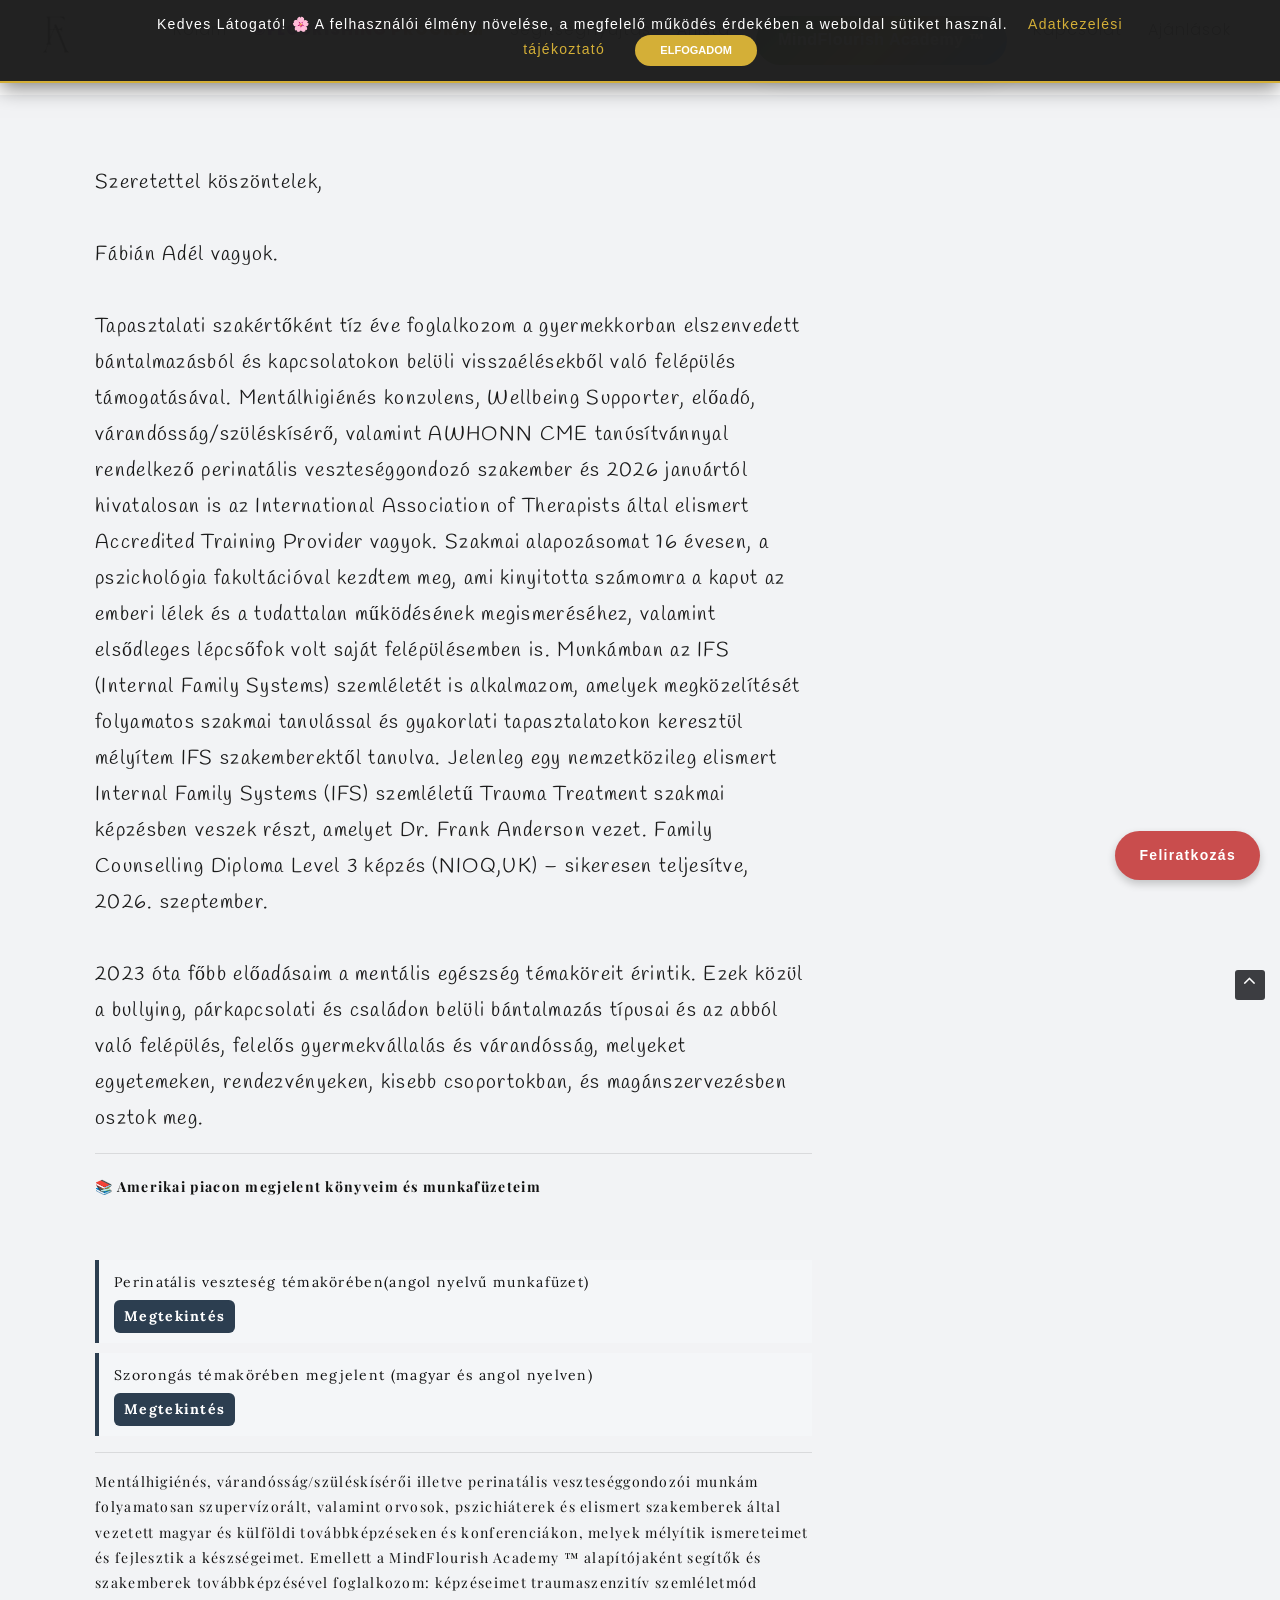
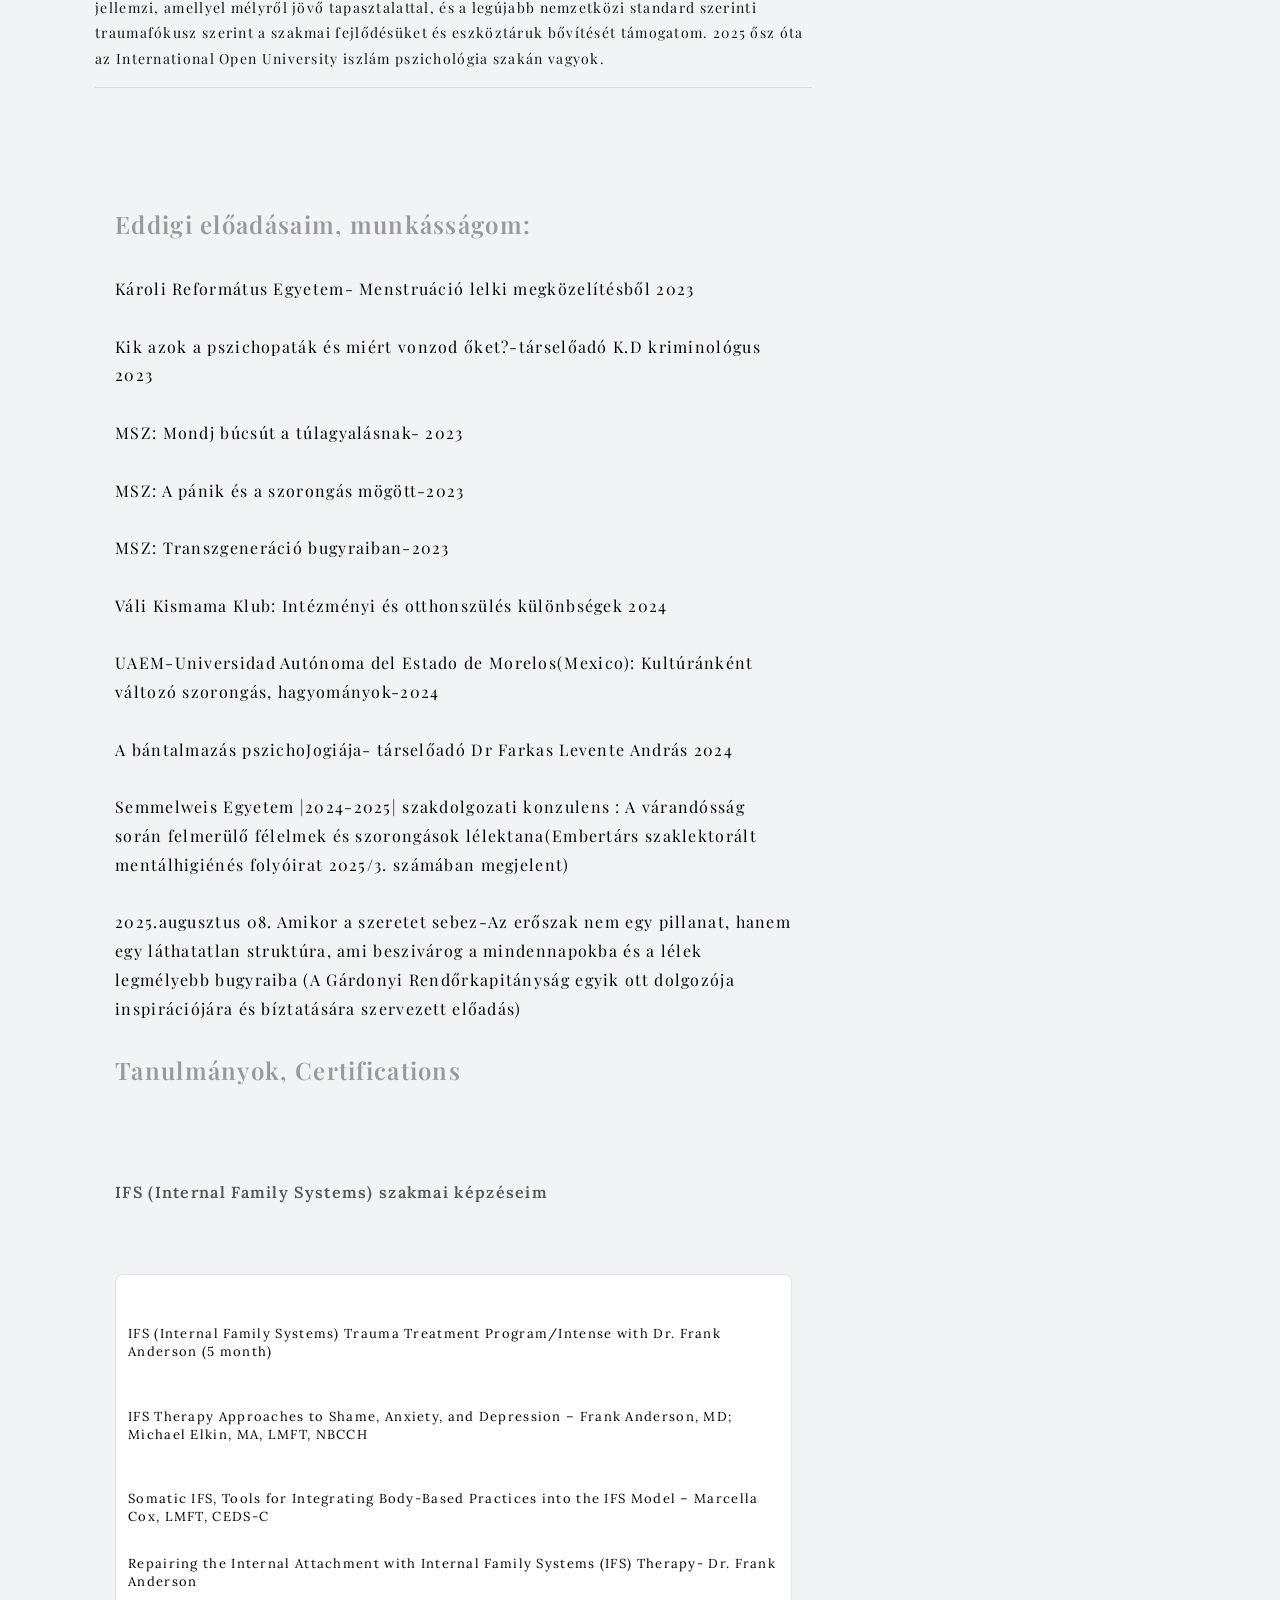
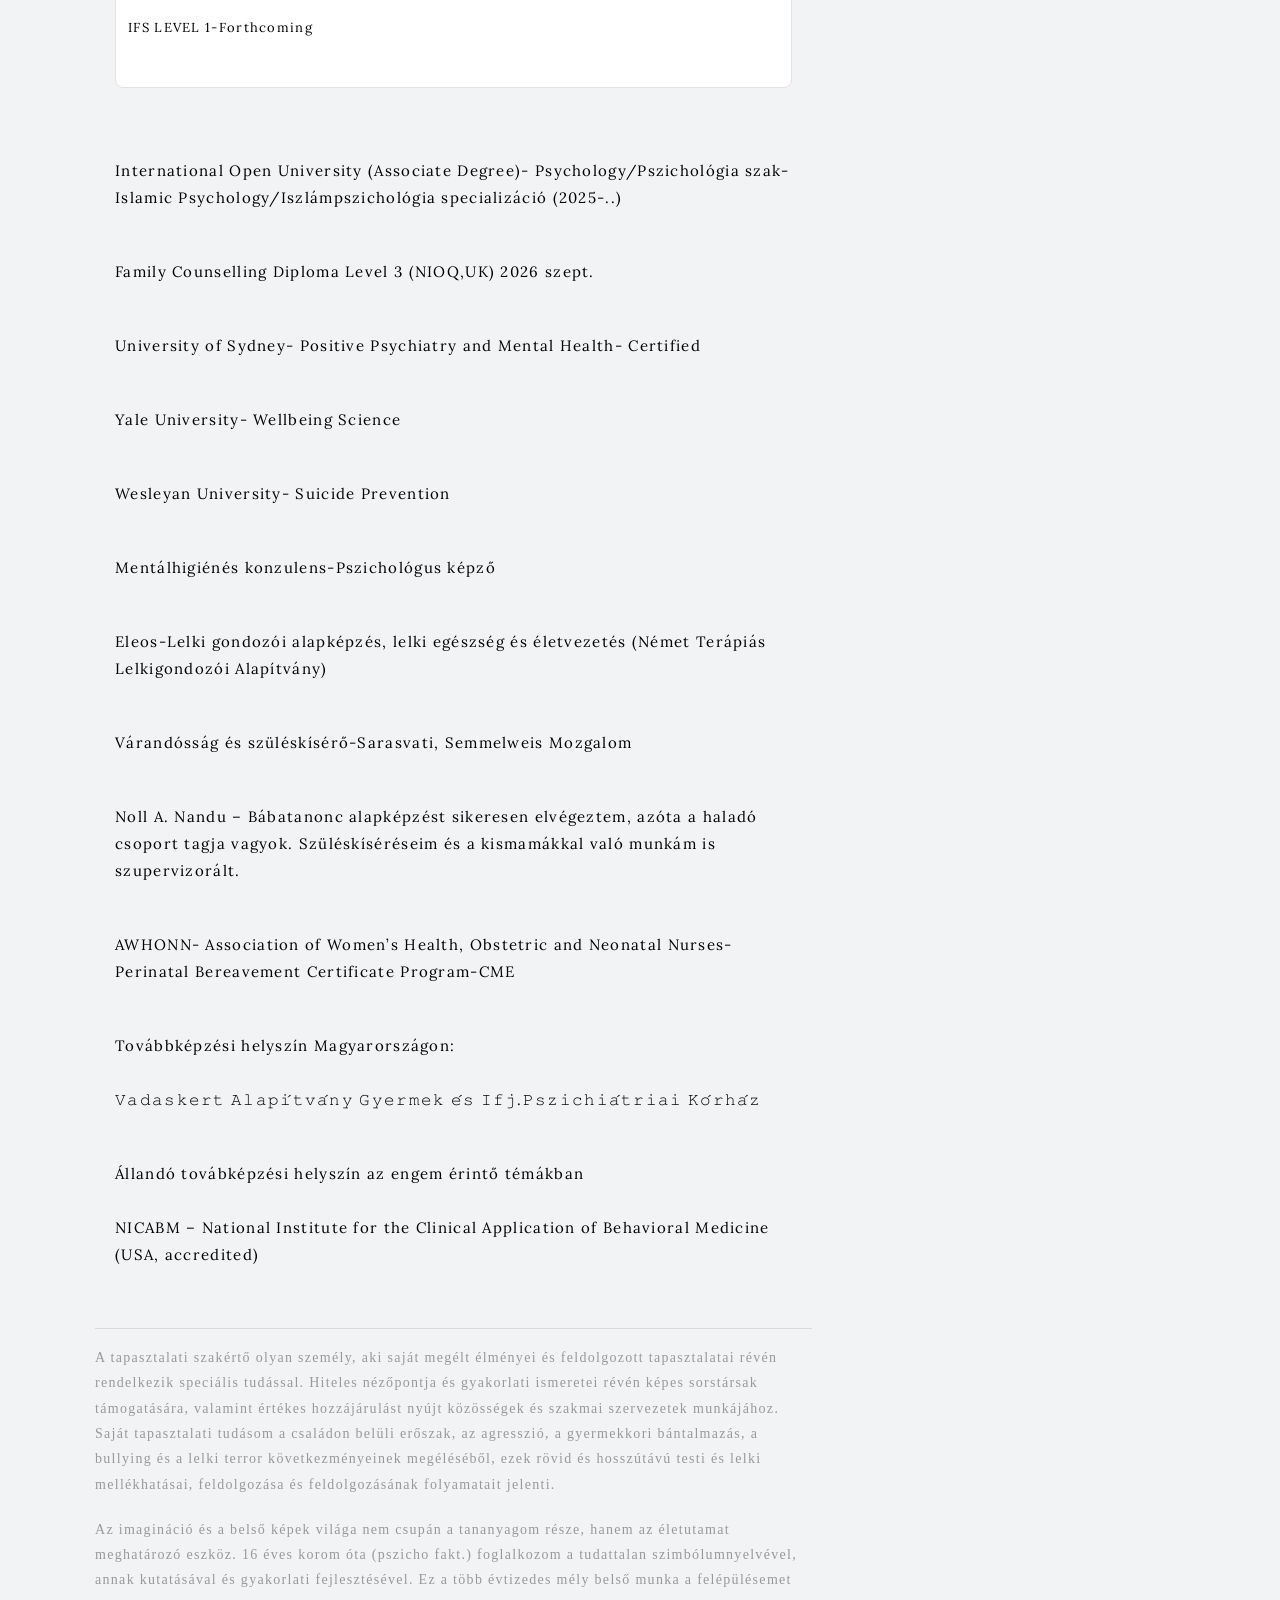
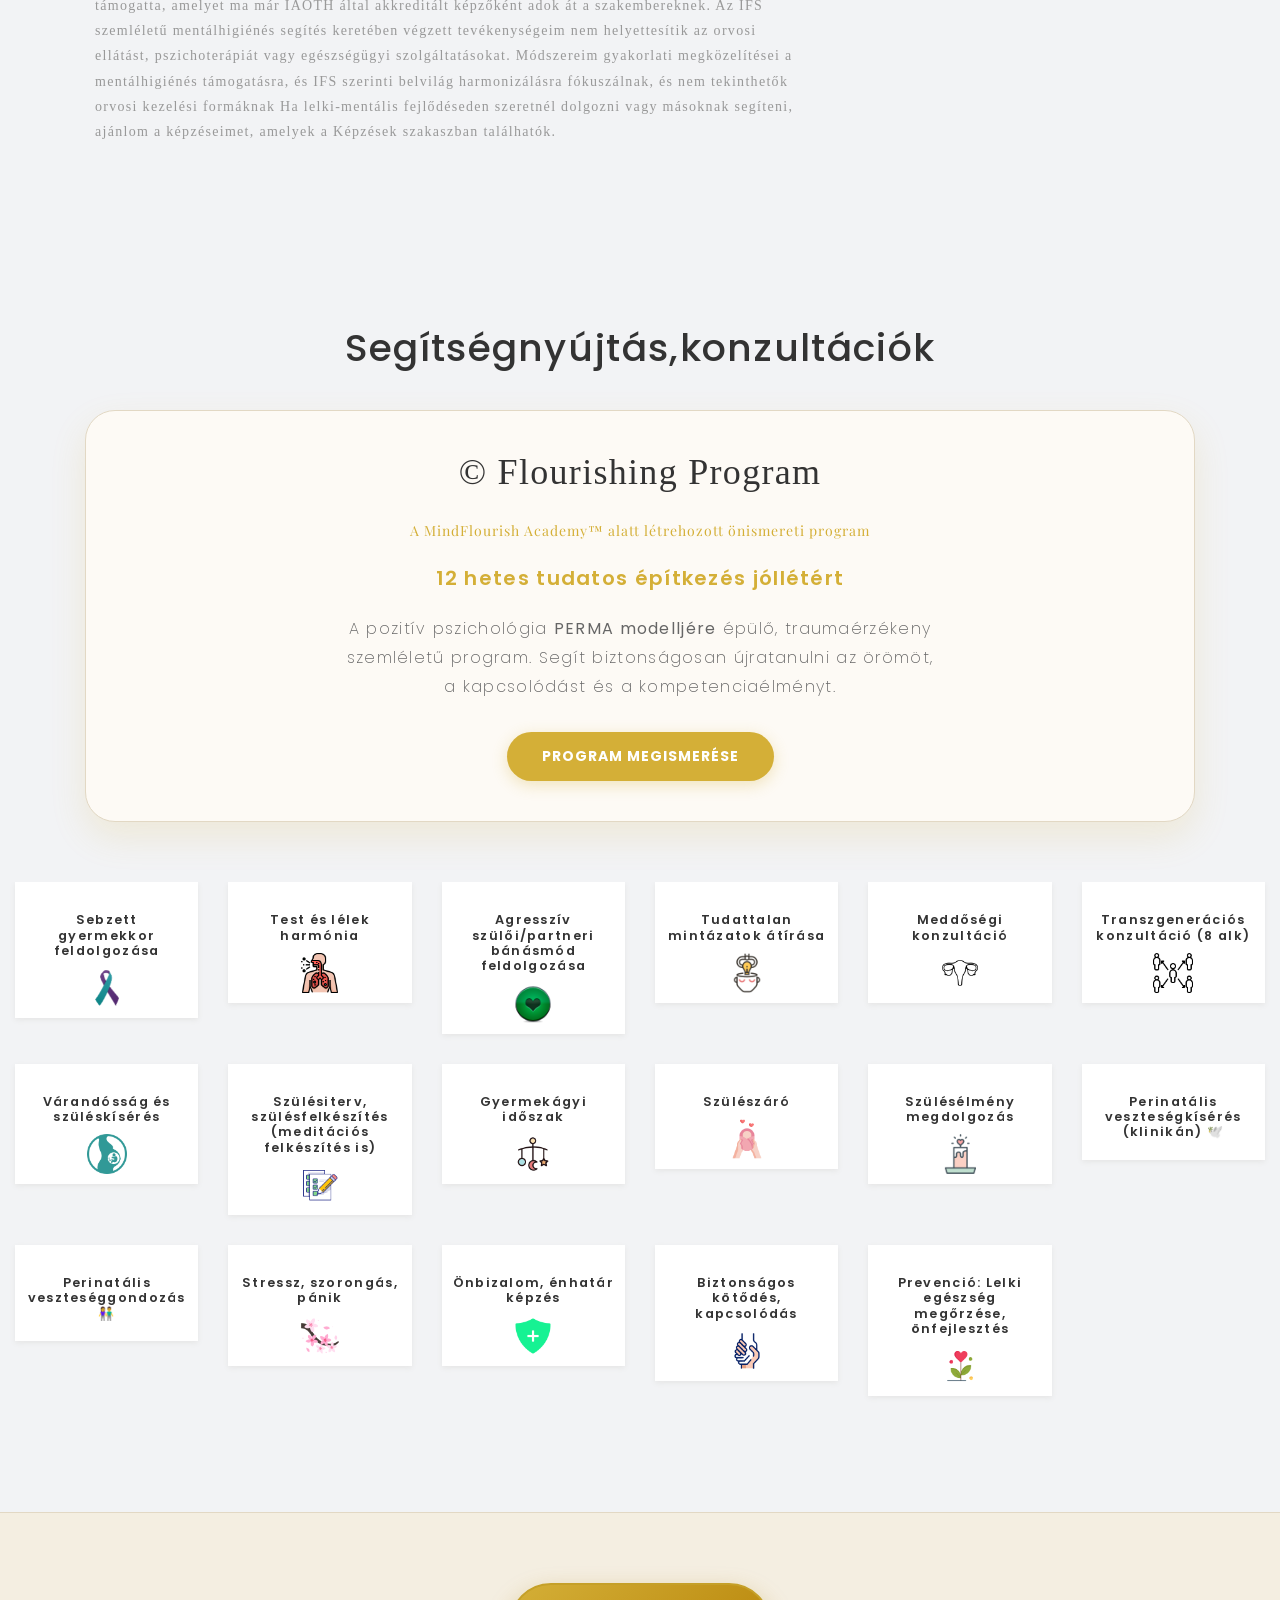
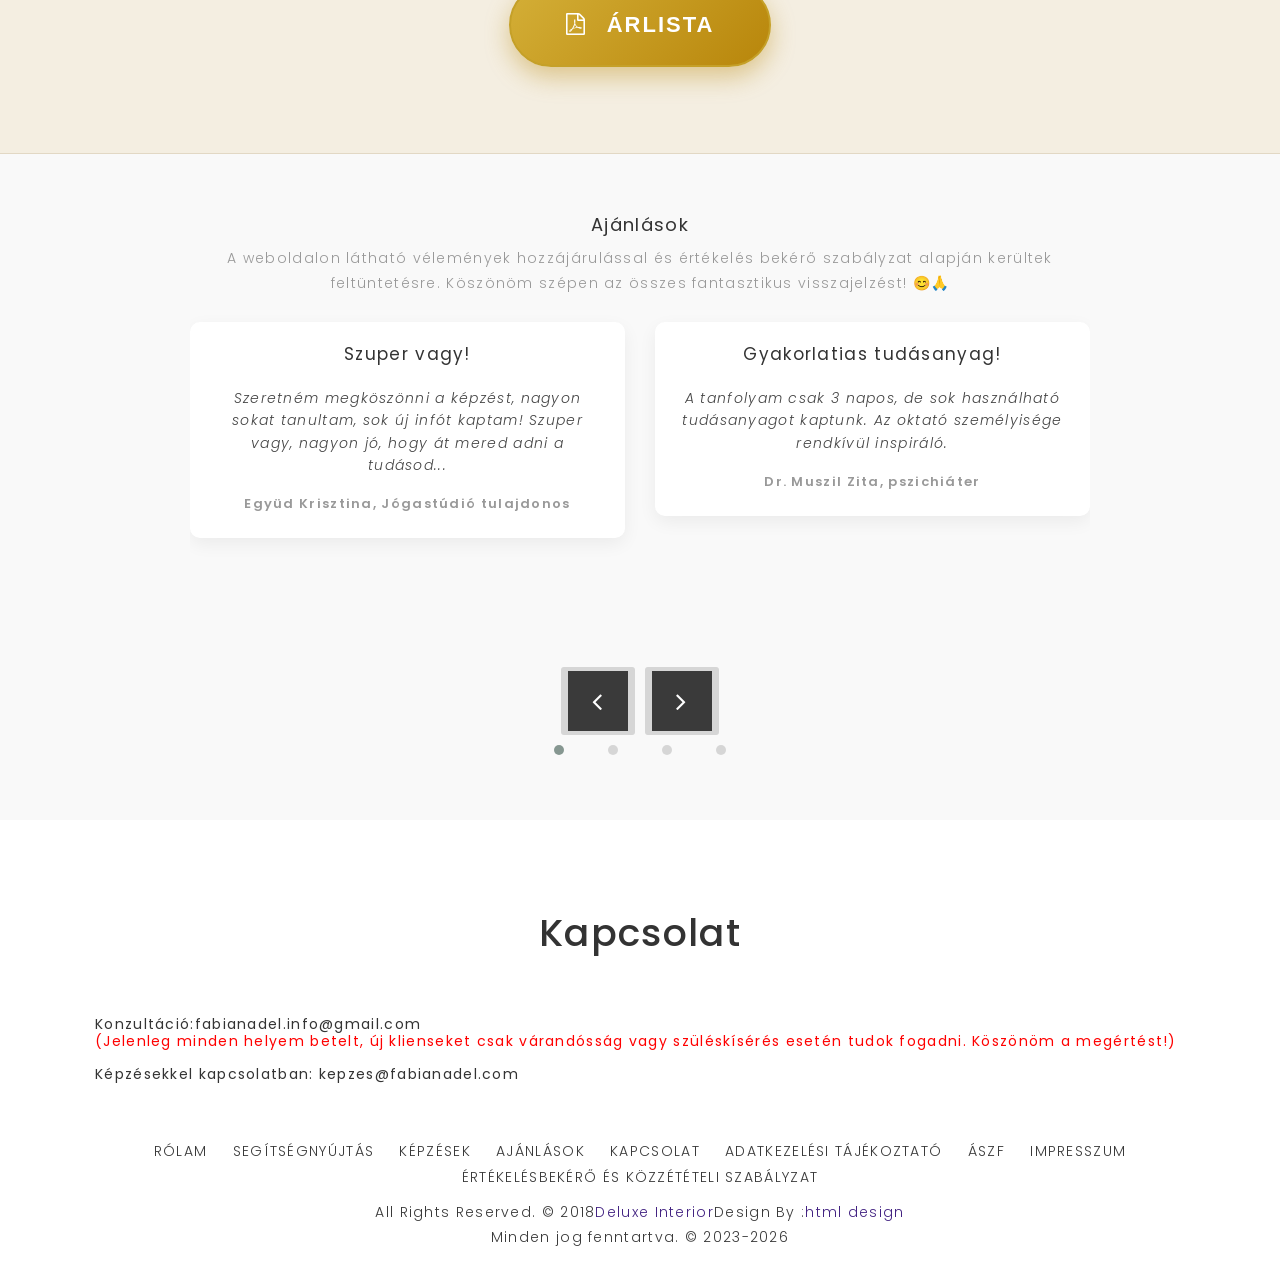
==== index.html @ ce4c2d55 "Update index.html" ====
ban lsesz már ugye. 
banleszmárugye.

ted <!DOCTYPE html>
<html lang="en">

<!-- Basic -->
<meta charset="utf-8">
<meta http-equiv="X-UA-Compatible" content="IE=edge">

<!-- Mobile Metas -->
<meta name="viewport" content="width=device-width, initial-scale=1.0">

<!-- Site Metas -->
<title>Wellbeing Support,Educations - Fábián Adél</title>
<meta name="description" content="IAOTH akkreditált képzések, Imaginatív Személyiségfejlesztő Mentor, Női meditáció vezető alapképzés Anya-Baba Kapcsolódási Facilitátor képzések Perinatális és rendszerszintű gyászkísérés, idegrendszer szabályozás online.">
<meta name="keywords" content="Imaginatív Személyiségfejlesztő Mentor, felnőttképzés, Női meditáció vezető képzés, Anya-Baba Kapcsolódási Facilitátor, Fábián Adél képzések, IAOTH akkreditált képzés, imagináció, imaginatív képzés dúla a szülőszobán, idegrendszer szabályozás, tanfolyam, bejelentett képzés, tanúsítvány, perinatális gyászkísérés">
<meta name="author" content="Fábián Adél">
<meta property="og:image" content="https://iili.io/dE21a3l.jpg" />
    <meta name="author" content="Fábián Adél">
<meta property="og:image" content="https://iili.io/dE21a3l.jpg" />

<script type="application/ld+json">
{
  "@context": "https://schema.org",
  "@graph": [
    {
      "@type": "Course",
      "name": "Imaginatív személyiségfejlesztő mentor",
      "description": "IAOTH akkreditált felnőttképzés.",
      "provider": {
        "@type": "Person",
        "name": "Fábián Adél",
        "url": "https://fabianadel.com/#ImaginativPackageCard"
      }
    },
    {
      "@type": "Course",
      "name": "Meditációs alapok, idegrendszer szabályozás és Wellbeing",
      "provider": {
        "@type": "Person",
        "name": "Fábián Adél",
   "url": "https://fabianadel.com/#bevezetesPackageCard"
      }
    },
    {
      "@type": "Course",
      "name": "Női meditáció vezető alap-haladó-professional szint",
      "provider": {
        "@type": "Person",
        "name": "Fábián Adél",
     "url": "https://fabianadel.com/#basicPackageCard"
      }
    },
    {
      "@type": "Course",
      "name": "Anya-Baba Kapcsolódási Facilitátor",
      "provider": {
        "@type": "Person",
        "name": "Fábián Adél",
   "url": "https://fabianadel.com/#babyMomSyncPackageCard"
      }
    },
    {
      "@type": "Course",
      "name": "Dúla a szülőszobán-Kórházi kommunikáció",
      "provider": {
        "@type": "Person",
        "name": "Fábián Adél",
   "url": "https://fabianadel.com/#babyMomSyncPackageCard"
      }
    },
    {
      "@type": "Course",
      "name": "Perinatális- és rendszerszintű gyászkísérés",
      "provider": {
        "@type": "Person",
        "name": "Fábián Adél",
    "url": "https://fabianadel.com/#PerinatalisPackageCard"
      }
    }
  ]
}
</script>
    

<!-- Site Icons -->
<link rel="shortcut icon" href="gliphs/2974382_blossom_decoration_flower_garden_plant_icon.png" type="image/x-icon"/>
<link rel="apple-touch-icon" href="gliphs/2974382_blossom_decoration_flower_garden_plant_icon.png">

<!-- Bootstrap CSS -->
<link rel="stylesheet" href="css/bootstrap.min.css">
<!-- Site CSS -->
<link rel="stylesheet" href="style.css">
<!-- Responsive CSS -->
<link rel="stylesheet" href="css/responsive.css">
<!-- Custom CSS -->
<link rel="stylesheet" href="css/custom.css">
<script src="js/modernizr.js"></script> <!-- Modernizr -->

<!--[if lt IE 9]>
<script src="https://oss.maxcdn.com/libs/html5shiv/3.7.0/html5shiv.js"></script>
<script src="https://oss.maxcdn.com/libs/respond.js/1.4.2/respond.min.js"></script>
<![endif]-->
</head>
   <div id="adel-cookie-box" style="display: none; position: fixed; top: 0; left: 0; width: 100%; background: rgba(30, 30, 30, 0.98); color: white; padding: 15px; z-index: 10000000; font-family: sans-serif; box-shadow: 0 5px 20px rgba(0,0,0,0.5); border-bottom: 2px solid #d4af37; text-align: center;">
    <div style="max-width: 1000px; margin: 0 auto; line-height: 1.4; font-size: 14px;">
        <strong>Kedves Látogató!</strong> 🌸 A felhasználói élmény növelése, a megfelelő működés érdekében a weboldal sütiket használ.
        <a href="https://fabianadel.com/pdf/Fabian%20Adel_Adatkezelesi_tajekoztato.pdf" target="_blank" style="color: #d4af37; text-decoration: underline; margin: 0 15px;">Adatkezelési tájékoztató</a>
        <button onclick="saveAdelCookie()" style="background: #d4af37; color: white; border: none; padding: 8px 25px; border-radius: 50px; cursor: pointer; font-weight: bold; text-transform: uppercase; font-size: 11px; margin-left: 10px;">Elfogadom</button>
    </div>
</div>

<script>
    function saveAdelCookie() {
        localStorage.setItem("adel_cookies_final_ok", "true");
        document.getElementById("adel-cookie-box").style.display = "none";
    }

    window.addEventListener('load', function() {
        if (localStorage.getItem("adel_cookies_final_ok") !== "true") {
            document.getElementById("adel-cookie-box").style.display = "block";
        }
    });
</script>

<body>
<script>
<style>

<!-- MailerLite Universal -->
<script>
(function(w,d,e,u,f,l,n){
    w[f]=w[f]||function(){(w[f].q=w[f].q||[]).push(arguments);};
    l=d.createElement(e); l.async=1; l.src=u;
    n=d.getElementsByTagName(e)[0]; n.parentNode.insertBefore(l,n);
})(window,document,'script','https://assets.mailerlite.com/js/universal.js','ml');
ml('account', '2094197');
</script>
<!-- End MailerLite Universal -->

<!-- Buborék gomb -->
<div id="subscribe-bubble">Feliratkozás</div>

<!-- Rejtett űrlap -->
<div id="subscribe-form-container" style="display:none;">
  <div class="ml-embedded" data-form="PVTDFE"></div>
</div>

<style>
/* Buborék stílus */
#subscribe-bubble {
    position: fixed;
    bottom: 20px;
    right: 20px;
    background-color: #c94d4d;
    color: white;
    padding: 12px 24px;
    border-radius: 50px;
    font-weight: bold;
    font-family: 'Open Sans', sans-serif;
    cursor: pointer;
    box-shadow: 0 4px 8px rgba(0,0,0,0.2);
    z-index: 9999;
    transition: background-color 0.3s, transform 0.2s;
}

#subscribe-bubble:hover {
    background-color: #333333;
    transform: scale(1.05);
}

/* Űrlap megjelenítés buborékra kattintva */
#subscribe-form-container {
    position: fixed;
    bottom: 70px; /* buborék felett */
    right: 20px;
    width: 350px;
    max-width: 90%;
    background-color: #f0e1e1;
    padding: 15px;
    border-radius: 8px;
    box-shadow: 0 4px 12px rgba(0,0,0,0.3);
    z-index: 9999;
}

/* Mobil optimalizálás */
@media (max-width: 480px) {
    #subscribe-form-container {
        width: 90%;
        right: 5%;
        bottom: 70px;
    }
}
</style>

<script>
// Buborék kattintás: űrlap toggle
document.getElementById('subscribe-bubble').addEventListener('click', function() {
    const form = document.getElementById('subscribe-form-container');
    if (form.style.display === 'none') {
        form.style.display = 'block';
    } else {
        form.style.display = 'none';
    }
});
</script>


  </div>
</div>

<style>
#pp-overlay-4821 {
  position: fixed;
  top: 0;
  left: 0;
  width: 100%;
  height: 100%;
  background: rgba(0,0,0,0.4);
  display: flex;
  align-items: center;
  justify-content: center;
  z-index: 999999;
}

#pp-box-4821 {
  width: 90%;
  max-width: 420px;
  background: white;
  border-radius: 16px;
  padding: 25px;
  font-family: Arial, sans-serif;
  text-align: center;
  position: relative;
  box-shadow: 0 15px 40px rgba(0,0,0,0.25);
}

#pp-close-4821 {
  position: absolute;
  top: 10px;
  right: 15px;
  cursor: pointer;
  font-size: 20px;
  font-weight: bold;
}

.pp-title {
  font-size: 13px;
  color: #888;
  margin-bottom: 5px;
}

.pp-small {
  font-size: 14px;
}

.pp-buttons {
  margin-top: 20px;
  display: flex;
  gap: 10px;
  justify-content: center;
}

.pp-buttons a {
  padding: 10px 15px;
  background: #e7a9a9;
  color: white;
  text-decoration: none;
  border-radius: 8px;
  font-size: 14px;
}

.pp-buttons a.secondary {
  background: #f2f2f2;
  color: #333;
}
</style>

<script>
document.getElementById("pp-close-4821").onclick = function() {
  document.getElementById("pp-overlay-4821").style.display = "none";
};
</script>

</div>

<script>
(function () {
  const popup = document.getElementById("bookPopup");

  if (!localStorage.getItem("bookPopupShown")) {
    setTimeout(() => {
      popup.style.display = "flex";
    }, 1500);

    localStorage.setItem("bookPopupShown", "yes");
  }

  window.closePopup = function () {
    popup.style.display = "none";
  }
})();
</script>
<!-- BOOK POPUP END -->


    <!-- LOADER -->
    <div id="preloader">
        <div id="main-ld">
            <div id="loader"></div>
        </div>
    </div><!-- end loader -->
    <!-- END LOADER -->

    <!-- Navigation -->
    <nav class="navbar navbar-expand-lg navbar-dark fixed-top" id="mainNav">
        <div class="container-fluid">
            <a class="navbar-brand js-scroll-trigger" href="#page-top">
                <img class="img-fluid" src="images/logo/logo2.png" alt="" style="max-height: 50px"/>
            </a>
            <button class="navbar-toggler navbar-toggler-right" type="button" data-toggle="collapse"
            data-target="#navbarResponsive" aria-controls="navbarResponsive" aria-expanded="false"
            aria-label="Toggle navigation">
            Menü
            <i class="fa fa-bars"></i>
        </button>
        <div class="collapse navbar-collapse" id="navbarResponsive">
            <ul class="navbar-nav ml-auto">
                <li class="nav-item">
                    <ul class="navbar-nav ml-auto">
            <ul class="navbar-nav ml-auto">
                <li class="nav-item">
                    <a class="nav-link js-scroll-trigger" href="#about">Rólam</a>
                </li>
                
               <li class="nav-item">
    <a class="nav-link js-scroll-trigger" href="#services" style="
        font-weight: 900; 
        display: inline-block;
        background: linear-gradient(135deg, #892cdc 0%, #d4af37 100%);
        -webkit-background-clip: text;
        -webkit-text-fill-color: transparent;
        background-clip: text;
        text-fill-color: transparent;
        font-size: 1.1em;
        letter-spacing: 1px;
    ">
        ©FLOURISHING PROGRAM
    </a>
</li>

                <li class="nav-item">
                    <a class="nav-link js-scroll-trigger" href="#services">Segítségnyújtás</a>
</li>
</li>
  <li class="nav-item">
    <a class="nav-link js-scroll-trigger" href="#call-to-action-signup">Árlista</a>
</li>        
<li class="nav-item">
    <a class="nav-link"
       href="https://FabianAdel.github.io/mindflourishacademy.html">

        <span style="
            display:inline-block;
            padding:10px 22px;
            border-radius:999px;
            background:linear-gradient(135deg,#1f6f4a,#d4af37,#3b82f6);
            color:white;
            font-weight:800;
            font-family:Arial, sans-serif;
            letter-spacing:0.5px;
            box-shadow:0 10px 25px rgba(0,0,0,0.15);
        ">
            MindFlourish Academy ™
        </span>

    </a>
</li>
                </li>
                <li class="nav-item">
                    <a class="nav-link js-scroll-trigger" href="#blog">Kapcsolat</a>
                </li>
             <li class="nav-item">
    <a class="nav-link js-scroll-trigger" href="#testimonials-wrapper">Ajánlások</a>
</li>
            </ul>
        </div>
    </div>
 </nav>
<html lang="hu">
<head>
</body>
</html> 
  
</div>
  </div>
</nav>

<div id="about" class="section lb" style="margin-top: 5em; font-family: serif;">
    <div class="container-fluid">
        <div class="row">
            <div class="col-md-8">
                <div class="message-box">
                      <!-- FONTOK -->
<link href="https://fonts.googleapis.com/css2?family=Handlee&family=Playfair+Display:wght@400;600&family=Lora:wght@400;600&display=swap" rel="stylesheet">

<style>
/* KÉZÍRÁSOS RÉSZ */
.handwriting {
    font-family: 'Handlee', cursive;
    font-size: 20px;
    color: #1a1a1a;
    line-height: 1.8;
}

/* ALAP SZÖVEG */
.base {
    font-family: 'Playfair Display', serif;
    color: #111;
    line-height: 1.8;
}

/* ELŐADÁSOK */
.section-title {
    font-weight: bold;
    margin-top: 20px;
}

/* KÖNYV BLOKK – NEM RÓZSASZÍN */
.book-box {
    border-left: 4px solid #2c3e50;
    background: #f4f6f8;
    padding: 10px 15px;
    margin: 10px 0;
    font-family: 'Lora', serif;
}

/* LINK GOMB (DISZKRÉT) */
.book-link {
    display:inline-block;
    background:#2c3e50;
    color:white;
    padding:4px 10px;
    border-radius:6px;
    text-decoration:none;
    font-weight:bold;
    margin-top:5px;
}
</style>

<div class="base">

<!-- HANDLEE RÉSZ -->
<div class="handwriting">

Szeretettel köszöntelek,<br><br>

Fábián Adél vagyok.<br><br>

Tapasztalati szakértőként tíz éve foglalkozom a gyermekkorban elszenvedett bántalmazásból és kapcsolatokon belüli visszaélésekből való felépülés támogatásával. Mentálhigiénés konzulens, Wellbeing Supporter, előadó, várandósság/szüléskísérő, valamint AWHONN CME tanúsítvánnyal rendelkező perinatális veszteséggondozó szakember és  2026 januártól hivatalosan is az International Association of Therapists által elismert Accredited Training Provider vagyok. Szakmai alapozásomat 16 évesen, a pszichológia fakultációval kezdtem meg, ami kinyitotta számomra a kaput az emberi lélek és a tudattalan működésének megismeréséhez, valamint elsődleges lépcsőfok volt saját felépülésemben is. Munkámban az IFS (Internal Family Systems) szemléletét is alkalmazom, amelyek megközelítését folyamatos szakmai tanulással és gyakorlati tapasztalatokon keresztül mélyítem IFS szakemberektől tanulva. Jelenleg egy nemzetközileg elismert Internal Family Systems (IFS) szemléletű Trauma Treatment szakmai képzésben veszek részt, amelyet Dr. Frank Anderson vezet.
Family Counselling Diploma Level 3 képzés (NIOQ,UK) – sikeresen teljesítve, 2026. szeptember.
    <br><br>

2023 óta főbb előadásaim a mentális egészség témaköreit érintik. Ezek közül a bullying, párkapcsolati és családon belüli bántalmazás típusai és az abból való felépülés, felelős gyermekvállalás és várandósság, melyeket egyetemeken, rendezvényeken, kisebb csoportokban, és magánszervezésben osztok meg.

</div>

<hr>

<!-- Amerikai piacon megjelent könyveim és munkafüzeteim -->
<div class="section-title">📚 Amerikai piacon megjelent könyveim és munkafüzeteim </div>

<div class="book-box">
Perinatális veszteség témakörében(angol nyelvű munkafüzet)
<br>
<a class="book-link" href="https://www.amazon.com/Memory-Woven-Colors-perinatal-visible/dp/B0GX6WS556/" target="_blank">
Megtekintés
</a>
</div>

<div class="book-box">
Szorongás témakörében megjelent (magyar és angol nyelven)
<br>
<a class="book-link" href="https://www.amazon.com/gp/product/B0GYLVC8YR?ref_=dbs_m_mng_rwt_calw_tpbk_1&storeType=ebooks/" target="_blank">
Megtekintés
</a>
</div>

<hr>

<!-- TOVÁBBI SZÖVEG -->
<div class="base">



Mentálhigiénés, várandósság/szüléskísérői illetve perinatális veszteséggondozói munkám folyamatosan szupervízorált, valamint orvosok, pszichiáterek és elismert szakemberek által vezetett magyar és külföldi továbbképzéseken és konferenciákon, melyek mélyítik ismereteimet és fejlesztik a készségeimet. Emellett a MindFlourish Academy ™ alapítójaként segítők és  szakemberek továbbképzésével foglalkozom: képzéseimet traumaszenzitív szemléletmód jellemzi, amellyel mélyről jövő tapasztalattal, és a legújabb nemzetközi standard szerinti traumafókusz szerint a szakmai fejlődésüket és eszköztáruk bővítését támogatom.

2025 ősz óta az International Open University iszlám pszichológia szakán vagyok.

</div>

</div>
     
 <hr>
                       <!-- Google Fonts -->
<link href="https://fonts.googleapis.com/css2?family=Playfair+Display:wght@400;600&family=Lora:wght@400;600&display=swap" rel="stylesheet">

<style>
    .title {
        font-family: 'Playfair Display', serif;
        font-size: 24px;
        font-weight: 600;
        margin-top: 25px;
    }

    .content-work {
        font-family: 'Playfair Display', serif;
        font-size: 16px;
        line-height: 1.8;
        color: black;
        white-space: pre-line;
    }

    .content-studies {
        font-family: 'Lora', serif;
        font-size: 15px;
        line-height: 1.8;
        color: black;
        white-space: pre-line;
    }
</style>

<div style="margin-top:5em; padding:20px;">

    <!-- ELŐADÁSOK CÍM -->
    <div class="title">
        Eddigi előadásaim, munkásságom‎:
    </div>

    <!-- ELŐADÁSOK SZÖVEG (NEM MÓDOSÍTVA) -->
    <div class="content-work">
Károli Református Egyetem- Menstruáció lelki megközelítésből 2023

Kik azok a pszichopaták és miért vonzod őket?-társelőadó K.D kriminológus 2023

MSZ: Mondj búcsút a túlagyalásnak- 2023

MSZ: A pánik és a szorongás mögött-2023

MSZ: Transzgeneráció bugyraiban-2023

Váli Kismama Klub: Intézményi és otthonszülés különbségek 2024

UAEM-Universidad Autónoma del Estado de Morelos(Mexico): Kultúránként változó szorongás, hagyományok-2024

A bántalmazás pszichoJogiája- társelőadó Dr Farkas Levente András 2024

Semmelweis Egyetem ‎|2024-2025‎| szakdolgozati konzulens : A várandósság során felmerülő félelmek és szorongások lélektana(Embertárs szaklektorált mentálhigiénés folyóirat 2025/3. számában megjelent)

2025.augusztus 08. Amikor a szeretet sebez-Az erőszak nem egy pillanat, hanem egy láthatatlan struktúra, ami beszivárog a mindennapokba és a lélek legmélyebb bugyraiba (A Gárdonyi Rendőrkapitányság egyik ott dolgozója inspirációjára és bíztatására szervezett előadás)
    </div>

    <!-- TANULMÁNYOK CÍM -->
    <div class="title">
        Tanulmányok, Certifications
    </div>

    <!-- TANULMÁNYOK SZÖVEG (NEM MÓDOSÍTVA) -->
    <div class="content-studies">

<h3 style="
  font-size: 16px;
  font-weight: 600;
  margin: 18px 0 8px 0;
  color: #555;
">
  IFS (Internal Family Systems) szakmai képzéseim
</h3>

<div style="
  border: 1px solid #eadede;
  border-radius: 8px;
  padding: 8px 12px;
  margin: 0 0 15px 0;
  background: #fff;
  font-size: 13px;
  line-height: 1.4;
">

  <p style="margin: 5px 0;">IFS (Internal Family Systems) Trauma Treatment Program/Intense with Dr. Frank Anderson (5 month)</p>

  <p style="margin: 5px 0;">IFS Therapy Approaches to Shame, Anxiety, and Depression – Frank Anderson, MD; Michael Elkin, MA, LMFT, NBCCH</p>

  <p style="margin: 5px 0;">Somatic IFS, Tools for Integrating Body-Based Practices into the IFS Model – Marcella Cox, LMFT, CEDS-C</p>
 <p style="margin: 5px 0;"> Repairing the Internal Attachment with Internal Family Systems (IFS) Therapy- Dr. Frank Anderson </p>
     <p style="margin: 5px 0;"> IFS LEVEL 1-Forthcoming </p>

</div> 
        
<p>International Open University (Associate Degree)- Psychology/Pszichológia szak- Islamic Psychology/Iszlámpszichológia specializáció (2025-..)</p>
 <p> Family Counselling Diploma Level 3  (NIOQ,UK) 2026 szept.
   
<p>University of Sydney- Positive Psychiatry and Mental Health- Certified 

<p>Yale University- Wellbeing Science 

<p>Wesleyan University- Suicide Prevention 

<p>Mentálhigiénés konzulens-Pszichológus képző

<p>Eleos-Lelki gondozói alapképzés, lelki egészség és életvezetés (Német Terápiás Lelkigondozói Alapítvány)

<p>Várandósság és szüléskísérő-Sarasvati, Semmelweis Mozgalom

<p>Noll A. Nandu – Bábatanonc alapképzést sikeresen elvégeztem, azóta a haladó csoport tagja vagyok. Szüléskíséréseim és a kismamákkal való munkám is szupervizorált.

<p>AWHONN- Association of Women’s Health, Obstetric and Neonatal Nurses- Perinatal Bereavement Certificate Program-CME

<p>Továbbképzési helyszín Magyarországon:

𝚅𝚊𝚍𝚊𝚜𝚔𝚎𝚛𝚝 𝙰𝚕𝚊𝚙𝚒́𝚝𝚟𝚊́𝚗𝚢 𝙶𝚢𝚎𝚛𝚖𝚎𝚔 𝚎́𝚜 𝙸𝚏𝚓.𝙿𝚜𝚣𝚒𝚌𝚑𝚒𝚊́𝚝𝚛𝚒𝚊𝚒 𝙺𝚘́𝚛𝚑𝚊́𝚣

<p>Állandó továbképzési helyszín az engem érintő témákban

NICABM – National Institute for the Clinical Application of Behavioral Medicine (USA, accredited)
    </div>

</div>
                        </p> 
                        <hr>
                        
                    
                    <p><b>  A tapasztalati szakértő olyan személy, aki saját megélt élményei és feldolgozott tapasztalatai révén rendelkezik speciális tudással. Hiteles nézőpontja és gyakorlati ismeretei révén képes sorstársak támogatására, valamint értékes hozzájárulást nyújt közösségek és szakmai szervezetek munkájához.
Saját tapasztalati tudásom a családon belüli erőszak, az agresszió, a gyermekkori bántalmazás, a bullying és a lelki terror következményeinek megéléséből, ezek  rövid és hosszútávú testi és lelki mellékhatásai, feldolgozása és feldolgozásának folyamatait jelenti.  
                   <p> Az imagináció és a belső képek világa nem csupán a tananyagom része, hanem az életutamat meghatározó eszköz. 16 éves korom óta (pszicho fakt.) foglalkozom a tudattalan szimbólumnyelvével, annak kutatásával és gyakorlati fejlesztésével. Ez a több évtizedes mély belső munka a felépülésemet támogatta, amelyet ma már IAOTH által akkreditált képzőként adok át a szakembereknek.
                        Az IFS szemléletű mentálhigiénés segítés keretében végzett tevékenységeim nem helyettesítik az orvosi ellátást, pszichoterápiát vagy egészségügyi szolgáltatásokat. Módszereim gyakorlati megközelítései a mentálhigiénés támogatásra, és IFS szerinti belvilág harmonizálásra fókuszálnak, és nem tekinthetők orvosi kezelési formáknak
                        Ha lelki-mentális fejlődéseden szeretnél dolgozni vagy másoknak segíteni, ajánlom a képzéseimet, amelyek a Képzések szakaszban találhatók.   </p> </b>
</p> 
                       
                        

                </div><!-- end messagebox -->
            </div><!-- end col -->
            <div class="col-md-4">
                <div class="right-box-pro wow fadeIn" style="text-align: center">
                    <img src="uploads/fotoadel.JPG" alt="" class="img-fluid img-rounded" style="max-height: 500px">
                </div><!-- end media -->
            </div><!-- end col -->
        </div><!-- end row -->
    </div><!-- end container -->
</div><!-- end section -->
<!-- MailerLite Universal Script -->
<script>
(function(w,d,e,u,f,l,n){
  w[f]=w[f]||function(){(w[f].q=w[f].q||[]).push(arguments);};
  l=d.createElement(e); l.async=1; l.src=u;
  n=d.getElementsByTagName(e)[0]; n.parentNode.insertBefore(l,n);
})(window,document,'script','https://assets.mailerlite.com/js/universal.js','ml');

ml('account','2094197');
</script>

<!-- Force popup on page load -->
<script>
(function() {
  function openPopup() {
    if (typeof ml === "function") {
      ml('show', 'MxKWIV', true); // popup ID
    } else {
      setTimeout(openPopup, 300);
    }
  }

  if (document.readyState === "loading") {
    document.addEventListener("DOMContentLoaded", function() {
      setTimeout(openPopup, 800);
    });
  } else {
    setTimeout(openPopup, 800);
  }
})();
</script>



    </div>
</div>
<div id="services" class="section lb pl-0 pr-0">
    <div class="container-fluid">
        <div class="section-title text-center">
            <h3>Segítségnyújtás,konzultációk</h3>
            <div class="container" style="margin-top: 40px; margin-bottom: 40px;">
    <a href="#flourishing-details" class="flourishing-card-link" style="text-decoration: none; display: block; max-width: 800px; margin: 0 auto;">
        <div style="
            background: #fdfaf5; 
            padding: 40px; 
            border-radius: 30px; 
            text-align: center; 
            box-shadow: 0 15px 35px rgba(212, 175, 55, 0.15); 
            border: 1px solid #e2d8c4;
            transition: transform 0.3s ease;
        " onmouseover="this.style.transform='translateY(-5px)'" onmouseout="this.style.transform='translateY(0)'">
            
            <h2 style="margin: 0; font-size: 36px; color: #333; font-family: serif;">
               © Flourishing Program
            </h2>
            <p style="margin-top:10px; font-size:14px; color:#d4af37; letter-spacing:1px; font-family:'Playfair Display', serif;">
A MindFlourish Academy™ alatt létrehozott önismereti program
</p>
            <p style="margin-top: 15px; font-size: 20px; color: #d4af37; font-weight: 600;">
                12 hetes tudatos építkezés jóllétért
            </p>

            

            <p style="margin-top: 20px; font-size: 16px; color: #666; line-height: 1.8; max-width: 600px; margin-left: auto; margin-right: auto;">
                A pozitív pszichológia <strong>PERMA modelljére</strong> épülő, traumaérzékeny szemléletű program. Segít biztonságosan újratanulni az örömöt, a kapcsolódást és a kompetenciaélményt.
            </p>

            <a href="https://subscribepage.io/XWGKSb" target="_blank" style="
margin-top: 30px; 
display: inline-block; 
padding: 12px 35px; 
background: #d4af37; 
border-radius: 50px; 
font-weight: bold; 
color: white;
text-transform: uppercase;
letter-spacing: 1px;
box-shadow: 0 4px 15px rgba(212, 175, 55, 0.3);
text-decoration: none;
">
Program megismerése
</a>
            </div>
        </div>
</div>
        </div><!-- end title -->
        <div id="services-horizontal-scroll-container" class="horizontal-scroll-container row flex-nowrap" style="overflow-x: scroll; padding-bottom: 1rem;">
            <div class="row flex-wrap overflow-auto" style="margin-left: 15px;margin-right: 15px; ">
                <div class="col-md-2 col-6">
                    <div class="services-inner-box">
                        <h2>Sebzett gyermekkor feldolgozása</h2>
                        <img src="gliphs\ribbon.png" style="max-height: 40px">
                    </div>
                </div><!-- end col -->
                <div class="col-md-2 col-6">
                    <div class="services-inner-box">
                        <h2>Test és lélek harmónia</h2>
                        <img src="gliphs\5929136_body_breathing_difficulty_human_corona_virus_icon.png"
                         style="max-height: 40px">
                    </div>
                </div><!-- end col -->
                <div class="col-md-2 col-6">
                    <div class="services-inner-box">
                        <h2>Agresszív szülői/partneri bánásmód feldolgozása</h2>
                        <img src="gliphs\50027_green_heart_icon.png"
                         style="max-height: 40px">
                    </div>
                </div><!-- end col -->
                <div class="col-md-2 col-6">
                    <div class="services-inner-box">
                        <h2>Tudattalan mintázatok átírása</h2>
                        <img src="gliphs\2890579_ai_artificial_intelligence_automaton_brain_electronics_icon.png"
                         style="max-height: 40px">
                    </div>
                </div><!-- end col -->
                <div class="col-md-2 col-6">
                    <div class="services-inner-box">
                        <h2>Meddőségi konzultáció</h2>
                        <img src="gliphs\1609656_organs_uterus_icon.png" style="max-height: 40px">
                    </div>
                </div><!-- end col -->
                <div class="col-md-2 col-6">
                    <div class="services-inner-box">
                        <h2>Transzgenerációs konzultáció (8 alk)</h2>
                        <img src="gliphs\5929130_avatar_people_spreading_user_coronavirus_icon.png"
                         style="max-height: 40px">
                    </div>
                </div><!-- end col -->
                <div class="col-md-2 col-6">
                    <div class="services-inner-box">
                        <h2>Várandósság és szüléskísérés</h2>
                        <img src="gliphs\375262_fetus_pregnancy_pregnant_pregnant_woman_icon-2.png"
                         style="max-height: 40px">
                    </div>
                </div><!-- end col -->
                <div class="col-md-2 col-6">
                    <div class="services-inner-box">
                        <h2>Szülésiterv, szülésfelkészítés (meditációs felkészítés is)</h2>
                        <img src="gliphs\1622833_checkmark_done_exam_list_pencil_icon.png"
                         style="max-height: 40px">
                    </div>
                </div><!-- end col -->
                <div class="col-md-2 col-6">
                    <div class="services-inner-box">
                        <h2>Gyermekágyi időszak</h2>
                        <img src="gliphs\2760426_baby_bottle_boy_child_girl_icon.png" style="max-height: 40px">
                    </div>
                </div><!-- end col -->
                <div class="col-md-2 col-6">
                    <div class="services-inner-box">
                        <h2>Szülészáró</h2>
                        <img src="gliphs\7717236_hand_baby_kid_motherhood_mothers_icon.png"
                         style="max-height: 40px">
                    </div>
                </div><!-- end col -->
                <div class="col-md-2 col-6">
                    <div class="services-inner-box">
                        <h2>Szülésélmény megdolgozás </h2>
                        <img src="gliphs\2903198_candle_love_icon.png"
                         style="max-height: 40px">
                    </div>
                </div><!-- end col -->
                <!-- 12. DOBOZ (ÚJ: Perinatális veszteségkísérés) -->
                <div class="col-md-2 col-6" style="flex: 0 0 auto; min-width: 200px;">
                    <div class="services-inner-box">
                        <h2>Perinatális veszteségkísérés (klinikán) 🕊️</h2>

                    </div>
                </div><!-- end col -->
                   
                <!-- 13. DOBOZ (ÚJ: Perinatális veszteséggondozás) -->
                <div class="col-md-2 col-6" style="flex: 0 0 auto; min-width: 200px;">
                    <div class="services-inner-box">
                        <h2>Perinatális veszteséggondozás👫</h2>
                    </div>
                </div><!-- end col -->
                <div class="col-md-2 col-6">
                    <div class="services-inner-box">
                        <h2>Stressz, szorongás, pánik</h2>
                        <img src="gliphs\5296686_blossom_cherry_floral_flower_japanese_icon.png"
                         style="max-height: 40px">
                    </div>        
        </div><!-- end col -->
                <div class="col-md-2 col-6">
                    <div class="services-inner-box">
                        <h2>Önbizalom, énhatár képzés</h2>
                        <img src="gliphs\8960637_insurance_agent_medical_insurance_healthcare_medical_icon.png" style="max-height: 40px">
                    </div>
                </div><!-- end col -->
                <div class="col-md-2 col-6">
                    <div class="services-inner-box">
                        <h2>Biztonságos kötődés, kapcsolódás</h2>
                        <img src="gliphs\2730360_hand_help_inkcontober_united_icon.png"
                         style="max-height: 40px">
                    </div>
                </div><!-- end col -->
                <div class="col-md-2 col-6">
                    <div class="services-inner-box">
                        <h2>Prevenció: Lelki egészség megőrzése, önfejlesztés</h2>
                        <img src="gliphs\4171268_day_flower_heart_love_valentine_icon.png" style="max-height: 40px">
                    </div>
                </div><!-- end col -->
            </div><!-- end row -->
        </div>
    </div><!-- end container -->
</div><!-- end section -->
<!-- Modals -->
<div class="modal fade" id="basicPackageCardModal" tabindex="-1" role="dialog" aria-labelledby="exampleModalLabel" aria-hidden="true">
  <div class="modal-dialog modal-lg" role="document">
    <div class="modal-content">
      <div class="modal-header">
        <h5 class="modal-title" id="exampleModalLabel">Alap</h5>
        <button type="button" class="close" data-dismiss="modal" aria-label="Close">
          <span aria-hidden="true">&times;</span>
      </button>
  </div>
  <div class="modal-body">
      A tanfolyam célja olyan segítőket képezni, hogy minden olyan felmerülő problémára, ami a női lelket és a női létet érintheti, különböző technikákkal és módszerekkel a képzés elvégeztével át tudják segíteni.
      A képzésen  mentálhigiénés, pszichológiai és életvezetési  nézopontú meditációkat sajátíthatsz el, amik alapján akár te magad is képes leszel meditációkat írni ha használod a kreativitásod.
      <hr>Tematika:
      <br>1. nap
      <br>- Meditáció, agy és a tudattalan
      <br>- Milyen a pszichológiai szemléletmód?
      <br>- Milyen a mentálhigiénés szemléletmód?
      <br>- Meditáció hatásai a testre, lélekre egyaránt
      <br>- Milyen ellazulási és ellazítási technikákat használj?
      <br>- Mi is az a meditáció valójában?
      <br>- Milyen a jó meditáció?
      <br>2. nap
      <br>- Mitol nem tud tovább haladni a vendéged?
      <br>- Hogyan léptesd túl az elakadásain?
      <br>- Mi is az a Méhtudat?
      <br>- Meditációs technikák méhtudattal
      <br>- Meditációs technikák noiségre, stresszre,szorongásra, méh-testtudati meditáció
      <br>- Oldás és meditáció között a különbség
      <br>- Meditációs típusok kifejezetten noknek
      <br>- Meditáció a várandósság alatt (mikor szabad, milyet, hogyan)
      <br>- Babaváró meditáció
      <br>- Szülés meditáció (előtte, közben, utána: ha dúlaként vagy segítőként jelentkezel ez szuper, ha nem, akár készíthetsz hanganyagot is )
      <br>- Szimbólumok
      <hr>Nap végén gyakorlás
      <br>Minden egyes anyagrészhez tartozik egy tömény, de mégis élvezhető általam megírt tananyag is, hogy tisztán látható képet kapj az agyról, idegrendszerrol a lélekről és ezek kapcsolatáról.
      A képzés  után  képes leszel saját meditációkat írni, akár hanganyagokat is készíteni, illetve meditációkat vezetni.
  </div>
  <div class="modal-footer">
  </div>
</div>
</div>
</div>
<div class="modal fade" id="intermediatePackageCardModal" tabindex="-1" role="dialog" aria-labelledby="exampleModalLabel" aria-hidden="true">
  <div class="modal-dialog modal-lg" role="document">
    <div class="modal-content">
      <div class="modal-header">
        <h5 class="modal-title" id="exampleModalLabel">Haladó</h5>
        <button type="button" class="close" data-dismiss="modal" aria-label="Close">
          <span aria-hidden="true">&times;</span>
      </button>
  </div>
  <div class="modal-body">
    - Kontrollmánia alapja, gyökerei + meditációs technika
    <br>- Megfelelni vágyás, megfelelési kényszer alapja, gyökerei + meditációs technika
    <br>- Buntudat alapja, gyökerei + meditációs technika
    <br>- Kodependencia/depresszió + meditációs technika
    <br>- Harag, düh kialakulása, oka + meditációs technika
    <br>- Reménytelenség + meditációs technika
    <br>- Tehetetlenség + meditációs technika
    <br>- Csalódottság + meditációs technika
    <br>- Bizalmatlanság, bizonytalanság + meditációs technika
    <br>- Félelmek, lelki vonatkoztatásuk + meditációs technikával
    <br>- Elhagyatottság, egyedüllét, magány
    <br>- Biztonság elvesztése, gyökere (érzelmi) Anyagi biztonság elvesztése, anyagi gondokkal való küszködés
    <br>- Elengedés, megengedés ( Mi az az elengedés, és hogyan kell? Mi az a megengedés, és hogyan kell?)
    <br>- Ismeretlentol való félelem
    <hr>Mindegyik témakör után azonnali gyakorlás. Itt nem csak a tanfolyam végén történik a választott meditáció vezetése mint az alapképzésen,  hanem mindegyik anyagrész után kötelezo egy meditációs vázlat készítése, nap végén pedig egy választott  vezetése  A részvétel az alapképzés elvégzéséhez kötött!
</div>
<div class="modal-footer">
</div>
</div>
</div>
</div>
<div class="modal fade"
     id="professionalPackageCardModal"
     tabindex="-1"
     role="dialog"
     aria-labelledby="exampleModalLabel"
     aria-hidden="true">
    <div class="modal-dialog modal-lg"
         role="document">
        <div class="modal-content">
            <div class="modal-header">
                <h5 class="modal-title" id="exampleModalLabel">
                    Professional
                </h5>
                <button type="button" class="close" data-dismiss="modal" aria-label="Close">
                    <span aria-hidden="true">&times;</span>
                </button>
            </div>
            <div class="modal-body">
                Kizárólag az alap,- és a haladó képzésen résztvettek Egy választott ügyfél a képzési idő alatt, akit meditációval kísérsz Egy vezetett meditáció (egyéniben vagy csoportosan) a képzés kezdetéig A Professional képzés a leginkább gyakorlatorientáltabb, ezért amennyiben a fentiek nem teljesülnek, a képzésen való részvétel nem lehetséges!
                <hr>- Szupervíziók (8-9db)
                <br>- Kérdezés technika órák, 
                <br>- Meditáció írás/vezetés
                <br>- Megerősítések hatékonysága óra
                <br>- Klienstípusok,határkijelölés,szerződés
                <br>- Helfer-szindróma
                <hr>A szupervíziókon való részvétel kötelező legalább havi 1 alkalommal! A tananyagok leadásának az időpontjában nem kötelező, mert írásban is megkapja a résztvevő.
            </div>
            <div class="modal-footer">
            </div>
        </div>
    </div>
</div>
<div class="modal fade"
     id="babyMomPackageCardModal"
     tabindex="-1"
     role="dialog"
     aria-labelledby="exampleModalLabel"
     aria-hidden="true">
    <div class="modal-dialog modal-lg"
         role="document">
        <div class="modal-content">
            <div class="modal-header">
                <h5 class="modal-title" id="exampleModalLabel">
                    Anya-Baba összehangolást Segítő
                </h5>
                <button type="button" class="close" data-dismiss="modal" aria-label="Close">
                    <span aria-hidden="true">&times;</span>
                </button>
            </div>
            <div class="modal-body">
                Anya-Baba összehangolást Segítő képzés lényege, hogy segítse a várandósság folyamatát, és/vagy olyan segítőket képezzen, akik szeretnének segíteni különböző technikákkal a várandós klienseiknek, vagy szeretnének várandósoknak segíteni jobban kapcsolódni a kisbabájukhoz. A képzés bábai és pszichológiai szemléletre illetve technikákra épül, melynek része a meditáció,neuroplaszticitás és a babával való kapcsolódás, ugyanis ez nagyban  befolyásolja  anya viszonyát a későbbiekben az újonnan érkező családtaggal. A gyakorlatok elősegítik a várandósság alatt az anyában felmerült konfliktusok rendeződését és az anyai kompetencia fejlesztését, erősödését.
                <hr>- Várandóslélektan,várandósság alatti generációs összefüggések
                <br>- Nem tervezett és nem kívánt gyermek anyai lélektan, segítő technikák 
                <br>- Nem tervezett, de kívánt gyermek anyai lélektan, segítő technikák
                <br>- Tervezett, de nem kívánt gyermek anyai lélektan, segítő technikák
                <br>- Tervezett, és várt gyermek anyai lélektan,segítő technikák
                <br>- Idegrendszer fejlődése lélektan szerint (anya-apa)
                <br>- Hogyan hat az édesapa lelki is mentális állapota a várandósság alatt és azt megelőzően a babára?
                <br>- Ikervesztés lélektan, pszichés tünetek
                <br>- Mik azok az indítóprogramok?
                <br>- Indítóprogramok, melyek az idegrendszerben rögzülnek a várandósság alatt
                <br>- Tényleg csak az anya  felelős mindenért?
                <br>- Trimeszterek, Étkezés, Függőségek
                <br>- Tudattalan programok, amik befolyásolják a várandósságot
                <br>- Miket tilos a várandósság alatt?
                <br>- Hogyan szüntesse meg az ítélkezését a segítő?
                <br>- Esetelemzések
                <br>- Lombik pszichológia(anya,baba, apa, párkapcsolat)
                <br>- Összehangoló technikák, meditációk
                <br>- Vállalkozás információk
                <hr>A képzésre szeretettel várom azokat a várandós édesanyákat is, akik saját kapcsolódásaikat erősítenék vagy mélyítenék a várandósságuk alatt.
                <hr>Gyakorlati rész a képzés alatt:
                <br>Technikák, kreatív összehangoló meditációk írása a tanfolyam alatt kötelező.A képzés utolsó napján kizárólag eszköztárbővítés, összehangoló meditáció írása és esetek elemzésére, megoldásukra  kerül sor. A meditáció írása és vezetése a képzésen kötelező, tehát nem lehet róla hiányozni! A várandósság elejétől a végéig nagyon szenzitív és fontos időszak az anya, a baba, és a család számára, ezért fontos, hogy a képzést elejétől a végéig teljesítsd. Amennyiben valamilyen oknál fogva mégsem tudnál részt venni a gyakorlaton, az alkalmat pótolni kell, melynek díja a képzésen felül 10.000 Ft, a tanúsítvány csak utána kerül kiosztásra. Az elméleti anyagot a tanulók e-mailben a képzés után megkapják.
                <br>A képzés  után  képes leszel összehangoló meditációkat és technikákat írni, akár hanganyagokat is készíteni, összehangoló konzultálni, illetve kapcsolódni a várandósság alatt a  kisbabáddal. A képzés után amennyiben hivatásként is megtetszett, indítható vállalkozás, melyben a képzés végén ellátlak kellő információkkal.
                <br>Beépíthető pszichológiai,dúlai,mentálhigiénés, szülésznői, orvosi, coach és várandós konzultációkba, kismama jógába és várandós női körökbe illetve a várandósság lelki folyamatába is.
            </div>
            <div class="modal-footer">
            </div>
    </div>
</div>
</div>
<div id="call-to-action-signup" class="section lb" style="padding: 70px 0; background-color: #f4eee1; border-top: 1px solid #e2d8c4; border-bottom: 1px solid #e2d8c4;">
    <div class="container">
        <div class="row">
            <div class="col-12" style="text-align: center;">
                <div 
                    onclick="openPriceListPdf();"
                    style="
                        display: inline-block;
                        background: linear-gradient(135deg, #d4af37 0%, #b8860b 100%);
                        color: white;
                        padding: 20px 55px;
                        border-radius: 100px; /* Ovális forma */
                        font-size: 22px;
                        font-weight: 800;
                        text-transform: uppercase;
                        letter-spacing: 2px;
                        box-shadow: 0 10px 25px rgba(184, 134, 11, 0.4);
                        transition: all 0.4s cubic-bezier(0.175, 0.885, 0.32, 1.275);
                        cursor: pointer;
                        border: 2px solid #c5a028;
                        font-family: sans-serif;
                    "
                    onmouseover="this.style.transform='scale(1.06) translateY(-5px)'; this.style.boxShadow='0 15px 35px rgba(184, 134, 11, 0.6)';"
                    onmouseout="this.style.transform='scale(1) translateY(0)'; this.style.boxShadow='0 10px 25px rgba(184, 134, 11, 0.4)';"
                >
                    <i class="fa fa-file-pdf-o" aria-hidden="true" style="margin-right: 12px;"></i>
                   Árlista
                 </div>
                </p>
            </div>
        </div>
    </div>
</div>
    </div>
</div>
</div>
</div>
</div>
</div>

<script src="https://code.jquery.com/jquery-3.6.0.min.js"></script> 

<link rel="stylesheet" href="https://cdnjs.cloudflare.com/ajax/libs/OwlCarousel2/2.3.4/assets/owl.carousel.min.css"/> 
<link rel="stylesheet" href="https://cdnjs.cloudflare.com/ajax/libs/OwlCarousel2/2.3.4/assets/owl.theme.default.min.css"/> 
<script src="https://cdnjs.cloudflare.com/ajax/libs/OwlCarousel2/2.3.4/owl.carousel.min.js"></script> 

<div id="testimonials-wrapper"> 
    <div id="testimonials"> 
        <div class="title-area"> 
            <h3>Ajánlások</h3> 
            <p> A weboldalon látható vélemények hozzájárulással és értékelés bekérő szabályzat alapján kerültek feltüntetésre. Köszönöm szépen az összes fantasztikus visszajelzést! 😊🙏 </p> 
        </div> 
        <div class="testi-carousel owl-carousel owl-theme"> 
            <div class="testimonial-box"> 
                <h4>Szuper vagy!</h4> 
                <p>Szeretném megköszönni a képzést, nagyon sokat tanultam, sok új infót kaptam! Szuper vagy, nagyon jó, hogy át mered adni a tudásod...</p> 
                <div class="author">Együd Krisztina, Jógastúdió tulajdonos</div> 
            </div> 
            <div class="testimonial-box"> 
                <h4>Gyakorlatias tudásanyag!</h4> 
                <p>A tanfolyam csak 3 napos, de sok használható tudásanyagot kaptunk. Az oktató személyisége rendkívül inspiráló.</p> 
                <div class="author">Dr. Muszil Zita, pszichiáter </div> 
            </div> 
            <div class="testimonial-box"> 
                <h4>Sokkal többet kaptam!</h4> 
                <p>Sokkal többet kaptam a képzés során, mint amire számítottam.</p> 
                <div class="author">Edina </div> 
                </div> 
                <div class="testimonial-box"> 
                <h4>Jó szívvel ajánlom!</h4> 
                <p> Nagyon szépen köszönöm a hétvégi kurzust, fantasztikus volt. Biztosan fogok még hozzátok jelentkezni, és a perinatális képzést pedig nagyon jó szívvel fogom ajánlani a pszichológus kollégáimnak. </p> 
                <div class="author">H.Lilla (pszichológus)</div> 
            </div> 
            <div class="testimonial-box"> 
                <h4>Mindent lehet hasznosítani!</h4> 
                <p>Nem gondoltam volna, hogy ennyi összefüggés és tudományosság van a meditáció mögött. Nagyon értelmesen el volt magyarázva.</p> 
                <div class="author"> Anna </div> 
            </div> 
            <div class="testimonial-box"> 
                <h4>Jó hangulat!</h4> 
                <p>Szuper volt a tananyag, az egész dinamika és hangulat. Jól éreztem magam Veled és a csajokkal. 🤗</p> 
                <div class="author">B. Anita</div> 
            </div> 
            <div class="testimonial-box"> 
                <h4>Kellemes csalódás!</h4> 
                <p> Bár nagyon hívott ez a tanfolyam, úgy jelentkeztem, hogy azért komfortzónán túli volt nekem ☺️, de nagyon kellemesen csalódtam. Még magamban is. 🙃 Fantasztikus a tudásod és az hogy ilyen erőt és másoknak is való mentőövet kovàcsoltál èleted igen nehéz súlyaiból. Minden jót kívánok Neked a magánèleted mérföldköveihez is! </p> 
                <div class="author">Hálás szívvel, Ancsi</div> 
            </div> 
            <div class="testimonial-box"> 
                <h4>Kifogyhatatlan érdeklődés!</h4> 
                <p>Nagyon szeretem, ahogy Adél oktat. Végig fenntartja a figyelmet és nyitott minden kérdésre.Lehetőséget és teret ad a megértésre és a gyakorlásra. Köszönöm szépen a lehetőséget, öröm volt az oktatás minden napja</p> 
                <div class="author">F. Anikó – </div> 
            </div> 
        </div> 
    </div> 
</div> 

<style> 
/* KÖZÉPRE IGAZÍTÁS */ 
#testimonials-wrapper{ width:100%; display:flex; justify-content:center; padding:60px 0; background:#f9f9f9; } 
#testimonials{ width:100%; max-width:900px; text-align:center; } 
/* Kisebb, elegánsabb kártyák */ 
.testimonial-box{ background:#ffffff; padding:22px; border-radius:10px; box-shadow:0 6px 18px rgba(0,0,0,0.06); margin:10px auto; max-width:650px; } 
.testimonial-box h4{ font-size:17px; margin-bottom:12px; } 
.testimonial-box p{ font-size:14px; font-style:italic; color:#444; line-height:1.6; } 
.author{ margin-top:12px; font-weight:600; font-size:13px; } 
/* Arany nyilak */ 
.testi-carousel .owl-nav{ margin-top:25px; } 
.testi-carousel .owl-nav button{ background:#d4af37 !important; color:#fff !important; border-radius:50% !important; width:40px; height:40px; font-size:20px !important; margin:0 10px; transition:0.3s; } 
.testi-carousel .owl-nav button:hover{ background:#b8962e !important; } 
</style> 

<script> 
$(document).ready(function(){ 
    $(".testi-carousel").owlCarousel({ 
        loop:true, 
        margin:15, 
        nav:true, 
        dots:true, 
        autoplay:true, 
        autoplayTimeout:5000, 
        smartSpeed:700, 
        navText:["‹","›"], 
        responsive:{ 0:{items:1}, 600:{items:1}, 1000:{items:1} } 
    }); 
}); 
</script> 


<div id="blog" class="section wb pb-0"> 
    <div class="container-fluid"> 
        <div class="section-title text-center"> 
            <h3> Kapcsolat </h3> 
        </div><h5> Konzultáció:fabianadel.info@gmail.com 
            <p style="color:red;">(Jelenleg minden helyem betelt, új klienseket csak várandósság vagy szüléskísérés esetén tudok fogadni. Köszönöm a megértést!)</p> 
            <p></p>
            <p></p> 
            Képzésekkel kapcsolatban: kepzes@fabianadel.com 
        </h5> 
        <p></p> 
        <div class="copyrights"> 
            <div class="container-fluid"> 
                <div class="footer-distributed"> 
                    <div class="footer-left"> 
                        <p class="footer-links"> 
                            <a href="#about">Rólam</a> 
                            <a href="#services">Segítségnyújtás</a> 
                            <a href="#pricing">Képzések</a> 
                            <a href="#testimonials">Ajánlások</a> 
                            <a href="#blog">Kapcsolat</a> 
                            <a href="pdf/Fabian Adel-Adatkezelesi tajekoztato 26.pdf">Adatkezelési tájékoztató</a> 
                            <a href="pdf/ÁSZF26.pdf">ÁSZF</a> 
                            <a href="pdf/IMPRESSZUM.pdf">Impresszum</a> 
                            <a href="pdf/ertekeles.pdf">Értékelésbekérő és közzétételi szabályzat</a> 
                        </p> 
                        <p class="footer-company-name">All Rights Reserved. &copy; 2018<a href="#">Deluxe Interior</a>Design By :<a href="https://html.design/">html design</a></p> 
                        <span id="siteseal"><script async type="text/javascript" src="https://seal.godaddy.com/getSeal?sealID=cNzvVAcrlWZmFiLeXZnHCaBMmlBHwxvcNp6GFPgRZkrDIZvnE7XMkdOf8yiA"></script></span> 
                        <p class="footer-company-name">Minden jog fenntartva. &copy; 2023-2026</p> 
                    </div> 
                </div> 
            </div></div></div>
</div>
    

    <a href="#" id="scroll-to-top" class="dmtop global-radius"><i class="fa fa-angle-up"></i></a>
    <!-- ALL JS FILES -->
    <script src="js/all.js"></script>
    <!-- Camera Slider -->
    <script src="js/jquery.mobile.customized.min.js"></script>
    <script src="js/jquery.easing.1.3.js"></script>
    <script src="js/parallaxie.js"></script>
    <script src="js/headline.js"></script>
    <script src="js/owl.carousel.js"></script>
    <!-- Contact form JavaScript -->
    <script src="js/jqBootstrapValidation.js"></script>
    <script src="js/contact_me.js"></script>
    <!-- ALL PLUGINS -->
    <script src="js/custom.js"></script>
    <script>
        
        function openBasicPackagePdf() {
            window.open('pdf/nnmvtematika.pdf');
        }
         function openbevezetesPackagePdf() {
            window.open('pdf/MNSW-tematika.pdf');
        }
        function openSzuleszetPackagePdf() {
            window.open('pdf/dulatematika1.pdf');
        }
        function openPriceListPdf() {
            window.open('uploads/ujarlista.pdf');
        }
        function openProfessionalPackagePdf() {
            window.open('pdf/instruktortematika.pdf');
        }
        function openHaladoPackagePdf() {
            window.open('pdf/Halado.pdf');
        }
        function openImaginativPackagePdf() {
            window.open('pdf/IMAGINATIVTEM.pdf');
        }
        function openBabyMomSyncPackagePdf() {
            window.open('pdf/anyababa1.pdf');
        }
      function openPerinatalisPackagePdf() {
          window.open('pdf/perinatgyasz.pdf');
          }
    
          $(document).ready( function() { 
           
            

            //let outerContentWidth = $('#pricing-horizontal-scroll-container').width();
            //let scrollPosition = outerContentWidth/3;
            //$('#pricing-horizontal-scroll-container').scrollLeft(scrollPosition);
            //let outerContentWidth2 = $('#services-horizontal-scroll-container').width();
            //let scrollPosition2 = outerContentWidth2/3;
            //$('#services-horizontal-scroll-container').scrollLeft(scrollPosition2);
      });	
  </script>
        <style>
    #universalOverlay { 
        display: none; position: fixed; top: 0; left: 0; width: 100%; height: 100%; 
        background: rgba(0,0,0,0.8); backdrop-filter: blur(10px); z-index: 99999; 
    }
    #universalModal { 
        display: none; position: fixed; top: 50%; left: 50%; 
        transform: translate(-50%, -45%); width: 95%; max-width: 1100px; 
        background: #fdfaf5; border-radius: 30px; padding: 40px; 
        z-index: 100000; box-shadow: 0 25px 50px rgba(0,0,0,0.6); 
        opacity: 0; transition: all 0.4s ease-out; 
        overflow-y: auto; max-height: 85vh; 
    }
    #universalModal.active { display: block; opacity: 1; transform: translate(-50%, -50%); }
    .m-close-btn { 
        position: absolute; top: 20px; right: 30px; font-size: 40px; 
        cursor: pointer; color: #b8860b; z-index: 100001; line-height: 1; 
    }
</style>

<div id="universalOverlay" onclick="closeModernWindow()"></div>

<div id="universalModal">
    <span class="m-close-btn" onclick="closeModernWindow()">&times;</span>
    <div id="modalContentTarget"></div>
</div>

<script>
    function openModernWindow(sectionId) {
        const target = document.getElementById('modalContentTarget');
        const source = document.getElementById(sectionId.replace('#', ''));
        
        if (source) {
            target.innerHTML = source.innerHTML;
            document.getElementById('universalOverlay').style.display = 'block';
            const modal = document.getElementById('universalModal');
            modal.style.display = 'block';
            setTimeout(() => { modal.classList.add('active'); }, 10);
            document.body.style.overflow = 'hidden';
        }
    }

    function closeModernWindow() {
        document.getElementById('universalOverlay').style.display = 'none';
        const modal = document.getElementById('universalModal');
        modal.classList.remove('active');
        setTimeout(() => { 
            modal.style.display = 'none';
            document.getElementById('modalContentTarget').innerHTML = ''; 
            document.body.style.overflow = 'auto';
        }, 400);
    }

    window.addEventListener('load', function() {
        const menuItems = {
            'a[href="#services"]': '#services',
            'a[href="#call-to-action-signup"]': '#call-to-action-signup',
            'a[href="#pricing"]': '#pricing',
            'a[href="#blog"]': '#blog'
        };

        for (let selector in menuItems) {
            const link = document.querySelector(selector);
            if (link) {
                link.setAttribute('href', 'javascript:void(0);');
                link.onclick = function() { 
                    openModernWindow(menuItems[selector]); 
                    return false; 
                };
                link.classList.remove('js-scroll-trigger');
            }
        }
    });
</script>
</body>
</html>
---- style.css ----
/*------------------------------------------------------------------
    Version: 1.0
-------------------------------------------------------------------*/

/*------------------------------------------------------------------
    IMPORT FONTS
-------------------------------------------------------------------*/

@import url('https://fonts.googleapis.com/css?family=Poppins:100,100i,200,200i,300,300i,400,400i,500,500i,600,600i,700,700i,800,800i,900,900i');

/*------------------------------------------------------------------
    IMPORT FILES
-------------------------------------------------------------------*/

@import url(css/animate.css);
@import url(css/flaticon.css);
@import url(css/flaticon-1.css);
@import url(css/prettyPhoto.css);
@import url(css/owl.carousel.css);
@import url(css/font-awesome.min.css);

/*------------------------------------------------------------------
    SKELETON
-------------------------------------------------------------------*/

body {
    color: #999999;
    font-size: 14px;
    font-family: 'Poppins', sans-serif;
    line-height: 1.80857;
	font-weight: 300;
	letter-spacing: 1.3px;
}

html, body{
	height: 100%;
}

body.demos .section-title img {
    max-width: 280px;
    display: block;
    margin: 10px auto;
}

body.demos .service-widget h3 {
    border-bottom: 1px solid #ededed;
    font-size: 18px;
    padding: 20px 0;
    background-color: #ffffff;
}

body.demos .service-widget {
    margin: 0 0 30px;
    padding: 30px;
    background-color: #fff
}

body.demos .container-fluid {
    max-width: 1080px
}

a {
    color: #1f1f1f;
    text-decoration: none !important;
    outline: none !important;
    -webkit-transition: all .3s ease-in-out;
    -moz-transition: all .3s ease-in-out;
    -ms-transition: all .3s ease-in-out;
    -o-transition: all .3s ease-in-out;
    transition: all .3s ease-in-out;
}

h1,
h2,
h3,
h4,
h5,
h6 {
    font-weight: normal;
    position: relative;
    padding: 0 0 10px 0;
    font-weight: normal;
    line-height: 120% !important;
    color: #333333;
    margin: 0
}

h1 {
    font-size: 24px
}

h2 {
    font-size: 22px
}

h3 {
    font-size: 18px
}

h4 {
    font-size: 16px
}

h5 {
    font-size: 14px
}

h6 {
    font-size: 13px
}

h1 a,
h2 a,
h3 a,
h4 a,
h5 a,
h6 a {
    color: #212121;
    text-decoration: none!important;
    opacity: 1
}

h1 a:hover,
h2 a:hover,
h3 a:hover,
h4 a:hover,
h5 a:hover,
h6 a:hover {
    opacity: .8
}

a {
    color: #222222;
    text-decoration: none;
    outline: none;
}

a,
.btn {
    text-decoration: none !important;
    outline: none !important;
    -webkit-transition: all .3s ease-in-out;
    -moz-transition: all .3s ease-in-out;
    -ms-transition: all .3s ease-in-out;
    -o-transition: all .3s ease-in-out;
    transition: all .3s ease-in-out;
}

.btn-custom {
    margin-top: 20px;
    background-color: transparent !important;
    border: 2px solid #ddd;
    padding: 12px 40px;
    font-size: 16px;
}

.lead {
    font-size: 18px;
    line-height: 30px;
    color: #767676;
    margin: 0;
    padding: 0;
}

blockquote {
    margin: 20px 0 20px;
    padding: 30px;
}

ul, li, ol{
	margin: 0px;
	list-style: none;
	padding: 0px;
}


/*------------------------------------------------------------------
    WP CORE
-------------------------------------------------------------------*/

.first {
    clear: both
}

.last {
    margin-right: 0
}

.alignnone {
    margin: 5px 20px 20px 0;
}

.aligncenter,
div.aligncenter {
    display: block;
    margin: 5px auto 5px auto;
}

.alignright {
    float: right;
    margin: 10px 0 20px 20px;
}

.alignleft {
    float: left;
    margin: 10px 20px 20px 0;
}

a img.alignright {
    float: right;
    margin: 10px 0 20px 20px;
}

a img.alignnone {
    margin: 10px 20px 20px 0;
}

a img.alignleft {
    float: left;
    margin: 10px 20px 20px 0;
}

a img.aligncenter {
    display: block;
    margin-left: auto;
    margin-right: auto
}

.wp-caption {
    background: #fff;
    border: 1px solid #f0f0f0;
    max-width: 96%;
    /* Image does not overflow the content area */
    padding: 5px 3px 10px;
    text-align: center;
}

.wp-caption.alignnone {
    margin: 5px 20px 20px 0;
}

.wp-caption.alignleft {
    margin: 5px 20px 20px 0;
}

.wp-caption.alignright {
    margin: 5px 0 20px 20px;
}

.wp-caption img {
    border: 0 none;
    height: auto;
    margin: 0;
    max-width: 98.5%;
    padding: 0;
    width: auto;
}

.wp-caption p.wp-caption-text {
    font-size: 11px;
    line-height: 17px;
    margin: 0;
    padding: 0 4px 5px;
}


/* Text meant only for screen readers. */

.screen-reader-text {
    clip: rect(1px, 1px, 1px, 1px);
    position: absolute !important;
    height: 1px;
    width: 1px;
    overflow: hidden;
}

.screen-reader-text:focus {
    background-color: #f1f1f1;
    border-radius: 3px;
    box-shadow: 0 0 2px 2px rgba(0, 0, 0, 0.6);
    clip: auto !important;
    color: #21759b;
    display: block;
    font-size: 14px;
    font-size: 0.875rem;
    font-weight: bold;
    height: auto;
    left: 5px;
    line-height: normal;
    padding: 15px 23px 14px;
    text-decoration: none;
    top: 5px;
    width: auto;
    z-index: 100000;
    /* Above WP toolbar. */
}


/*------------------------------------------------------------------
    HEADER
-------------------------------------------------------------------*/

.navbar-dark{
	background: #ffffff;
}

.navbar-dark .navbar-nav .nav-link{
	color: #3a3a3a;
	letter-spacing: 1px;
	font-size: 16px;
	position: relative;
}
.navbar-dark .navbar-nav .nav-item{
	margin: 0px 5px;
}
.navbar-dark .navbar-nav .nav-link:hover, .navbar-dark .navbar-nav .nav-link:focus{
	color: #ffffff;
	background: #3a3a3a;
}
.navbar-dark .navbar-nav .nav-link.active{
	font-weight: 600;
	color: #ffffff;
	background: #3a3a3a;
}
.navbar-dark .navbar-nav .nav-link::after {
    content: '';
    width: 0;
    height: 5px;
    background: #ffffff;
    position: absolute;
    bottom: 0;
    left: 0;
	right: 0;
	text-align: center;
	margin: 0 auto;
    border-radius: 0px;
    -webkit-transition: all .5s;
    transition: all .5s;
    z-index: 0;
}
.navbar-dark .navbar-nav .nav-link.active::after {
	width: 50%;
}

/*------------------------------------------------------------------
    SECTIONS
-------------------------------------------------------------------*/

.main-banner{
	height: 100%;
	position: relative;
}

.main-banner{
    width: 100%;
	text-align: center;
}
.main-banner::after {
    content: " ";
    position: absolute;
    top: 0;
    bottom: 0;
    left: 0;
    right: 0;
    background-color: #000;
    z-index: 0;
    opacity: .6;
}
.heading{
	color: #fff;
	display: table-cell;
	vertical-align: middle;
	position: relative;
	z-index: 1;
}
.heading h1{
	color: #ffffff;
	font-weight: 700;
	font-size: 62px;
	text-transform: uppercase;
}
.heading p{
	font-size: 18px;
	padding: 20px 0px;
}

.heading h3{
	color: ffffff;
}


.slider-screen {
    background-position: center center;
    background-size: cover;
    height: 100vh;
    padding: 0;
    position: relative;
}
.slider-screen .slider-content {
    left: 0;
    position: absolute;
    right: 0;
    text-align: center;
    top: 50%;
    transform: translateY(-50%);
    z-index: 99;
}

.in-box{
	background: #5a4091;
	display: inline-block;
	padding: 40px;
	position: relative;
	border: 20px solid #432382;
}
.in-box::before{
	border: 10px solid #ffffff;
	content: "";
	width: 100%;
	height: 100%;
	left: 0px;
	top: 0px;
	position: absolute;
}
.in-box h2{
	color: #ffffff;
	font-size: 38px;
	font-weight: 500;
}
.in-box p{
	font-size: 18px;
	color: #ffffff;
	font-weight: 200;
}

.in-box a{
	background: #ffffff;
	font-size: 18px;
	padding: 10px 20px;
	color: #333333;
}
.in-box a:hover{
	color: #ffffff;
}
.hvr-rectangle-out {
    display: inline-block;
    vertical-align: middle;
    -webkit-transform: perspective(1px) translateZ(0);
    transform: perspective(1px) translateZ(0);
    box-shadow: 0 0 1px rgba(0, 0, 0, 0);
    position: relative;
    background: #e1e1e1;
    -webkit-transition-property: color;
    transition-property: color;
    -webkit-transition-duration: 0.3s;
    transition-duration: 0.3s;
}
.hvr-rectangle-out::before {
    content: "";
    position: absolute;
    z-index: -1;
    top: 0;
    left: 0;
    right: 0;
    bottom: 0;
    background: #432382;
    -webkit-transform: scale(0);
    transform: scale(0);
    -webkit-transition-property: transform;
    transition-property: transform;
    -webkit-transition-duration: 0.3s;
    transition-duration: 0.3s;
    -webkit-transition-timing-function: ease-out;
    transition-timing-function: ease-out;
}
.hvr-rectangle-out:hover::before, .hvr-rectangle-out:focus::before, .hvr-rectangle-out:active::before {
    -webkit-transform: scale(1);
    transform: scale(1);
}


.slider-new-2.owl-carousel .owl-nav .owl-prev{
	position: absolute;
	top: 50%;
	left: 0px;
}
.slider-new-2.owl-carousel .owl-nav .owl-next{
	position: absolute;
	top: 50%;
	right: 0px;
}

.slider-new-2.owl-carousel .owl-item.active .slider-img-full img{
	-moz-transform: scale(1.3);
	-webkit-transform: scale(1.3);
	transform: scale(1.3);
	-moz-transition: all 2.9s;
	-webkit-transition: all 2.9s;
	transition: all 2.9s;
}


.cd-words-wrapper {
  display: inline-block;
  position: relative;
  text-align: left;
}
.cd-words-wrapper b {
  display: inline-block;
  position: absolute;
  white-space: nowrap;
  left: 0;
  top: 0;
}
.cd-words-wrapper b.is-visible {
  position: relative;
}
.no-js .cd-words-wrapper b {
  opacity: 0;
}
.no-js .cd-words-wrapper b.is-visible {
  opacity: 1;
}

/* -------------------------------- 

xclip 

-------------------------------- */
.cd-headline.clip span {
  display: inline-block;
  padding: .2em 0;
  color: #ffffff;
  font-size: 30px;
}
.cd-headline.clip span b{
	text-transform: uppercase;
}
.cd-headline.clip .cd-words-wrapper {
  overflow: hidden;
  vertical-align: top;
}
.cd-headline.clip .cd-words-wrapper::after {
  /* line */
  content: '';
  position: absolute;
  top: 0;
  right: 0;
  width: 2px;
  height: 100%;
  background-color: #aebcb9;
}
.cd-headline.clip b {
  opacity: 0;
}
.cd-headline.clip b.is-visible {
  opacity: 1;
}


#mainNav.navbar-shrink {
    padding-top: 10px;
    padding-bottom: 10px;
    background-color: #ffffff;
}

#clouds{
	margin-top: -5%;
	position: relative;
	z-index: 1;
}
#clouds path {
    fill: #ffffff;
    bottom: -12px;
    overflow: hidden;
    stroke: #ffffff;
}

.section {
    display: block;
    position: relative;
    overflow: hidden;
    padding: 70px 80px;
}

.noover {
    overflow: visible;
}

.noover .btn-dark {
    border: 0 !important;
}

.nopad {
    padding: 0;
}

.nopadtop {
    padding-top: 0;
}

.section.wb {
    background-color: #ffffff;
}

.section.lb {
    background-color: #f2f3f5;
}

.section.db {
    background-color: #111111;
}

.section.color1 {
    background-color: #448AFF;
}

.first-section {
    display: block;
    position: relative;
    overflow: hidden;
    padding: 16em 0 13em;
}

.first-section h2 {
    color: #ffffff;
    font-size: 68px;
    font-weight: 300;
    text-transform: capitalize;
    display: block;
    margin: 0;
    padding: 0 0 30px;
    position: relative;
}

.first-section .lead {
    font-size: 21px;
    font-weight: 300;
    padding: 0 0 40px;
    margin: 0;
    line-height: inherit;
    color: #ffffff;
}

.macbookright {
    width: 980px;
    position: absolute;
    right: -15%;
    bottom: -6%;
}

.section-title {
    display: block;
    position: relative;
    margin-bottom: 60px;
}

.section-title p {
    color: #999;
    font-weight: 200;
    font-size: 18px;
    line-height: 33px;
    margin: 0;
}

.section-title h3 {
    font-size: 38px;
    font-weight: 500;
    line-height: 62px;
    margin: 0 0 25px;
    padding: 0;
    text-transform: none;
}

.section.colorsection p,
.section.colorsection h3,
.section.db h3 {
    color: #ffffff;
}



.btn-hover-new{
	color: #333333;
	-webkit-transition: all 0.5s;
	-moz-transition: all 0.5s;
	-o-transition: all 0.5s;
	transition: all 0.5s;
	position: relative;
	border: 1px solid #333333;
	overflow: hidden;
	padding: 0px 18px;
	display: inline-block;
}

.sim-btn{
	background: #ffffff;
	font-size: 18px;
	padding: 10px 20px;
	color: #3a3a3a;
	box-shadow: 0 7px 10px #e6e6e6;
	border: none;
}
.sim-btn:hover{
	color: #ffffff;
}

.btn-hover-new::after {
    content: attr(data-text);
    position: absolute;
    width: 100%;
    height: 100%;
    top: 0;
    left: 0;
    opacity: 0;
    -webkit-transform: translate(-30%, 0);
    transform: translate(-30%, 0);
    -webkit-transition: all 0.3s;
    -moz-transition: all 0.3s;
    -o-transition: all 0.3s;
    transition: all 0.3s;
}

.btn-hover-new span {
    -webkit-transition: all 0.3s;
    -moz-transition: all 0.3s;
    -o-transition: all 0.3s;
    transition: all 0.3s;
}

.btn-hover-new:hover{
	color: #ffffff;
	background-color: #333333;
}
.btn-hover-new:hover > span {
    opacity: 0;
    -webkit-transform: translate(0px,40px);
    transform: translate(0px,40px);
}
.btn-hover-new:hover::after {
    opacity: 1;
    -webkit-transform: translate(0, 0);
    transform: translate(0, 0);
}




.right-box-pro{
	position: relative;
}
.right-box-pro img{
	position: relative;
	z-index: 2;
}
.right-box-pro::before {
    content: "";
    width: 100%;
    height: 100%;
    position: absolute;
    bottom: -20px;
    top: -20px;
    z-index: 0;
}
.right-box-pro::after {
    content: "";
    width: 100%;
    height: 100%;
    position: absolute;
    bottom: -20px;
	right: 0px;
    top: 20px;
    z-index: 0;
}



.services-inner-box{
	padding: 10px;
	background: #ffffff;
	margin-bottom: 30px;
	/*border-radius: 100px 0px;*/
	box-shadow: 0 2px 5px #e6e6e6;
	text-align: center;
}
.ser-icon{
	width: 90px;
	height: 90px;
	text-align: center;
	line-height: 90px;
	background: #432382;
	margin: 0 auto;
}
.ser-icon i{
	font-size: 50px;
	color: #ffffff;
}
.services-inner-box h2{
	font-size: 0.8rem;
	font-weight: 600;
	margin-top: 20px;
}


.cont-box{
	background: url(uploads/count-bg.jpg) no-repeat center;
	background-size: cover;
	background-attachment: fixed;
}

.inner-cont-box{
	text-align: center;
}
.inner-cont-box i{
	font-size: 78px;
	color: #ffffff;
}

.inner-cont-box h3{
	font-weight: 600;
	font-size: 38px;
	color: #ffffff;
}

.inner-cont-box h4{
	font-size: 24px;
	font-weight: 200;
	text-transform: uppercase;
	color: #ffffff;
}


/*------------------------------------------------------------------
    PORTFOLIO
-------------------------------------------------------------------*/

.item-h2,
.item-h1 {
    height: 100% !important;
    height: auto !important;
}

.isotope-item {
    z-index: 2;
    padding: 0;
}

.isotope-hidden.isotope-item {
    pointer-events: none;
    z-index: 1;
}

.isotope,
.isotope .isotope-item {
    /* change duration value to whatever you like */
    -webkit-transition-duration: 0.8s;
    -moz-transition-duration: 0.8s;
    transition-duration: 0.8s;
}

.isotope {
    -webkit-transition-property: height, width;
    -moz-transition-property: height, width;
    transition-property: height, width;
}

.isotope .isotope-item {
    -webkit-transition-property: -webkit-transform, opacity;
    -moz-transition-property: -moz-transform, opacity;
    transition-property: transform, opacity;
}

.portfolio-filter ul {
    padding: 0;
    z-index: 2;
    display: block;
    position: relative;
    margin: 0;
}

.portfolio-filter ul li {
    border-radius: 0;
    display: inline-block;
    margin: 0 5px 0 0;
    text-decoration: none;
    text-transform: uppercase;
    vertical-align: middle;
}

.portfolio-filter ul li:last-child:after {
    content: "";
}

.portfolio-filter ul li .btn-dark {
    box-shadow: none;
    background-color: transparent;
    border: 1px solid #e6e7e6 !important;
    color: #1f1f1f;
    font-weight: 400;
    font-size: 13px;
    padding: 10px 30px;
}

.da-thumbs {
    list-style: none;
    position: relative;
    padding: 0;
}

.da-thumbs .pitem {
    margin: 0;
    padding: 15px;
    position: relative;
}

.da-thumbs .pitem a,
.da-thumbs .pitem a img {
    display: block;
    position: relative;
}

.da-thumbs .pitem a {
    overflow: hidden;
}

.da-thumbs .pitem a div {
    position: absolute;
    background-color: rgba(0, 0, 0, 0.8);
    width: 100%;
    height: 100%;
}

.da-thumbs .pitem a div h3 {
    display: block;
    color: #ffffff;
    font-size: 20px;
    padding: 30px 15px;
    text-transform: capitalize;
    font-weight: normal;
}

.da-thumbs .pitem a div h3 small {
    display: block;
    color: #ffffff;
    margin-top: 5px;
    font-size: 13px;
    font-weight: 300;
}

.da-thumbs .pitem a div i {
    background-color: #1f1f1f;
    position: absolute;
    color: #ffffff !important;
    bottom: 0;
    font-size: 15px;
    z-index: 12;
    right: 0;
    width: 40px;
    height: 40px;
    line-height: 40px;
    text-align: center;
}


/*------------------------------------------------------------------
    TESTIMONIALS
-------------------------------------------------------------------*/

.logos img {
    margin: auto;
    display: block;
    text-align: center;
    width: 100%;
    opacity: 0.3;
}

.logos img:hover {
    opacity: 0.5;
}

.desc h3 i {
    color: #ffffff;
    font-size: 37px;
    vertical-align: middle;
    margin-right: 12px;
}

.desc {
    padding: 30px;
    position: relative;
    background: #432382;
    border: 15px solid #5a4091;
}
.desc::before {
    border: 10px solid #ffffff;
    content: "";
    width: 100%;
    height: 100%;
    left: 0px;
    top: 0px;
    position: absolute;
}

.testi-meta {
    display: block;
    margin-top: 20px;
}

.testimonial h4 {
    font-size: 18px;
    color: #333333;
    padding: 13px 0 0;
}

.testimonial img {
    max-width: 55px;
}

.testimonial small {
    margin-top: 7px;
    font-size: 16px;
    display: block;
}

.testimonial {
    background-color: transparent;
}

.testimonial h3 {
    padding: 0 0 10px;
    font-size: 20px;
    font-weight: 600;
	color: #ffffff;
}

.testimonial small,
.testimonial .lead {
    background-color: transparent;
    color: #cccccc;
    display: block;
    font-size: 16px;
    font-style: normal;
    line-height: 30px;
    margin: 0;
    padding: 0;
    position: relative;
}

.testimonial p:after {
    display: none;
}


/*------------------------------------------------------------------
    PRICING TABLES
-------------------------------------------------------------------*/

.pricingTable{
    background: #ffffff;
    text-align: center;
    padding-bottom: 30px;
    transition: all 0.5s ease 0s;
}
.pricingTable:hover{
    box-shadow: 0 10px 21px 0 rgba(0, 0, 0, 0.21);
}
.pricingTable .pricingTable-header{
    padding: 20px 0 100px;
    color: #000;
    border-bottom: 1px solid rgba(0, 0, 0, 0.1);
    position: relative;
}
.pricingTable .title{
    font-size: 38px;
    font-weight: 200;
    margin: 0;
    text-transform: capitalize;
}
.pricingTable .price-value{
    width: 120px;
    height: 120px;
    border-radius: 40px;
    background: #432382;
    position: absolute;
    bottom: -60px;
    left: 0;
    right: 0;
    margin: 0 auto;
    transform: rotate(45deg);
    transform: rotate(45deg);
}
.pricingTable .value{
    color: #fff;
    transform: rotate(-45deg);
    position: relative;
}
.pricingTable .amount{
    font-size: 22px;
    position: absolute;
    top: 25px;
    left: -35px;
    line-height: 22px;
}
.pricingTable .month{
    font-size: 12px;
    color: #bcbbbb;
    text-transform: uppercase;
    position: absolute;
    top: 60px;
    left: -17px;
}
.pricingTable .pricing-content{
    list-style: none;
    padding: 0;
    margin: 100px 0 30px;
    font-size: 16px;
    color: #000;
}
.pricingTable .pricing-content li{
    line-height: 40px;
    position: relative;
}
.pricingTable .pricing-content li:before{
    content: "\f00c";
    font-family: 'FontAwesome';
    font-size: 20px;
    color: #5a4091;
    margin-right: 10px;
}
.pricingTable .pricingTable-signup{
    display: inline-block;
    letter-spacing:2px;
	background: #ffffff;
	font-size: 18px;
	padding: 10px 20px;
	color: #3a3a3a;
	box-shadow: 0 7px 10px #e6e6e6;
    text-transform: uppercase;
    transition: all 0.5s ease 0s;
}
.pricingTable .pricingTable-signup i{
    font-size: 15px;
    margin-right: 8px;
}
.pricingTable .pricingTable-signup:hover{
	color: #ffffff;
}

@media only screen and (max-width:990px){
    .pricingTable{ margin-bottom: 30px; }
}



.box{
    text-align: center;
    box-shadow: 0 0 3px rgba(0,0,0,0.3);
    overflow: hidden;
    position: relative;
}
.box img{
    width: 100%;
    height: auto;
    transition: all 0.5s ease 0s;
}
.box:hover img{
    transform: scale(1.2);
    filter: grayscale(100%);
}
.box .box-content{
    width: 95%;
    height: 95%;
    background: rgba(0,0,0,0.8);
    padding: 18% 10px 0;
    margin: auto;
    position: absolute;
    top: 0;
    left: 0;
    bottom: 0;
    right: 0;
    opacity: 0;
    transition: all 0.8s ease 0s;
}
.box:hover .box-content{ opacity: 1; }
.box .title{
    font-size: 30px;
    font-weight: 500;
    color: #fff;
    letter-spacing: 1px;
    text-transform: capitalize;
    margin: 0px;
}
.box .post{
    display: block;
    font-size: 16px;
    font-style: normal;
    color: #432382;
    text-transform: uppercase;
    margin-bottom: 25px;
}
.box .icon{
    padding: 0;
    margin: 0;
    list-style: none;
}
.box .icon li{ display: inline-block; }
.box .icon li a{
    display: block;
    width: 40px;
    height: 40px;
    line-height: 40px;
    font-size: 18px;
    color: #fff;
    margin-right: 11px;
    position: relative;
    transform: rotate(-45deg);
    transition: all 0.4s ease-in-out;
}
.box .icon li a:hover{ background: #432382; }
.box .icon li a span{ display: block; }
.box .icon li a span i{ transform: rotate(45deg); }
.box .icon li a:before,
.box .icon li a:after,
.box .icon li a span:before,
.box .icon li a span:after{
    content: "";
    display: block;
    width: 0;
    height: 0;
    background: #fff;
    position: absolute;
    top: 0;
    left: 0;
    transition: all 0.4s ease-in-out 0s;
}
.box .icon li a span:before{
    left: auto;
    right: 0;
}
.box .icon li a span:after{
    top: auto;
    bottom: 0;
}
.box .icon li:nth-child(2) a:before,
.box .icon li:nth-child(2) a:after,
.box .icon li:nth-child(2) a span:before,
.box .icon li:nth-child(2) a span:after{ transition-delay: 0.2s; }
.box:hover .icon li a:before,
.box:hover .icon li a span:before{
    width: 3px;
    height: 100%;
}
.box:hover .icon li a:after,
.box:hover .icon li a span:after{
    width: 100%;
    height: 3px;
}
@media only screen and (max-width:990px){
    .box{ margin-bottom: 30px; }
}

/*------------------------------------------------------------------
    ICON BOXES
-------------------------------------------------------------------*/

.icon-wrapper {
    position: relative;
    cursor: pointer;
    display: block;
    z-index: 1;
}

.icon-wrapper i {
    width: 75px;
    height: 75px;
    text-align: center;
    line-height: 75px;
    font-size: 28px;
    background-color: #f2f3f5;
    color: #1f1f1f;
    margin-top: 0;
}

.small-icons.icon-wrapper:hover i,
.small-icons.icon-wrapper:hover i:hover,
.small-icons.icon-wrapper i {
    width: auto !important;
    height: auto !important;
    line-height: 1 !important;
    padding: 0 !important;
    color: #e3e3e3 !important;
    background-color: transparent !important;
    background: none !important;
    margin-right: 10px !important;
    vertical-align: middle;
    font-size: 24px !important;
}

.small-icons.icon-wrapper h3 {
    font-size: 18px;
    padding-bottom: 5px;
}

.small-icons.icon-wrapper p {
    padding: 0;
    margin: 0;
}

.icon-wrapper h3 {
    font-size: 21px;
    padding: 0 0 15px;
    margin: 0;
}

.icon-wrapper p {
    margin-bottom: 0;
    padding-left: 95px;
}

.icon-wrapper p small {
    display: block;
    color: #999;
    margin-top: 10px;
    text-transform: none;
    font-weight: 600;
    font-size: 16px;
}

.icon-wrapper p small:after {
    content: "\f105";
    font-family: FontAwesome;
    margin-left: 5px;
    font-size: 11px;
}


/*------------------------------------------------------------------
    MESSAGE BOXES
-------------------------------------------------------------------*/

.event_dit{
	margin-top: 20px;
}
.event_dit ul {
	float: left;
	width: 100%;
	padding-bottom: 15px;
	margin-bottom: 0px;
	position: relative;
	line-height: 12px;
}
.event_dit ul li{
	float: left;
	position: relative;
}

.event_dit ul li a{
	padding: 0px 5px;
	font-size: 14px;
	line-height: 25px;
	transition: all 0.3s ease-in-out;
	-webkit-transition: all 0.3s ease-in-out;
	-moz-transition: all 0.3s ease-in-out;
	-o-transition: all 0.3s ease-in-out;
	-moz-transition: all 0.3s ease-in-out;
}

.event_dit ul li a:hover{
	color: #333333;
}

.service-widget h3 {
    font-size: 21px;
    color: #ffffff;
    padding: 20px 0 12px;
    margin: 0;
}

.participate-wrap figure{
	overflow: hidden;
	position: relative;
}
.participate-wrap figure::before{
	background-color: #333333;
	content: "";
	position: absolute;
	border-radius: 100%;
	top: 0px;
	left: 0px;
	right: 0px;
	bottom: 0px;
	margin: auto;
	width: 0px;
	height: 0px;
	opacity: 0.7;
	transition: all 0.3s ease-in-out;
	-webkit-transition: all 0.3s ease-in-out;
	-moz-transition: all 0.3s ease-in-out;
	-o-transition: all 0.3s ease-in-out;
	-moz-transition: all 0.3s ease-in-out;
}

.participate-wrap figure figcaption{
	position: absolute;
	width: 100%;
	top: 0px;
	text-align: center;
	margin-top: -20px;
	opacity: 0;
	transition: all 0.3s ease-in-out;
	-webkit-transition: all 0.3s ease-in-out;
	-moz-transition: all 0.3s ease-in-out;
	-o-transition: all 0.3s ease-in-out;
	-moz-transition: all 0.3s ease-in-out;
}

.participate-wrap figure figcaption .global-radius{
	background: #ffffff;
	width: 38px;
	height: 38px;
	display: inline-block;
	text-align: center;
	line-height: 38px;
}

.participate-wrap:hover figure::before{
	width: 100%;
	height: 100%;
	border-radius: 0px;
}

.participate-wrap:hover figure figcaption {
	top: 50%;
	opacity: 1;
}

.service-widget h3 a,
.section.wb .service-widget h3,
.section.lb .service-widget h3 {
    color: #1f1f1f;
}

.service-widget p {
    margin-bottom: 0;
    padding-bottom: 0;
}

.message-box h4 {
    text-transform: uppercase;
    padding: 0;
    margin: 0 0 5px;
    font-weight: 600;
    letter-spacing: 0.5px;
    font-size: 15px;
    color: #999;
}

.message-box h2 {
    font-size: 38px;
    font-weight: 600;
    padding: 0 0 10px;
    margin: 0;
    line-height: 62px;
    margin-top: 0;
    text-transform: none;
}

.message-box p {
    margin-bottom: 20px;
}

.message-box .lead {
    padding-top: 10px;
	font-size: 16px;
	font-style: italic;
	color: #999;
	padding-bottom: 10px;
	padding-left: 15px;
}

.message-box ul{}
.message-box ul li{
	background: #432382;
	padding: 10px 20px;
	margin-bottom: 10px;
	color: #ffffff;
	font-weight: 200;
	font-size: 18px;
}



.post-media {
    position: relative;
}

.post-media img {
    width: 100%;
}

.post-media_pp{
	overflow: hidden;
	position: relative;
}

.service-widget{
	margin-bottom: 30px;
}

.hover-up{
	background: #076799;
}

.service-widget .post-media_pp .hover-up{
	padding: 30px;
	position: absolute;
	left: 110%;
	width: 100%;
	top: 0;
	height: 100%;
	transition: all .35s ease-in-out;
	opacity: 0;
}
.service-widget .post-media_pp:hover .hover-up{
	opacity: 1;
	left: 0;
}

.section.wb .hover-up h3{
	font-size: 32px;
	color: #ffffff;
}

.section.wb .hover-up p{
	color: #cccccc;
}

.playbutton {
    position: absolute;
    color: #ffffff !important;
    top: 40%;
    font-size: 60px;
    z-index: 12;
    left: 0;
    right: 0;
    text-align: center;
    margin: -20px auto;
}

.hoverbutton {
    background-color: #333333;
    position: absolute;
    color: #ffffff !important;
    top: 70%;
    font-size: 21px;
    z-index: 12;
    left: 0;
    opacity: 0;
    right: 0;
    width: 50px;
    height: 50px;
    line-height: 50px;
    text-align: center;
    margin: -20px auto;
}

.service-widget:hover .hoverbutton {
    opacity: 1;
}

hr.hr1 {
    position: relative;
    margin: 60px 0;
    border: 1px dashed #f2f3f5;
}

hr.hr2 {
    position: relative;
    margin: 17px 0;
    border: 1px dashed #f2f3f5;
}

hr.hr3 {
    position: relative;
    margin: 25px 0 30px 0;
    border: 1px dashed #f2f3f5;
}

hr.invis {
    border-color: transparent;
}

hr.invis1 {
    margin: 10px 0;
    border-color: transparent;
}

.section.parallax hr.hr1 {
    border-color: rgba(255, 255, 255, 0.1);
}

.sep1 {
    display: block;
    position: absolute;
    content: '';
    width: 40px;
    height: 40px;
    bottom: -20px;
    left: 50%;
    margin-left: -14px;
    background-color: #1f1f1f;
    -ms-transform: rotate(45deg);
    -webkit-transform: rotate(45deg);
    transform: rotate(45deg);
    z-index: 1;
}

.sep2 {
    display: block;
    position: absolute;
    content: '';
    width: 40px;
    height: 40px;
    top: -20px;
    left: 50%;
    margin-left: -14px;
    background-color: #1f1f1f;
    -ms-transform: rotate(45deg);
    -webkit-transform: rotate(45deg);
    transform: rotate(45deg);
    z-index: 1;
}


/* Divider Styles */

.divider-wrapper {
    width: 100%;
    box-shadow: 0 5px 14px rgba(0, 0, 0, 0.1);
    height: 540px;
    margin: 0 auto;
    position: relative;
}

.divider-wrapper:hover {
    cursor: none;
}

.divider-bar {
    position: absolute;
    width: 10px;
    left: 50%;
    top: -10px;
    bottom: -15px;
}

.code-wrapper {
    border: 1px solid #ffffff;
    display: block;
    overflow: hidden;
    width: 100%;
    height: 100%;
    position: relative;
    background: url("uploads/code.jpg") no-repeat;
}

.design-wrapper {
    overflow: hidden;
    position: absolute;
    top: 0;
    left: 0;
    right: 0;
    bottom: 0;
    -webkit-transform: translateX(50%);
    transform: translateX(50%);
}

.design-image {
    display: block;
    width: 100%;
    height: 100%;
    position: relative;
    -webkit-transform: translateX(-50%);
    transform: translateX(-50%);
    background: url("uploads/design.jpg") no-repeat;
}

.filter-button-group{
	border: none;
	border-radius: 0px;
	margin: 10px 0px;
	display: inline-block;
}

.filter-button-group button.active{
	background: #432382;
	color: #fff;
	box-shadow: 2px 20px 45px 5px rgba(0,0,0,.2);	
}

.filter-button-group button{
	color: #333;
	letter-spacing: 1px;
	text-transform: uppercase;
	font-weight: 600;
	font-size: 14px;
	cursor: pointer;
	background: #f9f9f9;
	padding: 12px 40px;
	border: none;
	border-radius: 0px;
}
.filter-button-group button:hover{
	color: #fff;
}

.gallery-single{
	margin: 30px 15px;;
}

.gallery-single {
	position: relative;
	overflow: hidden;
	-webkit-box-shadow: 0 0 10px #ccc;
	box-shadow: 0 0 10px #ccc;
}

.gallery-list .img-overlay {
    position: absolute;
    top: 10px;
    left: 10px;
    right: 10px;
    bottom: 10px;
    background: rgba(51, 51, 51, 0.80);
    color: #35424C;
    opacity: 0;
    -webkit-transition: all .5s;
    transition: all .5s;
    z-index: 2;
    -webkit-transform: translateY(10px);
    transform: translateY(10px);
}

.gallery-list .gallery-single:hover .img-overlay {
    opacity: 1;
    -webkit-transform: translateY(0);
    transform: translateY(0);
}

.gallery-list .gallery-single:hover .img-overlay .hoverbutton{
	opacity: 1;
	top: 50%;
}


.post-box .date{
	display: inline-block;
	position: absolute;
	top: 15px;
	right: 0px;
	left: 0px;
	margin: 0 auto;
	background: #432382;
	color: #fff;
	padding: 10px 15px;
	text-align: center;
	width: 120px;
}

.img-overlay{}

.img-overlay h3{
	font-size: 20px;
	color: #ffffff;
	position: absolute;
	top: 80%;
	left: 0;
	opacity: 0;
	right: 0;
	text-align: center;
	-webkit-transition: all .5s;
    transition: all .5s;
}
.gallery-list .gallery-single:hover .img-overlay h3{
	opacity: 1;
	top: 30%;
}

.post-thumb{
	position: relative;
	padding: 30px;
	background: #3a3a3a;
    text-align: center;
}

.post-box{
	-webkit-box-shadow: 0px 5px 35px 0px rgba(148, 146, 245, 0.15);
	box-shadow: 0px 5px 35px 0px rgba(148, 146, 245, 0.15);
}

.post-box:hover .post-thumb::before{
	opacity: .6;
	-webkit-transform: translateY(0);
	transform: translateY(0);
}


.post-box .post-thumb::before{
	content: "";
	position: absolute;
	top: 0;
	right: 0;
	bottom: 0;
	left: 0;
	background-color: rgba(90, 64, 145, 0.80);
	opacity: 0;
	-webkit-transition: all .5s;
	transition: all .5s;
	-webkit-transform: translateY(10px);
	transform: translateY(10px);
}

.post-info{
	padding: 0px 15px 40px 15px;
	background: #ffffff;
	text-align: left;
	margin-top: 40px;
}

.post-info p{
	margin: 0px;
}

.post-info h4{
	font-size: 24px;
	font-weight: 200;
}

.post-info ul{
	display: block;
	text-align: center;
	margin-bottom: 15px;
	background: #432382;
	color: #ffffff;
	padding: 10px 0px;
	box-shadow: 0 7px 10px #e6e6e6;
}
.post-info ul li{
	display: inline-block;
	text-align: center;
}
.post-info ul li a{
	color: #ffffff;
}

/*------------------------------------------------------------------
    FEATURES
-------------------------------------------------------------------*/

.customwidget h1 {
    font-size: 44px;
    color: #ffffff;
    padding: 15px 0 25px;
    margin: 0;
    line-height: 1 !important;
    font-weight: 300;
}

.customwidget ul {
    padding: 0;
    display: block;
    margin-bottom: 30px;
}

.customwidget li i {
    margin-right: 5px;
}

.customwidget li {
    color: #ffffff;
    margin-right: 10px;
}

.image-center img {
    position: relative;
    margin: 0 0 -208px;
    z-index: 10;
    padding-right: 30px;
    text-align: center;
}

.customwidget p {
    font-style: italic;
    font-size: 18px;
    padding: 0 0 10px;
}

.img-center img {
    width: 100%;
    box-shadow: 0 5px 14px rgba(0, 0, 0, 0.1);
}

.img-center {
    margin: auto;
}

#features li p {
    margin-bottom: 0;
    padding-bottom: 0;
}

#features li {
    display: table;
    width: 100%;
    margin: 35px 0;
    cursor: pointer;
}

.features-left,
.features-right {
    padding: 0 10px;
}

.features-right li:last-child,
.features-left li:last-child {
    margin-bottom: 0px;
    padding-bottom: 0 !important;
}

.features-right li i,
.features-left li i {
    width: 68px;
    height: 68px;
    line-height: 68px;
    display: table;
    border-radius: 50%;
    font-size: 26px;
    background-color: #f2f3f5;
    margin: 0 auto 22px;
    position: relative;
    text-align: center;
    z-index: 55;
    transition: .4s;
    padding: 0;
}

#features i img {
    display: table;
    margin: 0 auto;
}

.features-left li i:before,
.features-right li i:before {
    text-align: center;
}

.features-right li i .ico-current,
.features-left li i .ico-current {
    opacity: 1;
    transition: .4s;
    visibility: visible;
}

.features-right li i .ico-hover,
.features-left li i .ico-hover {
    opacity: 0;
    transition: .4s;
    visibility: hidden;
    top: 19px;
}

.features-right li:hover .ico-current,
.features-left li:hover .ico-current {
    opacity: 0;
    transition: .4s;
    visibility: hidden;
}

.features-right li:hover .ico-hover,
.features-left li:hover .ico-hover {
    opacity: 1;
    transition: .4s;
    visibility: visible;
}

.features-right i {
    float: left;
}

.fr-inner {
    margin-left: 90px;
}

.features-left i {
    float: right;
}

.fl-inner {
    text-align: right;
    margin-right: 90px;
}

#features h4 {
    text-transform: capitalize;
    margin: 0;
    font-size: 19px;
}


/*------------------------------------------------------------------
    CONTACT
-------------------------------------------------------------------*/

.bootstrap-select {
    width: 100% \0;
    /*IE9 and below*/
}

.bootstrap-select > .dropdown-toggle {
    width: 100%;
    padding-right: 25px;
}

.has-error .bootstrap-select .dropdown-toggle,
.error .bootstrap-select .dropdown-toggle {
    border-color: #b94a48;
}

.bootstrap-select.fit-width {
    width: auto !important;
}

.bootstrap-select:not([class*="col-"]):not([class*="form-control"]):not(.input-group-btn) {
    width: 100%;
}

.bootstrap-select .dropdown-toggle:focus {
    outline: thin dotted #333333 !important;
    outline: 5px auto -webkit-focus-ring-color !important;
    outline-offset: -2px;
}

.bootstrap-select.form-control {
    margin-bottom: 0;
    padding: 0;
    border: none;
}

.bootstrap-select.form-control:not([class*="col-"]) {
    width: 100%;
}

.bootstrap-select.form-control.input-group-btn {
    z-index: auto;
}

.bootstrap-select.btn-group:not(.input-group-btn),
.bootstrap-select.btn-group[class*="col-"] {
    float: none;
    display: inline-block;
    margin-left: 0;
}

.bootstrap-select.btn-group.dropdown-menu-right,
.bootstrap-select.btn-group[class*="col-"].dropdown-menu-right,
.row .bootstrap-select.btn-group[class*="col-"].dropdown-menu-right {
    float: right;
}

.form-inline .bootstrap-select.btn-group,
.form-horizontal .bootstrap-select.btn-group,
.form-group .bootstrap-select.btn-group {
    margin-bottom: 0;
}

.form-group-lg .bootstrap-select.btn-group.form-control,
.form-group-sm .bootstrap-select.btn-group.form-control {
    padding: 0;
}

.form-inline .bootstrap-select.btn-group .form-control {
    width: 100%;
}

.bootstrap-select.btn-group.disabled,
.bootstrap-select.btn-group > .disabled {
    cursor: not-allowed;
}

.bootstrap-select.btn-group.disabled:focus,
.bootstrap-select.btn-group > .disabled:focus {
    outline: none !important;
}

.bootstrap-select.btn-group .dropdown-toggle .filter-option {
    display: inline-block;
    overflow: hidden;
    width: 100%;
    text-align: left;
}

.bootstrap-select.btn-group .dropdown-toggle .fa-angle-down {
    position: absolute;
    top: 30% !important;
    right: -5px;
    vertical-align: middle;
}

.bootstrap-select.btn-group[class*="col-"] .dropdown-toggle {
    width: 100%;
}

.bootstrap-select.btn-group .dropdown-menu {
    border: 1px solid #ededed;
    box-shadow: none;
    box-sizing: border-box;
    min-width: 100%;
    padding: 20px 10px;
    z-index: 1035;
}

.dropdown-menu > li > a {
    background-color: transparent !important;
    color: #bcbcbc !important;
    font-size: 15px;
    padding: 10px 20px;
}

.bootstrap-select.btn-group .dropdown-menu.inner {
    position: static;
    float: none;
    border: 0;
    padding: 0;
    margin: 0;
    border-radius: 0;
    -webkit-box-shadow: none;
    box-shadow: none;
}

.bootstrap-select.btn-group .dropdown-menu li {
    position: relative;
}

.bootstrap-select.btn-group .dropdown-menu li.active small {
    color: #fff;
}

.bootstrap-select.btn-group .dropdown-menu li.disabled a {
    cursor: not-allowed;
}

.bootstrap-select.btn-group .dropdown-menu li a {
    cursor: pointer;
}

.bootstrap-select.btn-group .dropdown-menu li a.opt {
    position: relative;
    padding-left: 2.25em;
}

.bootstrap-select.btn-group .dropdown-menu li a span.check-mark {
    display: none;
}

.bootstrap-select.btn-group .dropdown-menu li a span.text {
    display: inline-block;
}

.bootstrap-select.btn-group .dropdown-menu li small {
    padding-left: 0.5em;
}

.bootstrap-select.btn-group .dropdown-menu .notify {
    position: absolute;
    bottom: 5px;
    width: 96%;
    margin: 0 2%;
    min-height: 26px;
    padding: 3px 5px;
    background: #f5f5f5;
    border: 1px solid #e3e3e3;
    -webkit-box-shadow: inset 0 1px 1px rgba(0, 0, 0, 0.05);
    box-shadow: inset 0 1px 1px rgba(0, 0, 0, 0.05);
    pointer-events: none;
    opacity: 0.9;
    -webkit-box-sizing: border-box;
    -moz-box-sizing: border-box;
    box-sizing: border-box;
}

.bootstrap-select.btn-group .no-results {
    padding: 3px;
    background: #f5f5f5;
    margin: 0 5px;
    white-space: nowrap;
}

.bootstrap-select.btn-group.fit-width .dropdown-toggle .filter-option {
    position: static;
}

.bootstrap-select.btn-group.fit-width .dropdown-toggle .caret {
    position: static;
    top: auto;
    margin-top: 4px;
}

.bootstrap-select.btn-group.show-tick .dropdown-menu li.selected a span.check-mark {
    position: absolute;
    display: inline-block;
    right: 15px;
    margin-top: 5px;
}

.bootstrap-select.btn-group.show-tick .dropdown-menu li a span.text {
    margin-right: 34px;
}

.bootstrap-select.show-menu-arrow.open > .dropdown-toggle {
    z-index: 1036;
}

.bootstrap-select.show-menu-arrow .dropdown-toggle:before {
    content: '';
    border-left: 7px solid transparent;
    border-right: 7px solid transparent;
    border-bottom: 7px solid rgba(204, 204, 204, 0.2);
    position: absolute;
    bottom: -4px;
    left: 9px;
    display: none;
}

.bootstrap-select.show-menu-arrow .dropdown-toggle:after {
    content: '';
    border-left: 6px solid transparent;
    border-right: 6px solid transparent;
    border-bottom: 6px solid white;
    position: absolute;
    bottom: -4px;
    left: 10px;
    display: none;
}

.bootstrap-select.show-menu-arrow.dropup .dropdown-toggle:before {
    bottom: auto;
    top: -3px;
    border-top: 7px solid rgba(204, 204, 204, 0.2);
    border-bottom: 0;
}

.bootstrap-select.show-menu-arrow.dropup .dropdown-toggle:after {
    bottom: auto;
    top: -3px;
    border-top: 6px solid white;
    border-bottom: 0;
}

.bootstrap-select.show-menu-arrow.pull-right .dropdown-toggle:before {
    right: 12px;
    left: auto;
}

.bootstrap-select.show-menu-arrow.pull-right .dropdown-toggle:after {
    right: 13px;
    left: auto;
}

.bootstrap-select.show-menu-arrow.open > .dropdown-toggle:before,
.bootstrap-select.show-menu-arrow.open > .dropdown-toggle:after {
    display: block;
}

.bs-searchbox,
.bs-actionsbox,
.bs-donebutton {
    padding: 4px 8px;
}

.bs-actionsbox {
    float: left;
    width: 100%;
    -webkit-box-sizing: border-box;
    -moz-box-sizing: border-box;
    box-sizing: border-box;
}

.bs-actionsbox .btn-group button {
    width: 50%;
}

.bs-donebutton {
    float: left;
    width: 100%;
    -webkit-box-sizing: border-box;
    -moz-box-sizing: border-box;
    box-sizing: border-box;
}

.bs-donebutton .btn-group button {
    width: 100%;
}

.bs-searchbox + .bs-actionsbox {
    padding: 0 8px 4px;
}

.bs-searchbox .form-control {
    margin-bottom: 0;
    width: 100%;
}

select.bs-select-hidden,
select.selectpicker {
    display: none !important;
}

select.mobile-device {
    position: absolute !important;
    top: 0;
    left: 0;
    display: block !important;
    width: 100%;
    height: 100% !important;
    opacity: 0;
}


/*# sourceMappingURL=bootstrap-select.css.map */

.bootstrap-select > .btn {
    background: rgba(0, 0, 0, 0) none repeat scroll 0 0;
    font-size: 15px;
    height: 33px;
    box-shadow: none !important;
    border: 0 !important;
    padding: 0;
    width: 100%;
    color: #bcbcbc !important;
}

.contact_form {
    border: 1px solid #ededed;
    box-shadow: 0 5px 14px rgba(0, 0, 0, 0.1);
    background-color: #f2f3f5;
    padding: 40px 30px;
	max-width: 786px;
	width: 100%;
	margin: 0 auto;
}

.contact_form .form-control {
    background-color: #5a4091;
    margin-bottom: 30px;
    border: 1px solid #ebebeb;
    box-sizing: border-box;
    color: #ffffff;
    font-size: 16px;
    outline: 0 none;
    padding: 10px 25px;
    height: 55px;
    resize: none;
    box-shadow: none !important;
    width: 100%;
	border-radius: 0px;
}

.contact_form textarea {
    color: #ffffff;
    padding: 20px 25px !important;
    height: 160px !important;
}

.contact_form .form-control::-webkit-input-placeholder {
    color: #ffffff;
}

.contact_form .form-control::-moz-placeholder {
    opacity: 1;
    color: #ffffff;
}

.contact_form .form-control::-ms-input-placeholder {
    color: #ffffff;
}

#contact {
    background: url(images/bg.png) no-repeat center center #333333;
}


#contact .section-title p{
	color: #ffffff;
}

.contact_form textarea.form-control{
	min-height: 225px;
}

.form-group{
	position: relative;
}

.help-block{
	position: absolute;
	top: 100%;
	left: 0px;
}

/*------------------------------------------------------------------
    FOOTER
-------------------------------------------------------------------*/

.cac {
    background-color: #232323;
    -webkit-transition: all .3s ease-in-out;
    -moz-transition: all .3s ease-in-out;
    -ms-transition: all .3s ease-in-out;
    -o-transition: all .3s ease-in-out;
    transition: all .3s ease-in-out;
}

.cac:hover a h3 {
    color: #fff !important;
}

.cac a h3 {
    color: #999;
}

.cac h3 {
    padding: 60px 0;
    margin: 0;
    font-weight: 400;
    font-size: 20px;
    text-transform: capitalize;
    line-height: !important;
}

.footer {
    padding: 90px 0 80px !important;
    color: #999;
    background-color: #1f1f1f;
}

.footer .widget-title {
    position: relative;
    display: block;
    margin-bottom: 30px;
}

.footer .widget-title small {
    color: #999;
    display: block;
    padding: 0 58px;
    text-transform: uppercase;
}

.footer .widget-title h3 {
    color: #fff;
    font-weight: 300;
    font-size: 21px;
    padding: 0;
    margin: 0;
    line-height: 1 !important;
}

.footer-links {
    list-style: none;
    padding: 0;
}

.footer-links a {
    color: #3a3a3a;
}

.footer-links li {
    margin-bottom: 10px;
    display: block;
    width: 100%;
    border-bottom: 1px dashed rgba(255, 255, 255, 0.1);
    padding-bottom: 10px;
}

.twitter-widget li {
    margin-bottom: 0;
    border: 0 !important;
}

.twitter-widget li i {
    border-right: 0 !important;
    margin-right: 0;
}

.footer-links li:last-child {
    margin-bottom: 0;
    padding-bottom: 0;
    border: 0;
}

.footer-links i {
    display: inline-block;
    width: 25px;
    margin-right: 10px;
    border-right: 1px dashed rgba(255, 255, 255, 0.1);
}

.copyrights {
    border-top: 1px dashed rgba(255, 255, 255, 0.1);
    background-color: #ffffff;
    box-sizing: border-box;
    width: 100%;
    text-align: left;
    padding: 30px 0px;
    overflow: hidden;
}


/* Footer left */

.footer-distributed .footer-left {
	text-align: center;
}

.footer-distributed .footer-links {
    margin: 0 0 10px;
    text-transform: uppercase;
    padding: 0;
}

.footer-distributed .footer-links a {
    display: inline-block;
    line-height: 1.8;
    margin: 0 10px 0 10px;
    text-decoration: none;
}
.footer-distributed .footer-links a:hover{
	color: #432382;
}

.footer-distributed .footer-company-name {
    font-weight: 300;
    margin: 0 10px;
    color: #3a3a3a;
    padding: 0;
}


/* Footer right */

.footer-distributed .footer-right {
    float: right;
}


/* The search form */

.footer-distributed form {
    position: relative;
}

.footer-distributed form input {
    display: block;
    border-radius: 3px;
    box-sizing: border-box;
    background-color: #181818;
    border: none;
    font: inherit;
    font-size: 15px;
    font-weight: normal;
    color: #999;
    width: 400px;
    padding: 18px 50px 18px 18px;
}

.footer-distributed form input:focus {
    outline: none;
}


/* Changing the placeholder color */

.footer-distributed form input::-webkit-input-placeholder {
    color: #999;
}

.footer-distributed form input::-moz-placeholder {
    opacity: 1;
    color: #999;
}

.footer-distributed form input:-ms-input-placeholder {
    color: #999;
}


/* The magnify glass icon */

.footer-distributed form i {
    width: 18px;
    height: 18px;
    position: absolute;
    top: 16px;
    right: 18px;
    color: #999;
    font-size: 18px;
    margin-top: 6px;
}

.footer-distributed .footer-company-name a{
	color: #432382;
}

.footer-distributed .footer-company-name a:hover{
	color: #000000;
}

/*------------------------------------------------------------------
    MISC
-------------------------------------------------------------------*/

.dmtop.show {
    bottom: 15px;
}

.progress {
    background-color: #f2f3f5;
    border-radius: 0;
    box-shadow: none;
    height: 5px;
    margin-bottom: 20px;
    overflow: hidden;
}

.skills h3 {
    color: #999999;
    font-size: 15px;
}

.dmtop {
    background-color: #3C3D41;
    z-index: 100;
    width: 30px;
    height: 30px;
    line-height: 30px;
    position: fixed;
    bottom: -100px;
    border-radius: 3px;
    right: 15px;
    text-align: center;
    font-size: 20px;
    color: #ffffff !important;
    cursor: pointer;
    -webkit-transition: all .7s ease-in-out;
    -moz-transition: all .7s ease-in-out;
    -o-transition: all .7s ease-in-out;
    -ms-transition: all .7s ease-in-out;
    transition: all .7s ease-in-out;
}

.dmtop:hover{
	background: #432382;
}

.icon_wrap {
    background-color: #1f1f1f;
    width: 100px;
    height: 100px;
    display: block;
    line-height: 100px;
    font-size: 34px;
    color: #ffffff;
    margin: 0 auto;
    text-align: center;
    padding: 0 !important;
    border: 0 !important;
}

.stat-wrap h3 {
    font-size: 18px;
    font-weight: 400;
    color: #999 !important;
    margin: 0 !important;
    padding: 0 !important;
    line-height: 1 !important:
}

.stat-wrap p {
    font-size: 38px;
    color: #ffffff;
    margin: 0;
    font-weight: 300;
    padding: 4px 0 0;
    line-height: 1 !important:
}

#preloader {
    width: 100%;
    height: 100%;
    top: 0;
    right: 0;
    bottom: 0;
    left: 0;
    background: #432382;
    z-index: 11000;
    position: fixed;
    display: block
}


#main-ld {
  width: 70px;
  height: 70px;
  overflow: hidden;
  position: absolute;
  top: calc(50% - 17px);
  left: calc(50% - 35px);
}
#loader {
  width: 70px;
  height: 70px;
  border-style: solid;
  border-top-color: #FFF;
  border-right-color: #FFF;
  border-left-color: transparent;
  border-bottom-color: transparent;
  border-radius: 50%;
  box-sizing: border-box;
  animation: rotate 3s ease-in-out infinite;
  transform: rotate(-200deg)
}
@keyframes rotate {
  0% { border-width: 10px; }
  25% { border-width: 3px; }
  50% { 
    transform: rotate(115deg); 
    border-width: 10px;
  }
  75% { border-width: 3px;}
  100% { border-width: 10px;}
}

/*------------------------------------------------------------------
    BUTTONS
-------------------------------------------------------------------*/

.navbar-default .btn-light {
    padding: 0 20px;
    margin-left: 15px;
}

.btn {
    border: 0 !important;
}

.btn-light {
    padding: 10px 40px;
    font-size: 18px;
    border: 2px solid #ffffff !important;
    color: #ffffff;
    background-color: transparent;
}

.btn-dark {
    padding: 13px 40px;
    font-size: 18px;
    border: 1px solid #ececec !important;
    color: #1f1f1f;
    background-color: transparent;
}

.btn-light:hover,
.btn-light:focus {
    border-color: rgba(255, 255, 255, 0.6);
    color: rgba(255, 255, 255, 0.6);
}

.horizontal-scroll-container::-webkit-scrollbar {
  /*display: none;*/
}
---- css/responsive.css ----
/******************************************
    Version: 1.0
/****************************************** */

@media only screen and (min-width: 992px) and (max-width: 1199px) {}
@media (min-width: 768px) and (max-width: 991px) {
	#mainNav {
		background-color: #ffffff;
	}
	.navbar-dark .navbar-brand{
		width: 55%;
	}
	.navbar-dark .navbar-nav .nav-link::after{
		display: none;
	}
	.navbar-dark .navbar-toggler{
		color: rgba(0,0,0);
		border-color: rgba(0,0,0);
		font-size: 17px;
	}	
	.navbar-dark .navbar-nav .nav-link{
		padding: 10px 15px;
		font-size: 14px;
	}
	.cd-headline.clip span{
		font-size: 20px;
	}
	.section-title h3{
		font-size: 28px;
	}
	.section-title p{
		font-size: 14px;
	}
	#clouds{
		margin-top: -35%;
	}
	.message-box{
		margin-bottom: 30px;
	}
	.filter-button-group button{
		padding: 12px 27px;
	}
	.filter-button-group{
		text-align: center !important;
	}
	.post-box{
		margin-bottom: 30px;
	}
	.footer-distributed .footer-left{
		text-align: center;
	}
	.in-box h2{
		font-size: 24px;
	}
	.in-box{
		padding: 20px;
	}
	.slider-img-full{
		height: 100%;
	}
	.slider-img-full img{
		height: 100%;
	}
	.in-box p{
		font-size: 12px;
	}
	.in-box a{
		font-size: 13px;
	}
	.owl-next i, .owl-prev i{
		font-size: 13px;
		width: 30px;
		height: 30px;
		line-height: 30px;
	}
	.section{
		padding: 70px 0px;
	}
	.message-box ul li{
		font-size: 12px;
	}
	.inner-cont-box{
		margin-bottom: 30px;
	}
	.services-inner-box h2{
		font-size: 0.8rem;
	}
	.box .title{
		font-size: 22px;
	}
	.post-info h4{
		font-size: 18px;
	}
	.post-thumb{
		padding: 20px;
	}
	.footer-links a{
		font-size: 13px;
	}
	.footer-distributed .footer-company-name{
		font-size: 12px;
	}
}
@media (max-width: 767px) {
	#mainNav {
		background-color: #ffffff;
	}
	.navbar-dark .navbar-brand{
		width: 55%;
	}
	.navbar-dark .navbar-nav .nav-link::after{
		display: none;
	}
	.navbar-dark .navbar-toggler{
		color: rgba(0,0,0);
		border-color: rgba(0,0,0);
		font-size: 17px;
	}	
	.navbar-dark .navbar-nav .nav-link{
		padding: 10px 15px;
		font-size: 14px;
	}
	.cd-headline.clip span{
		font-size: 20px;
	}
	.section-title h3{
		font-size: 28px;
	}
	.section-title p{
		font-size: 14px;
	}
	#clouds{
		margin-top: -35%;
	}
	.message-box{
		margin-bottom: 30px;
	}
	.filter-button-group button{
		padding: 12px 27px;
	}
	.filter-button-group{
		text-align: center !important;
	}
	.post-box{
		margin-bottom: 30px;
	}
	.footer-distributed .footer-left{
		text-align: center;
	}
	.in-box h2{
		font-size: 24px;
	}
	.in-box{
		padding: 20px;
	}
	.slider-img-full{
		height: 100%;
	}
	.slider-img-full img{
		height: 100%;
	}
	.in-box p{
		font-size: 12px;
	}
	.in-box a{
		font-size: 13px;
	}
	.owl-next i, .owl-prev i{
		font-size: 13px;
		width: 30px;
		height: 30px;
		line-height: 30px;
	}
	.section{
		padding: 70px 0px;
	}
	.message-box ul li{
		font-size: 12px;
	}
	.inner-cont-box{
		margin-bottom: 30px;
	}
	.services-inner-box h2{
		font-size: 0.8rem;
	}
	.box .title{
		font-size: 22px;
	}
	.post-info h4{
		font-size: 18px;
	}
	.post-thumb{
		padding: 20px;
	}
	.footer-links a{
		font-size: 13px;
	}
	.footer-distributed .footer-company-name{
		font-size: 12px;
	}
}
@media only screen and (min-width: 280px) and (max-width: 599px) {
	#mainNav {
		background-color: #ffffff;
	}
	.navbar-dark .navbar-brand{
		width: 55%;
	}
	.navbar-dark .navbar-nav .nav-link::after{
		display: none;
	}
	.navbar-dark .navbar-toggler{
		color: rgba(0,0,0);
		border-color: rgba(0,0,0);
		font-size: 17px;
	}	
	.navbar-dark .navbar-nav .nav-link{
		padding: 10px 15px;
		font-size: 14px;
	}
	.cd-headline.clip span{
		font-size: 20px;
	}
	.section-title h3{
		font-size: 28px;
	}
	.section-title p{
		font-size: 14px;
	}
	#clouds{
		margin-top: -35%;
	}
	.message-box{
		margin-bottom: 30px;
	}
	.filter-button-group button{
		padding: 10px 17px;
	}
	.filter-button-group{
		text-align: center !important;
	}
	.post-box{
		margin-bottom: 30px;
	}
	.footer-distributed .footer-left{
		text-align: center;
	}
	
	
	.in-box h2{
		font-size: 24px;
	}
	.in-box{
		padding: 20px;
	}
	.slider-img-full{
		height: 100%;
	}
	.slider-img-full img{
		height: 100%;
	}
	.in-box p{
		font-size: 12px;
	}
	.in-box a{
		font-size: 13px;
	}
	.owl-next i, .owl-prev i{
		font-size: 13px;
		width: 30px;
		height: 30px;
		line-height: 30px;
	}
	.section{
		padding: 70px 0px;
	}
	.message-box ul li{
		font-size: 12px;
	}
	.inner-cont-box{
		margin-bottom: 30px;
	}
	.services-inner-box h2{
		font-size: 0.8rem;
	}
	.box .title{
		font-size: 22px;
	}
	.post-info h4{
		font-size: 18px;
	}
	.post-thumb{
		padding: 20px;
	}
	.footer-links a{
		font-size: 13px;
	}
	.footer-distributed .footer-company-name{
		font-size: 12px;
	}
	
}
---- css/custom.css ----
/** ADD YOUR AWESOME CODES HERE **/
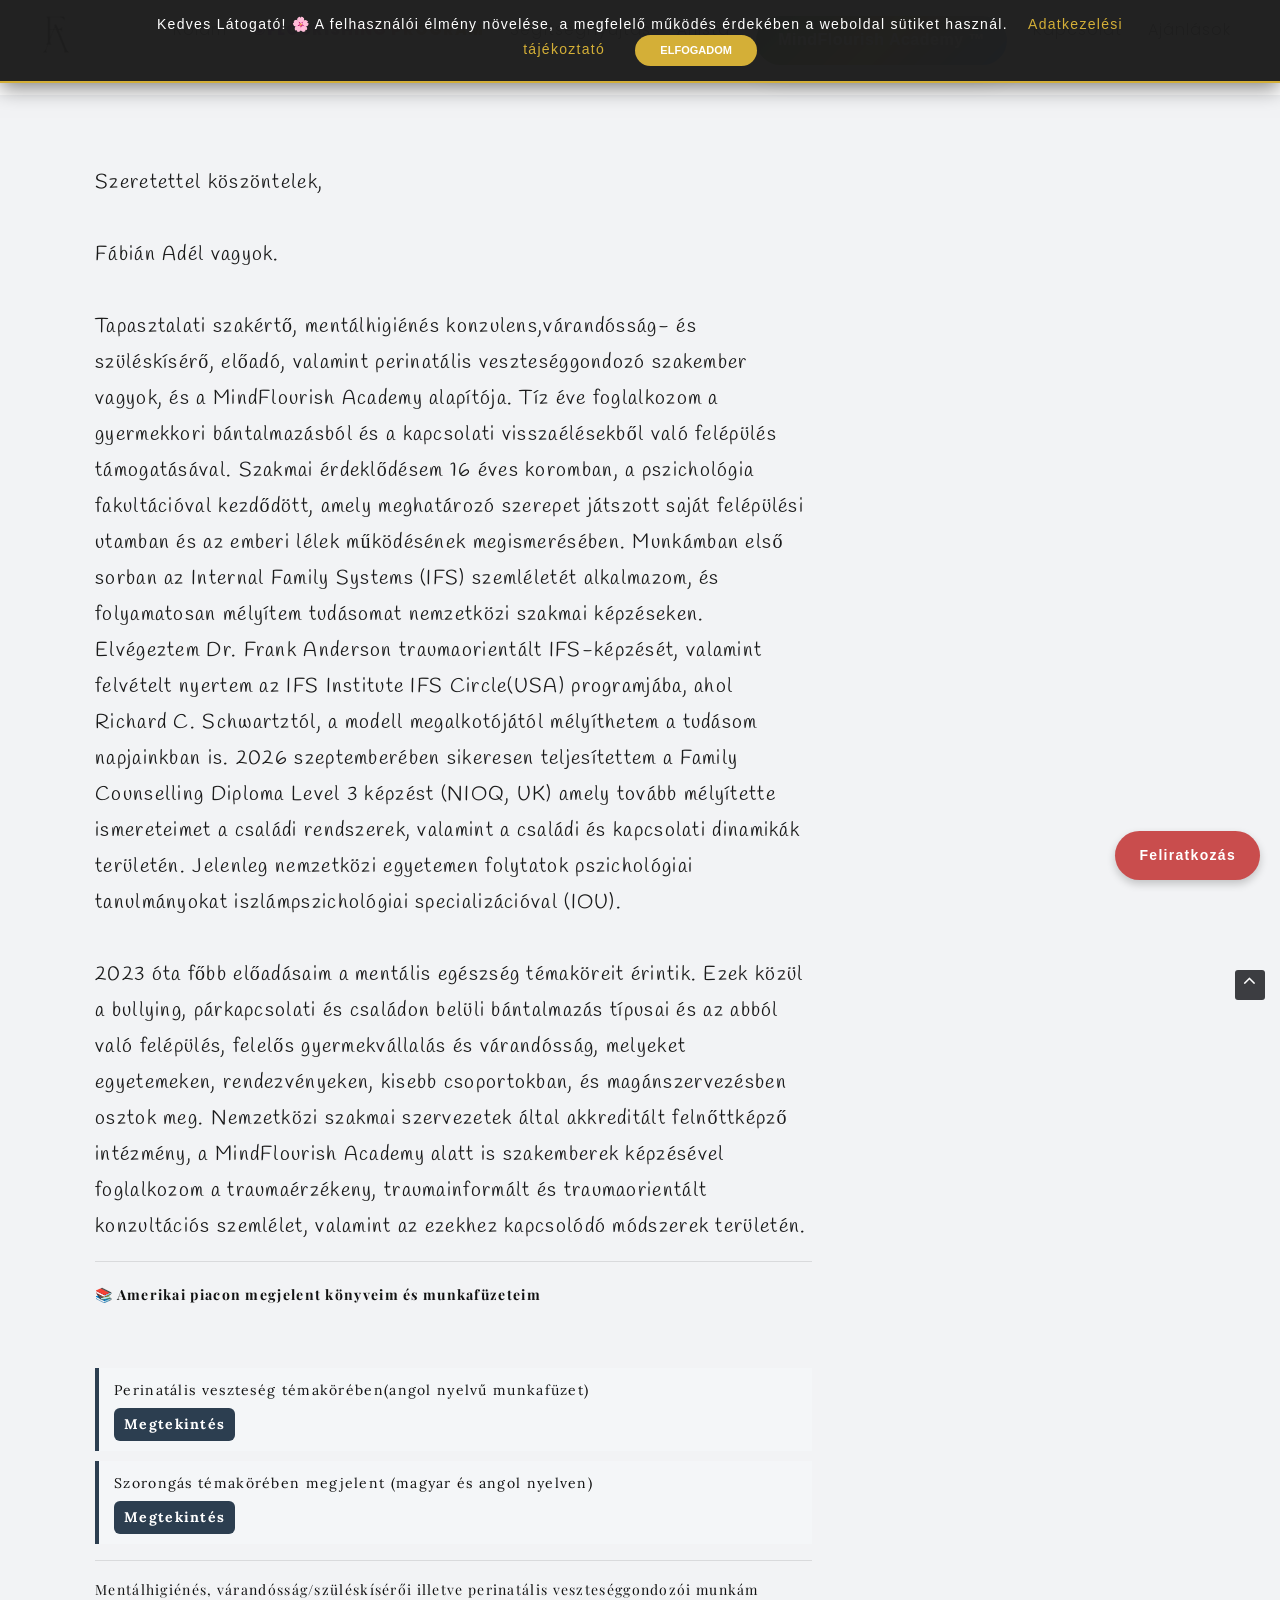
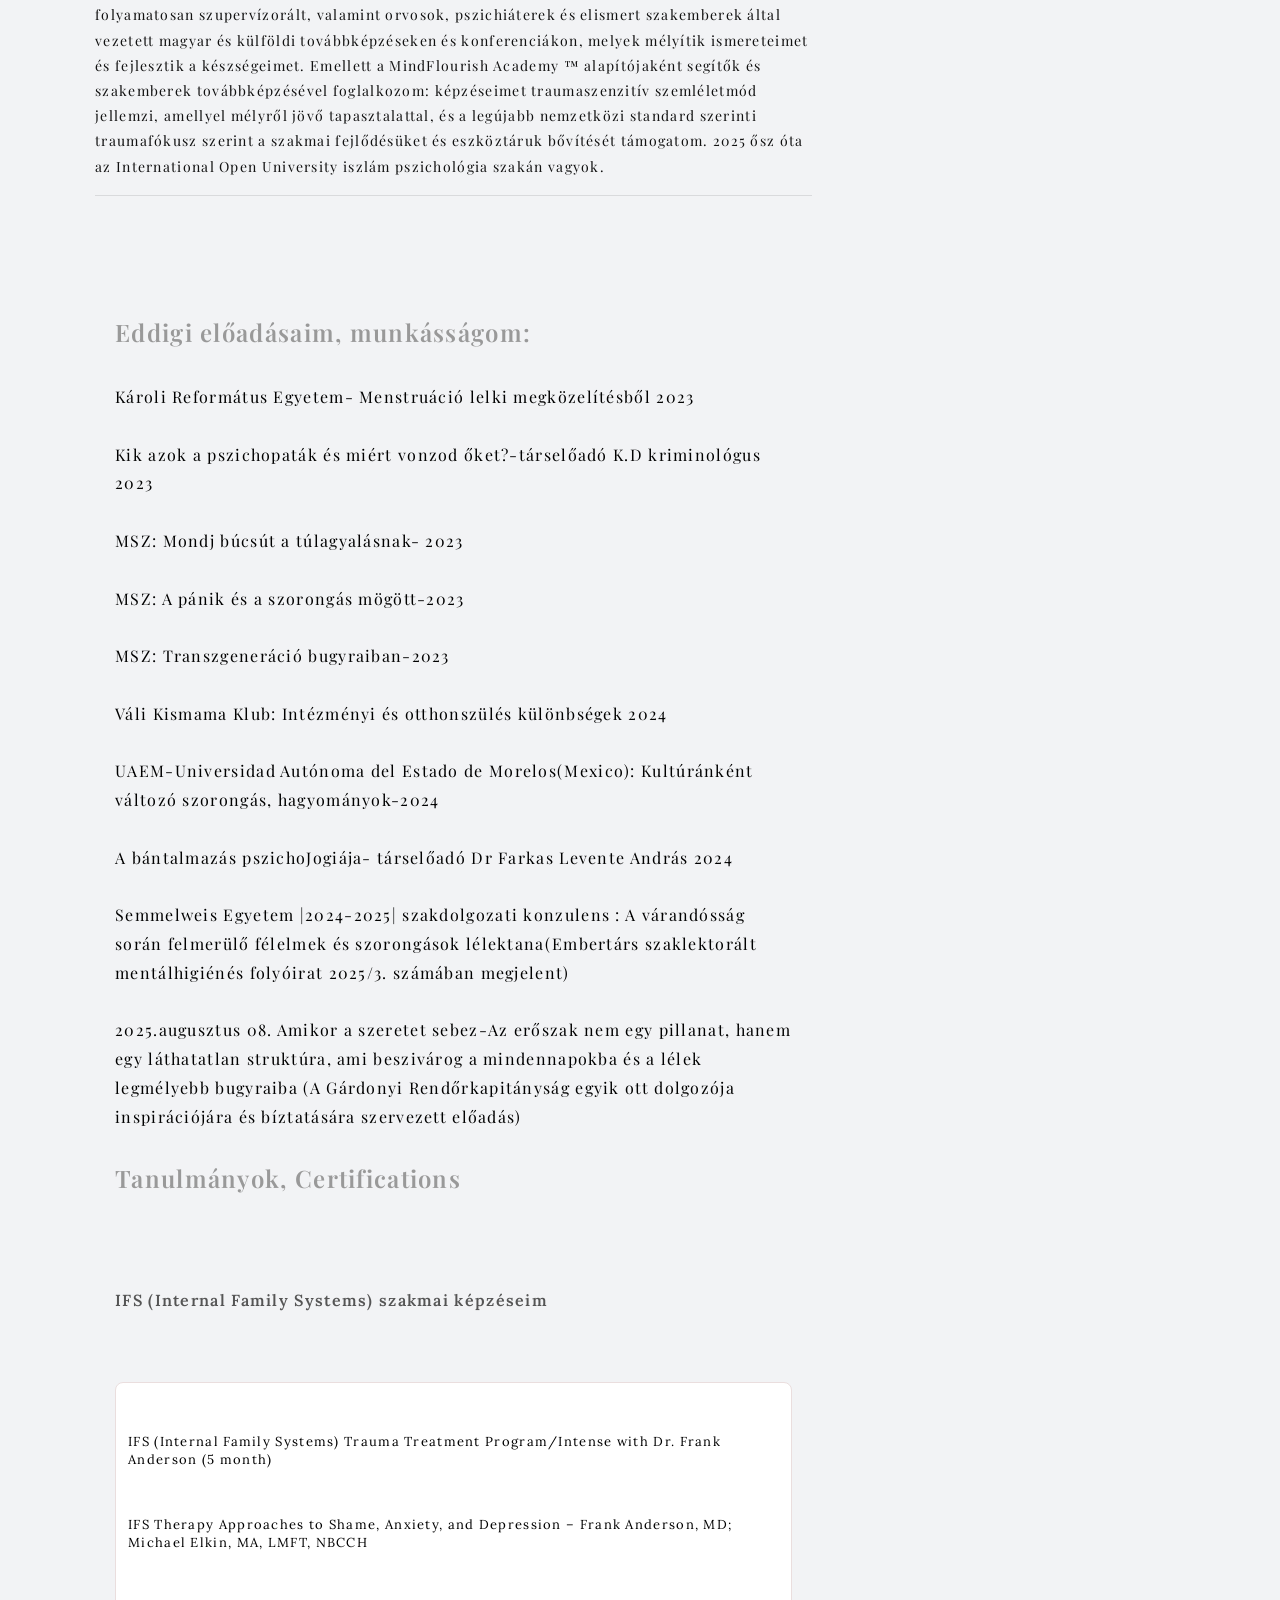
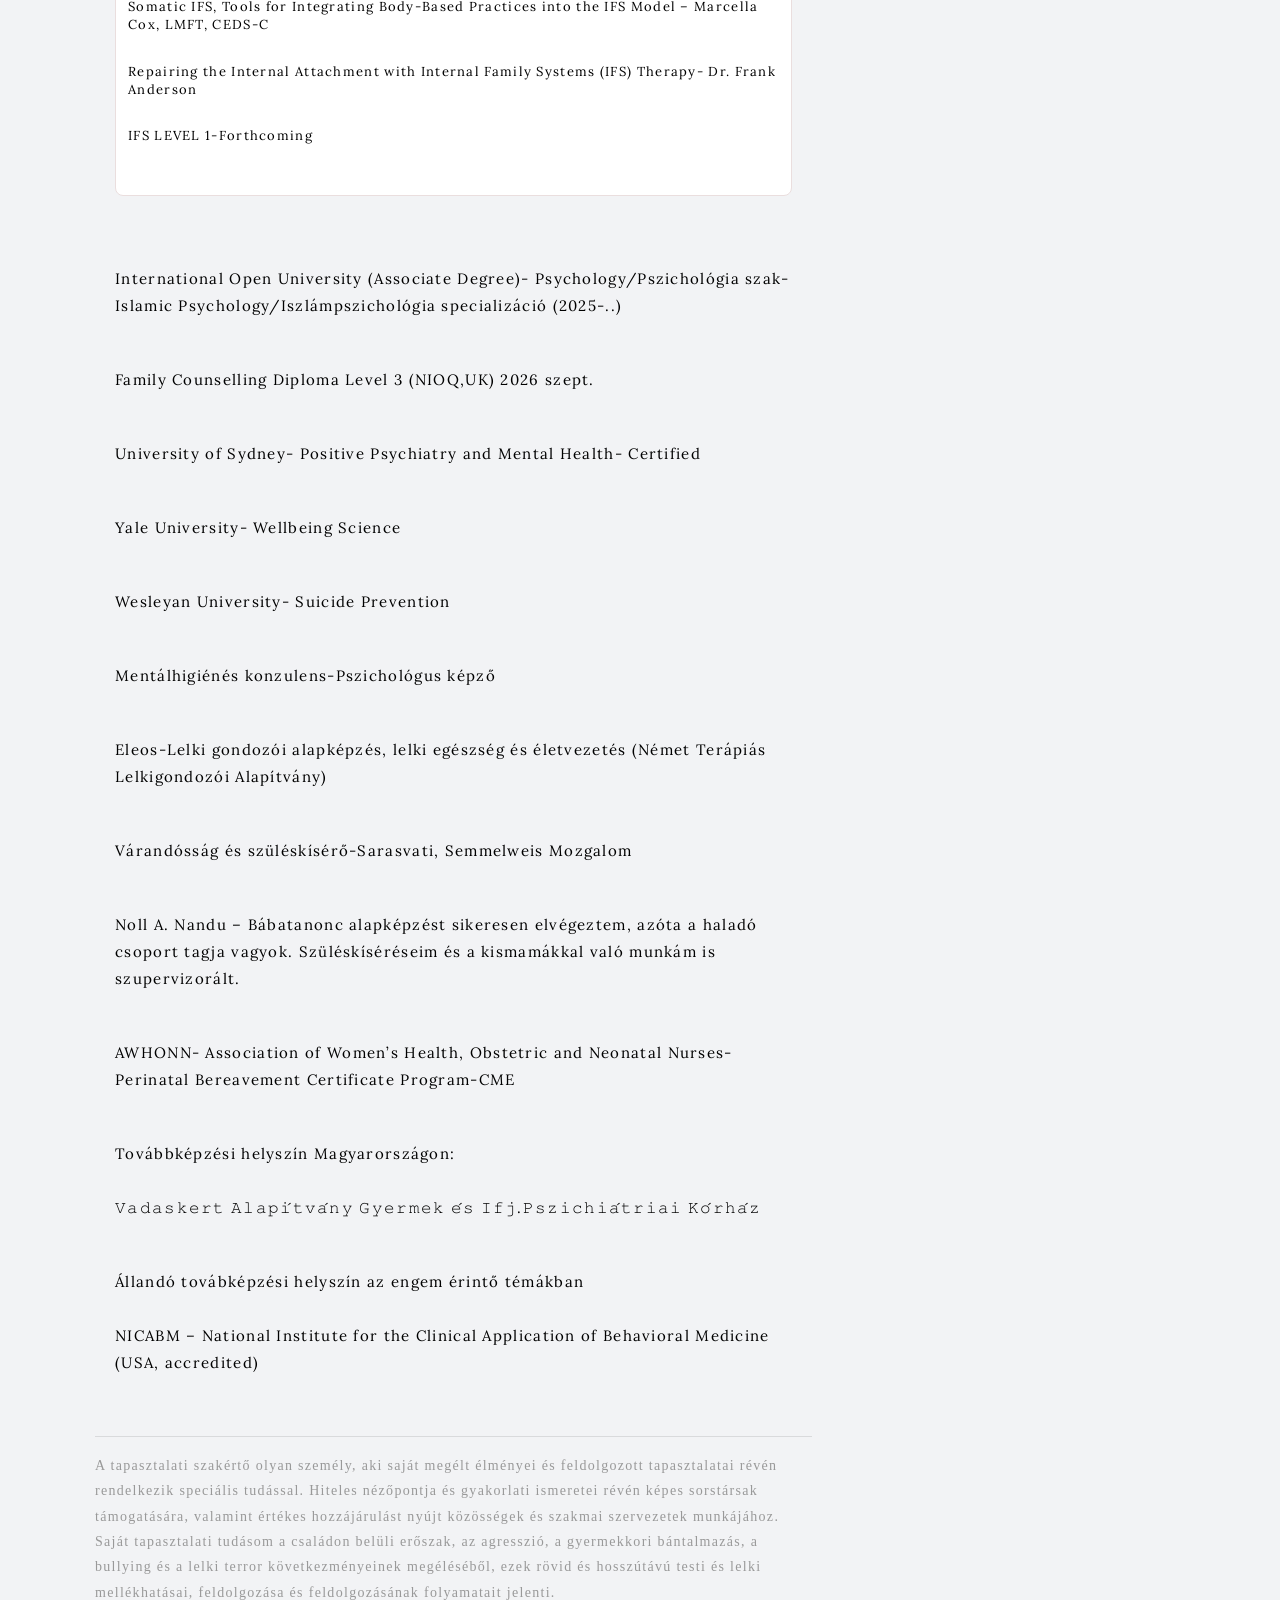
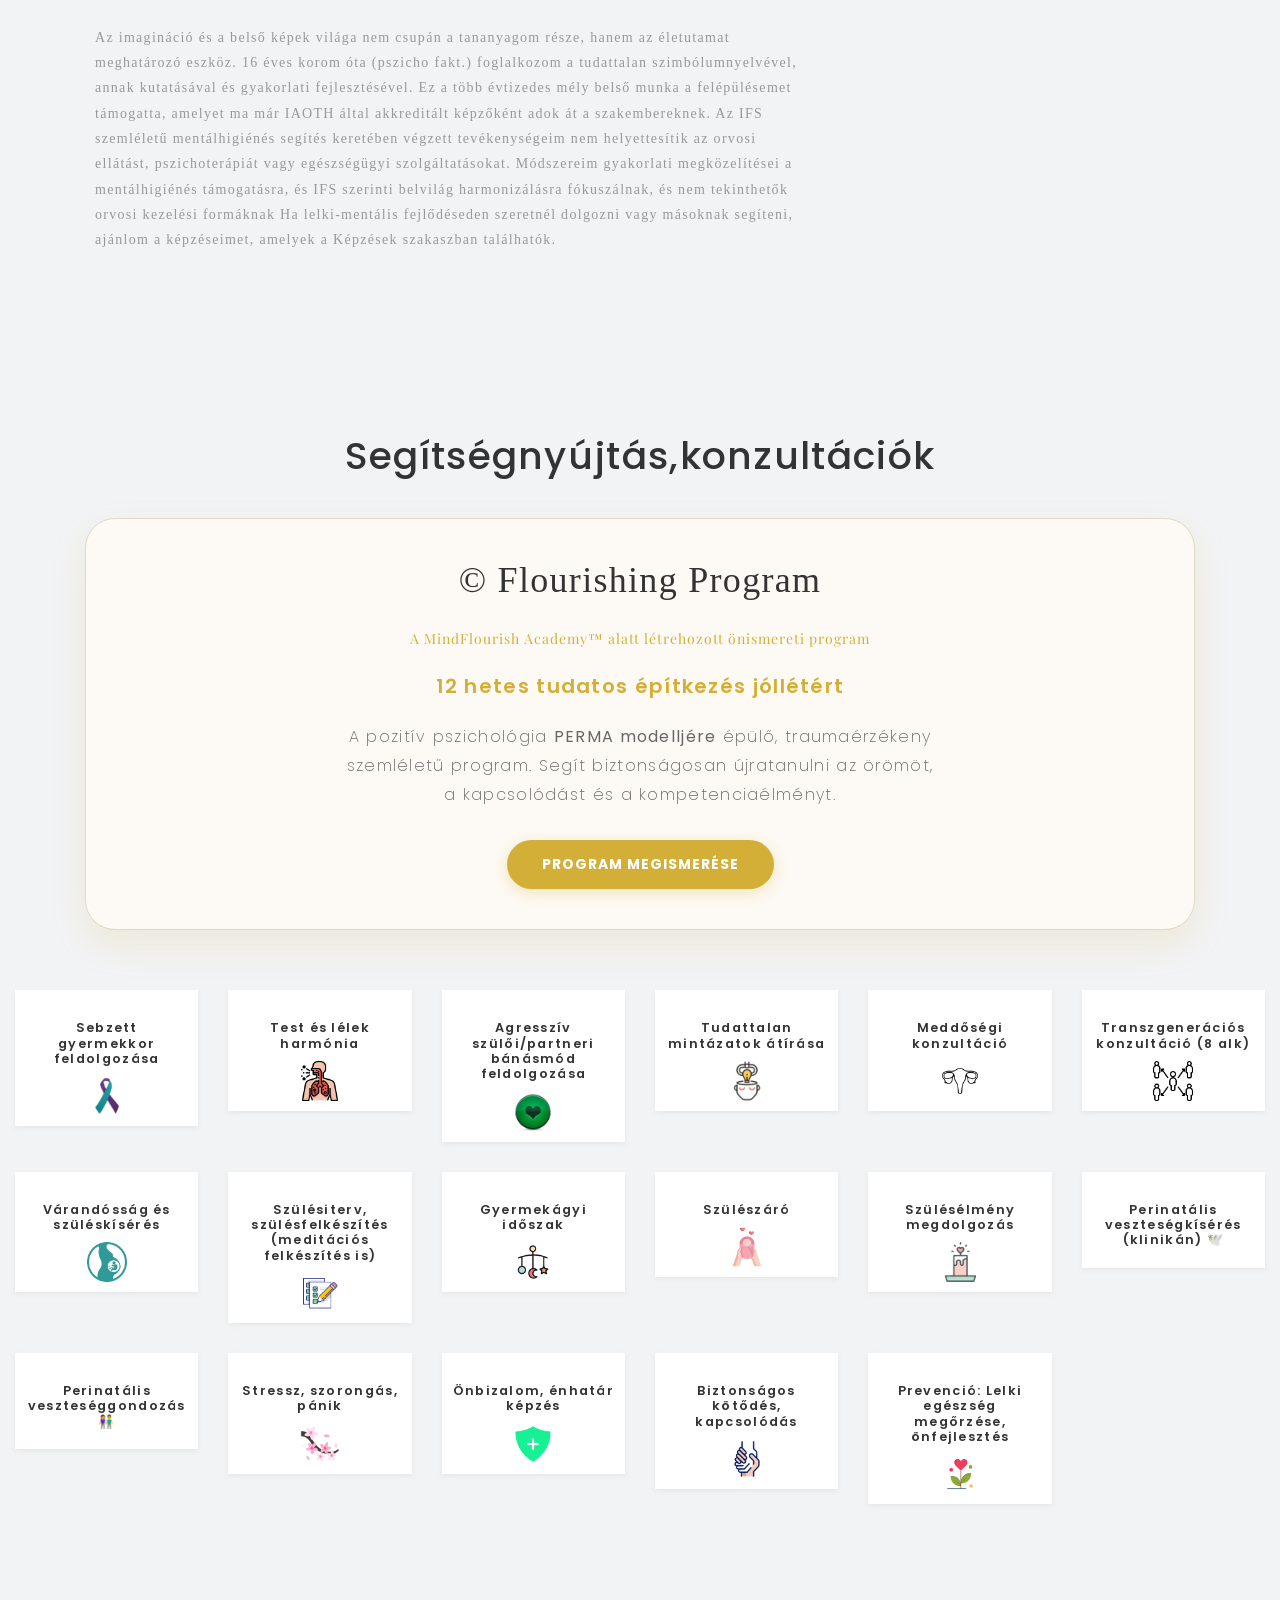
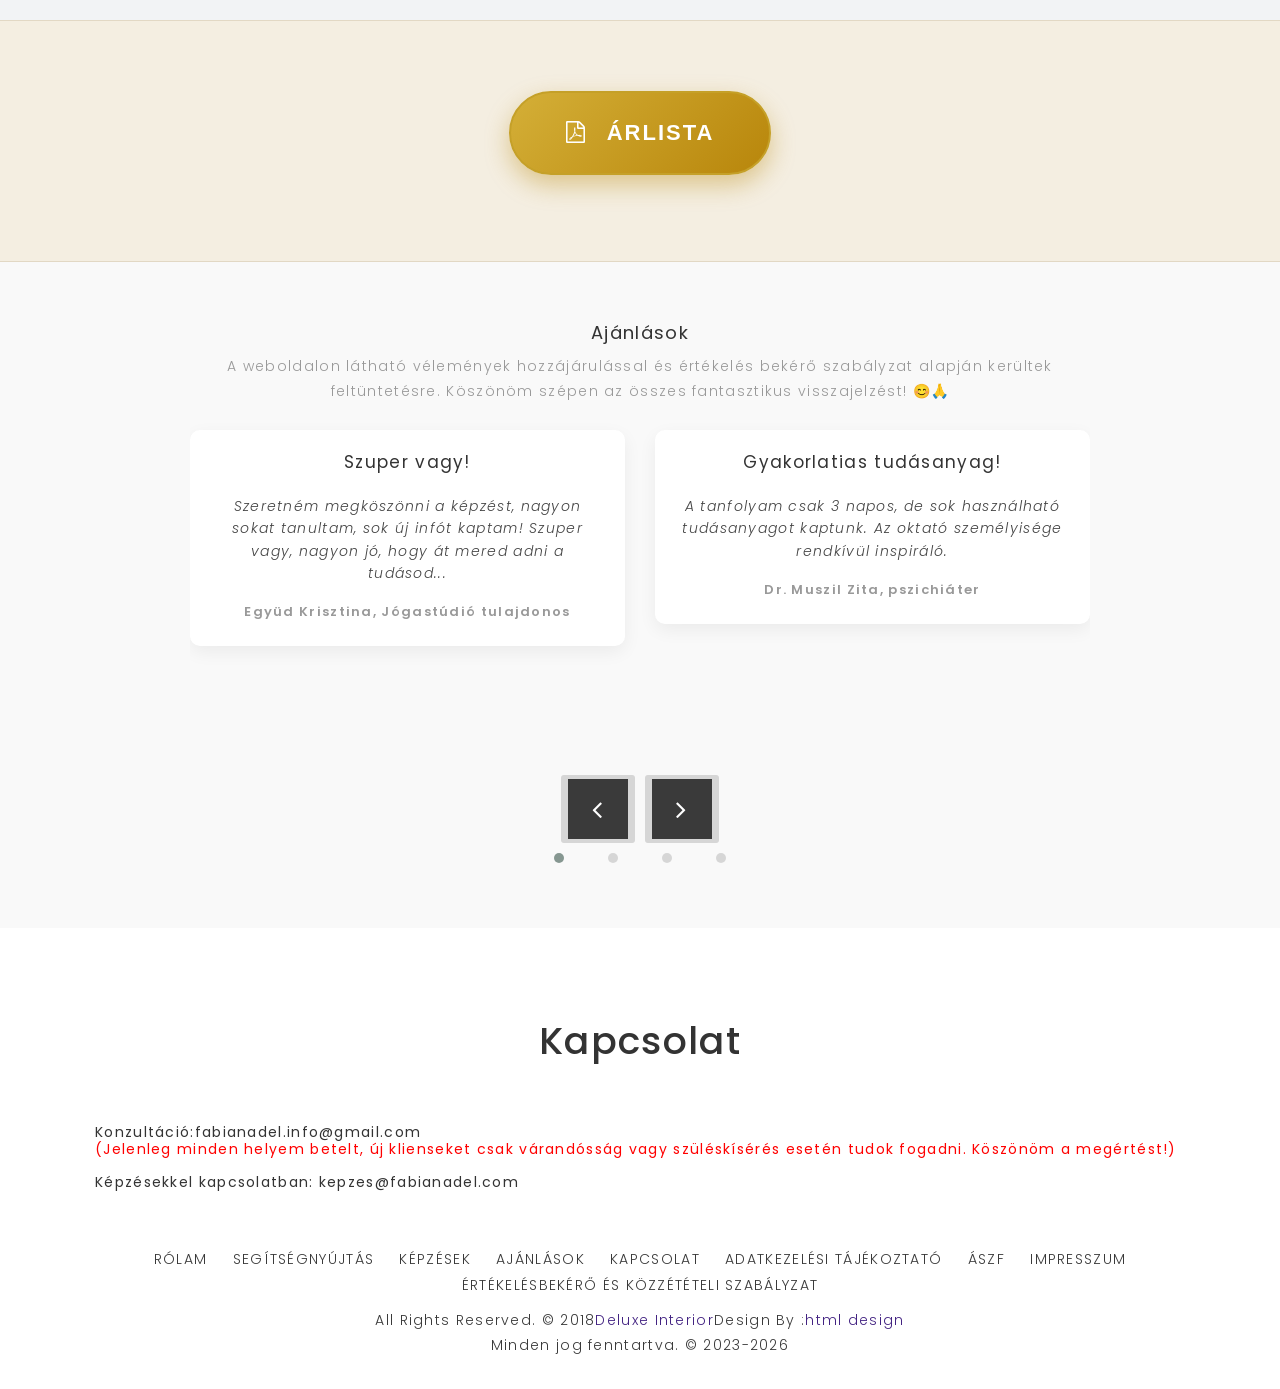
==== commit 08a7a072: "Update index.html" ====
--- a/index.html
+++ b/index.html
@@ -458,11 +458,16 @@
 
 Fábián Adél vagyok.<br><br>
 
-Tapasztalati szakértőként tíz éve foglalkozom a gyermekkorban elszenvedett bántalmazásból és kapcsolatokon belüli visszaélésekből való felépülés támogatásával. Mentálhigiénés konzulens, Wellbeing Supporter, előadó, várandósság/szüléskísérő, valamint AWHONN CME tanúsítvánnyal rendelkező perinatális veszteséggondozó szakember és  2026 januártól hivatalosan is az International Association of Therapists által elismert Accredited Training Provider vagyok. Szakmai alapozásomat 16 évesen, a pszichológia fakultációval kezdtem meg, ami kinyitotta számomra a kaput az emberi lélek és a tudattalan működésének megismeréséhez, valamint elsődleges lépcsőfok volt saját felépülésemben is. Munkámban az IFS (Internal Family Systems) szemléletét is alkalmazom, amelyek megközelítését folyamatos szakmai tanulással és gyakorlati tapasztalatokon keresztül mélyítem IFS szakemberektől tanulva. Jelenleg egy nemzetközileg elismert Internal Family Systems (IFS) szemléletű Trauma Treatment szakmai képzésben veszek részt, amelyet Dr. Frank Anderson vezet.
-Family Counselling Diploma Level 3 képzés (NIOQ,UK) – sikeresen teljesítve, 2026. szeptember.
+Tapasztalati szakértő, mentálhigiénés konzulens,várandósság- és szüléskísérő, előadó, valamint perinatális veszteséggondozó szakember vagyok, és a MindFlourish Academy alapítója. Tíz éve foglalkozom a gyermekkori bántalmazásból és a kapcsolati visszaélésekből való felépülés támogatásával.
+
+Szakmai érdeklődésem 16 éves koromban, a pszichológia fakultációval kezdődött, amely meghatározó szerepet játszott saját felépülési utamban és az emberi lélek működésének megismerésében.
+
+Munkámban első sorban az Internal Family Systems (IFS) szemléletét alkalmazom, és folyamatosan mélyítem tudásomat nemzetközi szakmai képzéseken. Elvégeztem Dr. Frank Anderson traumaorientált IFS-képzését, valamint felvételt nyertem az IFS Institute IFS Circle(USA) programjába, ahol Richard C. Schwartztól, a modell megalkotójától mélyíthetem a tudásom napjainkban is.
+
+2026 szeptemberében sikeresen teljesítettem a Family Counselling Diploma Level 3 képzést (NIOQ, UK) amely tovább mélyítette ismereteimet a családi rendszerek, valamint a családi és kapcsolati dinamikák területén.  Jelenleg nemzetközi egyetemen folytatok  pszichológiai tanulmányokat iszlámpszichológiai specializációval (IOU).
     <br><br>
 
-2023 óta főbb előadásaim a mentális egészség témaköreit érintik. Ezek közül a bullying, párkapcsolati és családon belüli bántalmazás típusai és az abból való felépülés, felelős gyermekvállalás és várandósság, melyeket egyetemeken, rendezvényeken, kisebb csoportokban, és magánszervezésben osztok meg.
+2023 óta főbb előadásaim a mentális egészség témaköreit érintik. Ezek közül a bullying, párkapcsolati és családon belüli bántalmazás típusai és az abból való felépülés, felelős gyermekvállalás és várandósság, melyeket egyetemeken, rendezvényeken, kisebb csoportokban, és magánszervezésben osztok meg. Nemzetközi szakmai szervezetek által akkreditált felnőttképző intézmény, a MindFlourish Academy alatt is szakemberek képzésével foglalkozom a traumaérzékeny, traumainformált és traumaorientált konzultációs szemlélet, valamint az ezekhez kapcsolódó módszerek területén.
 
 </div>
 
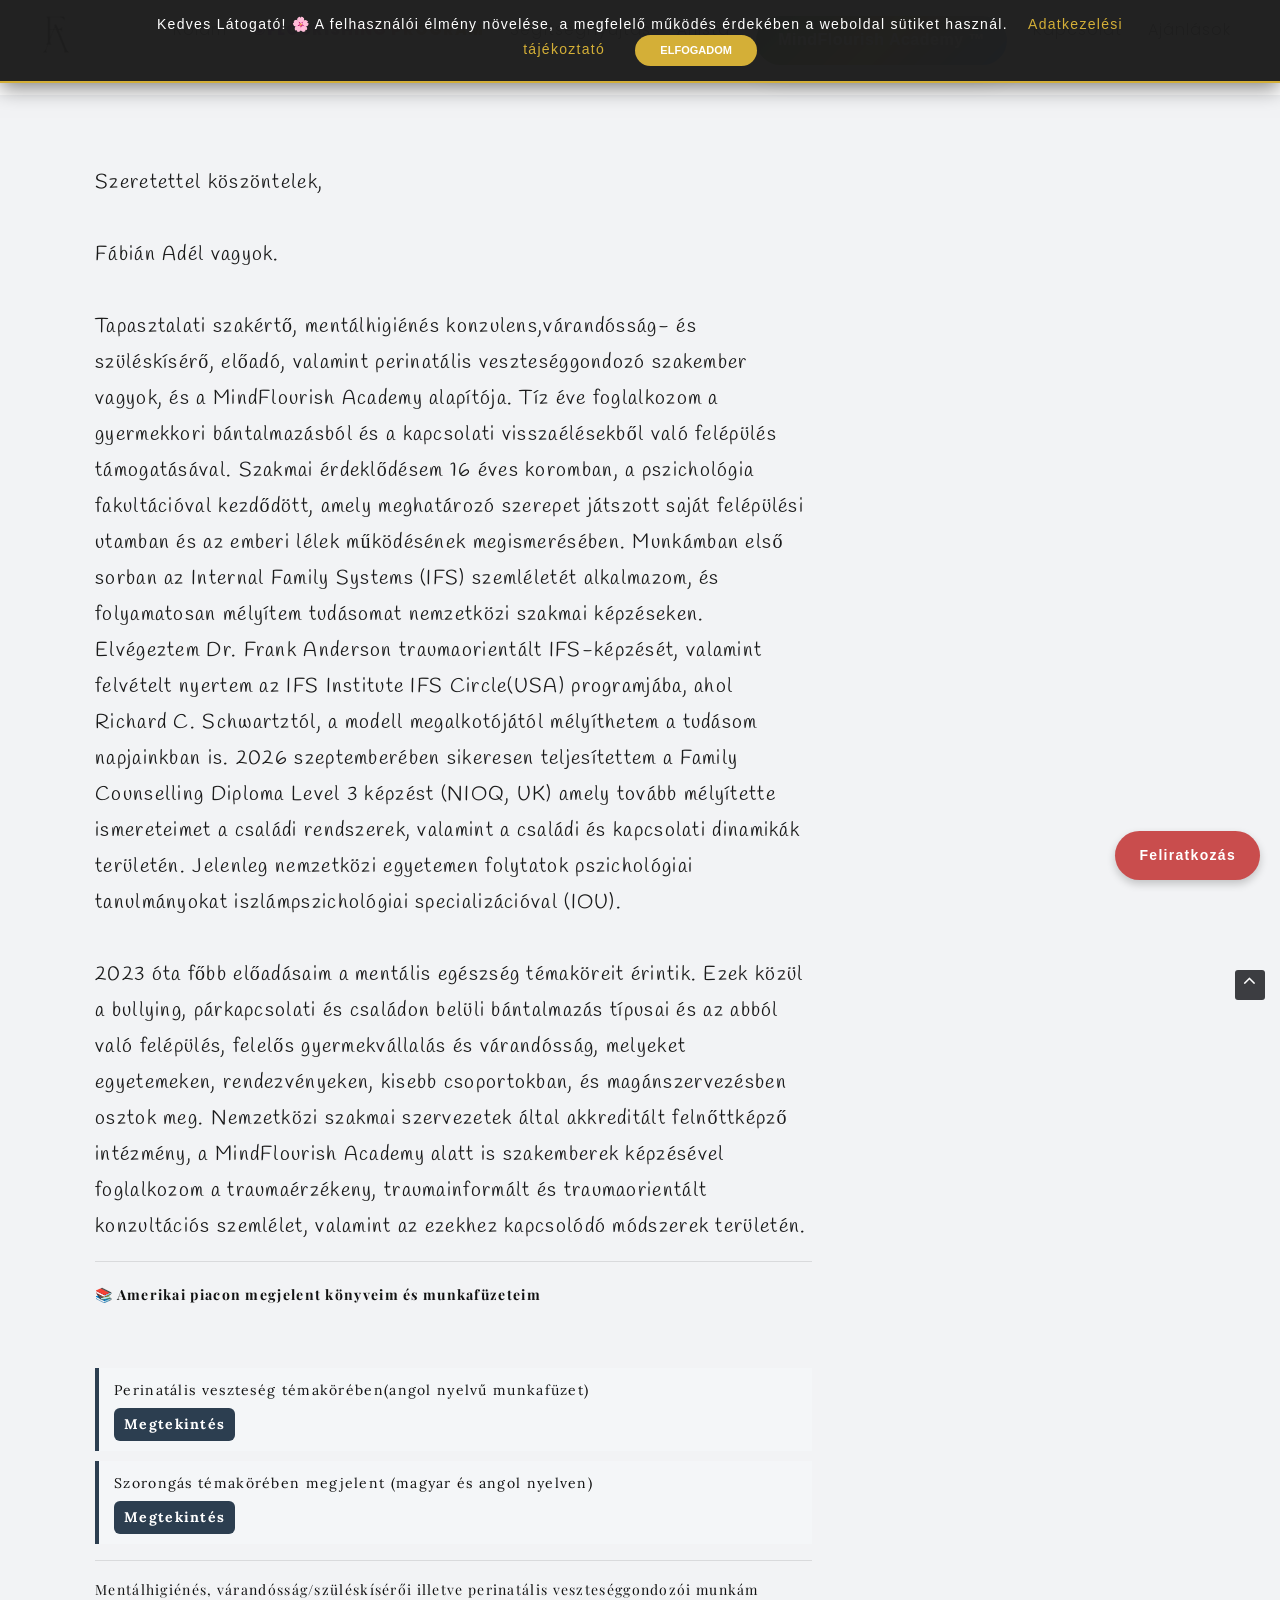
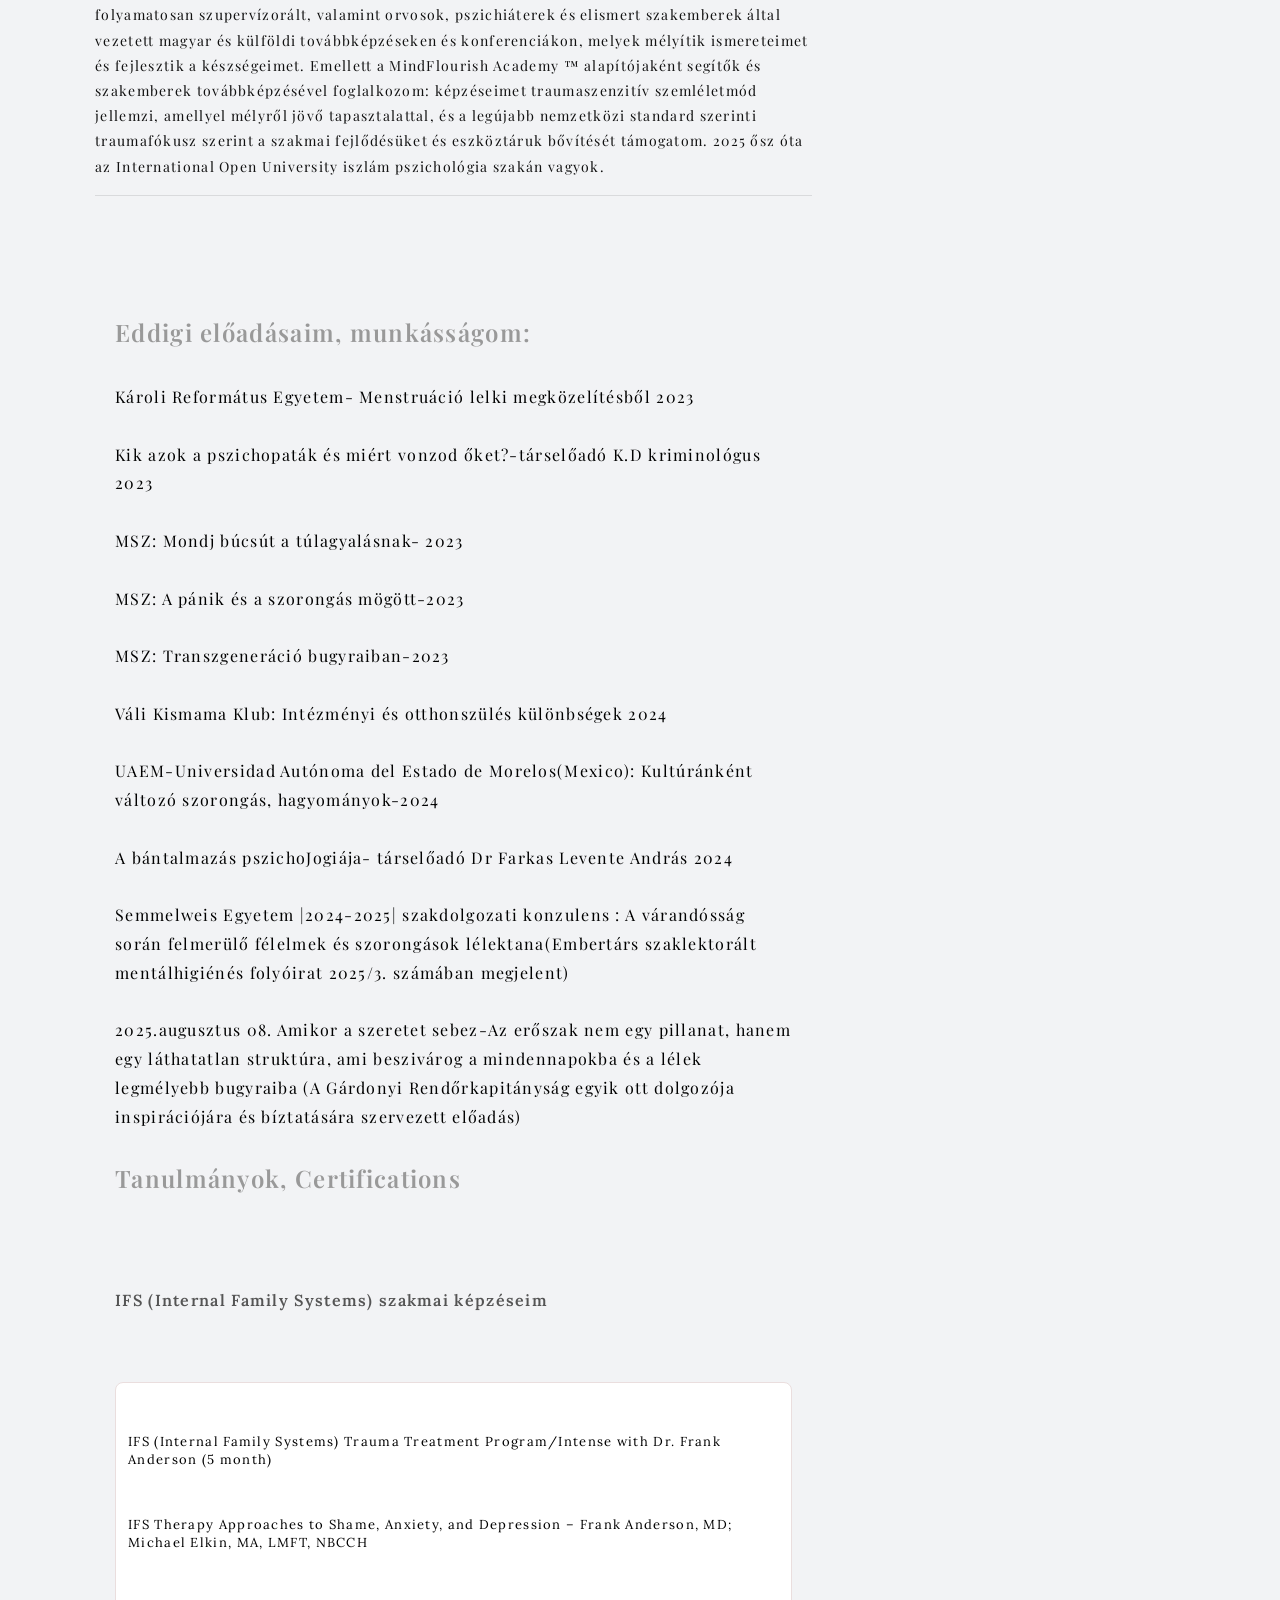
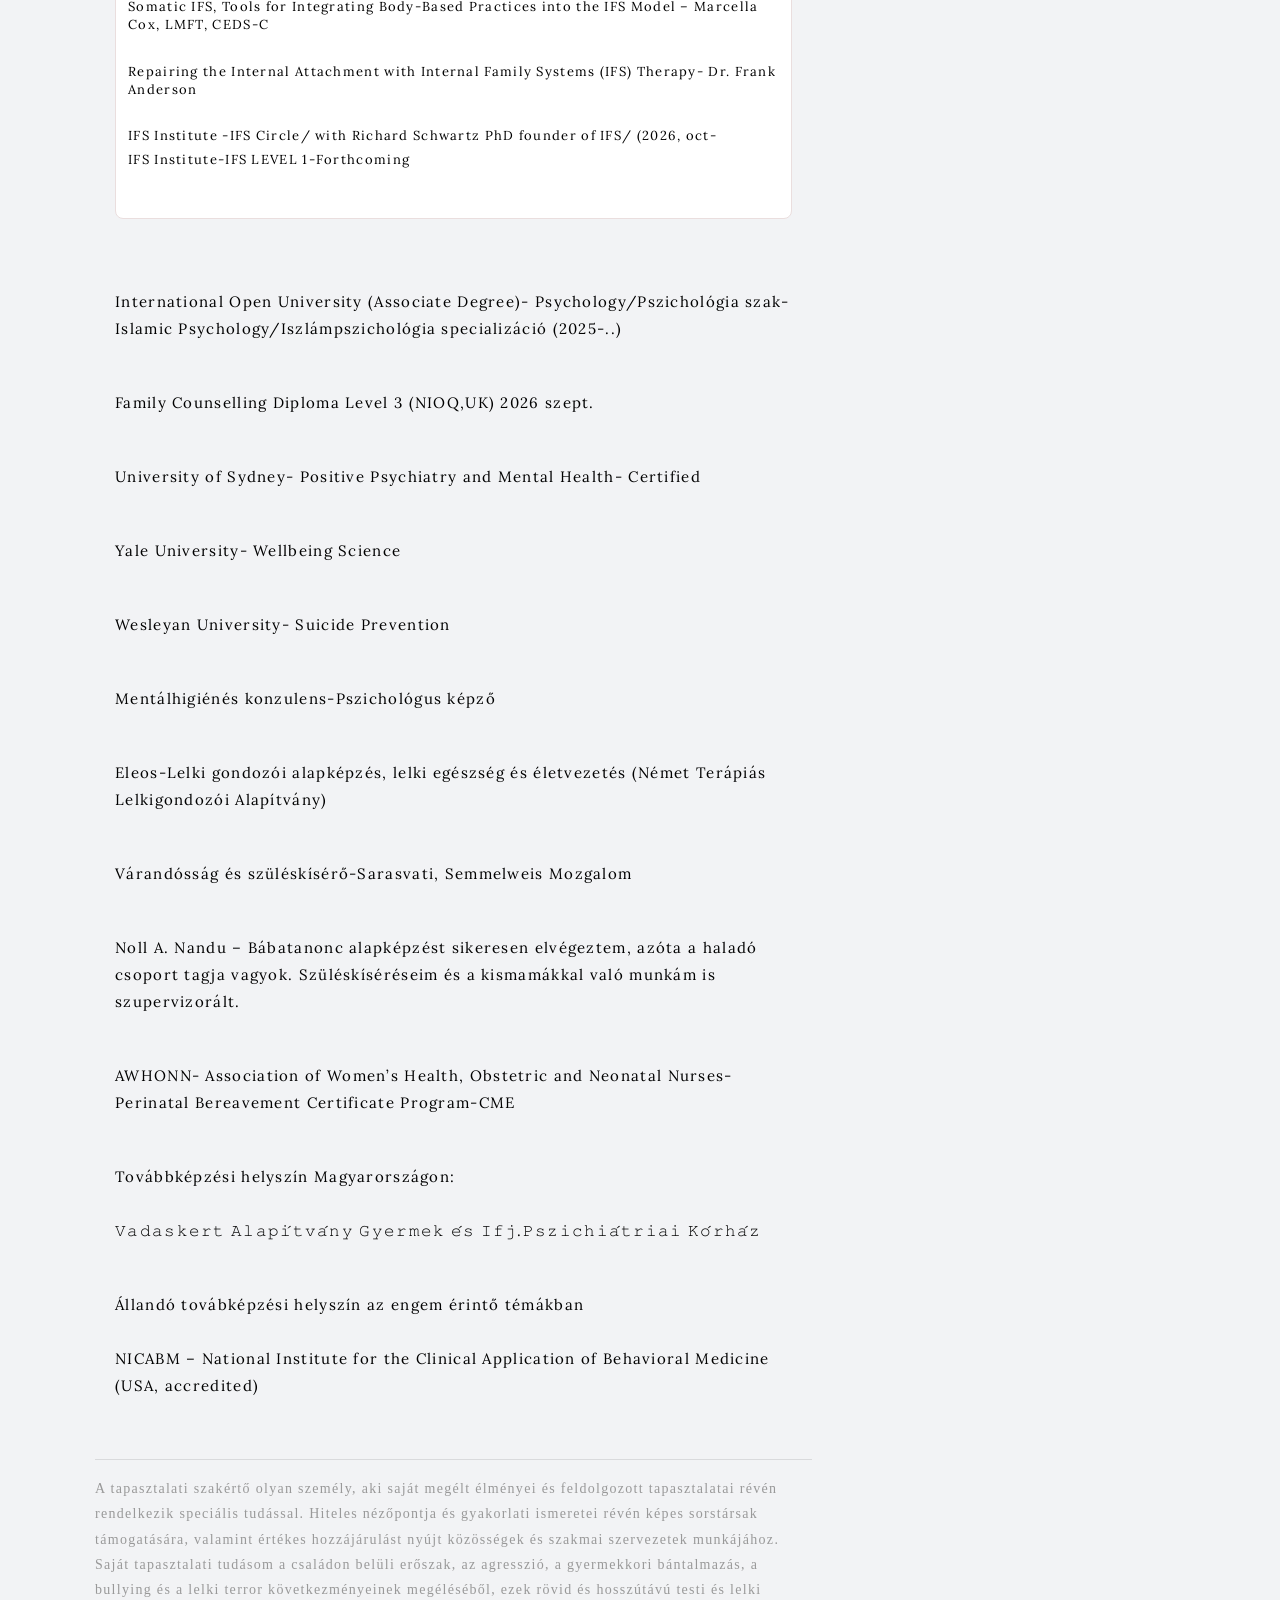
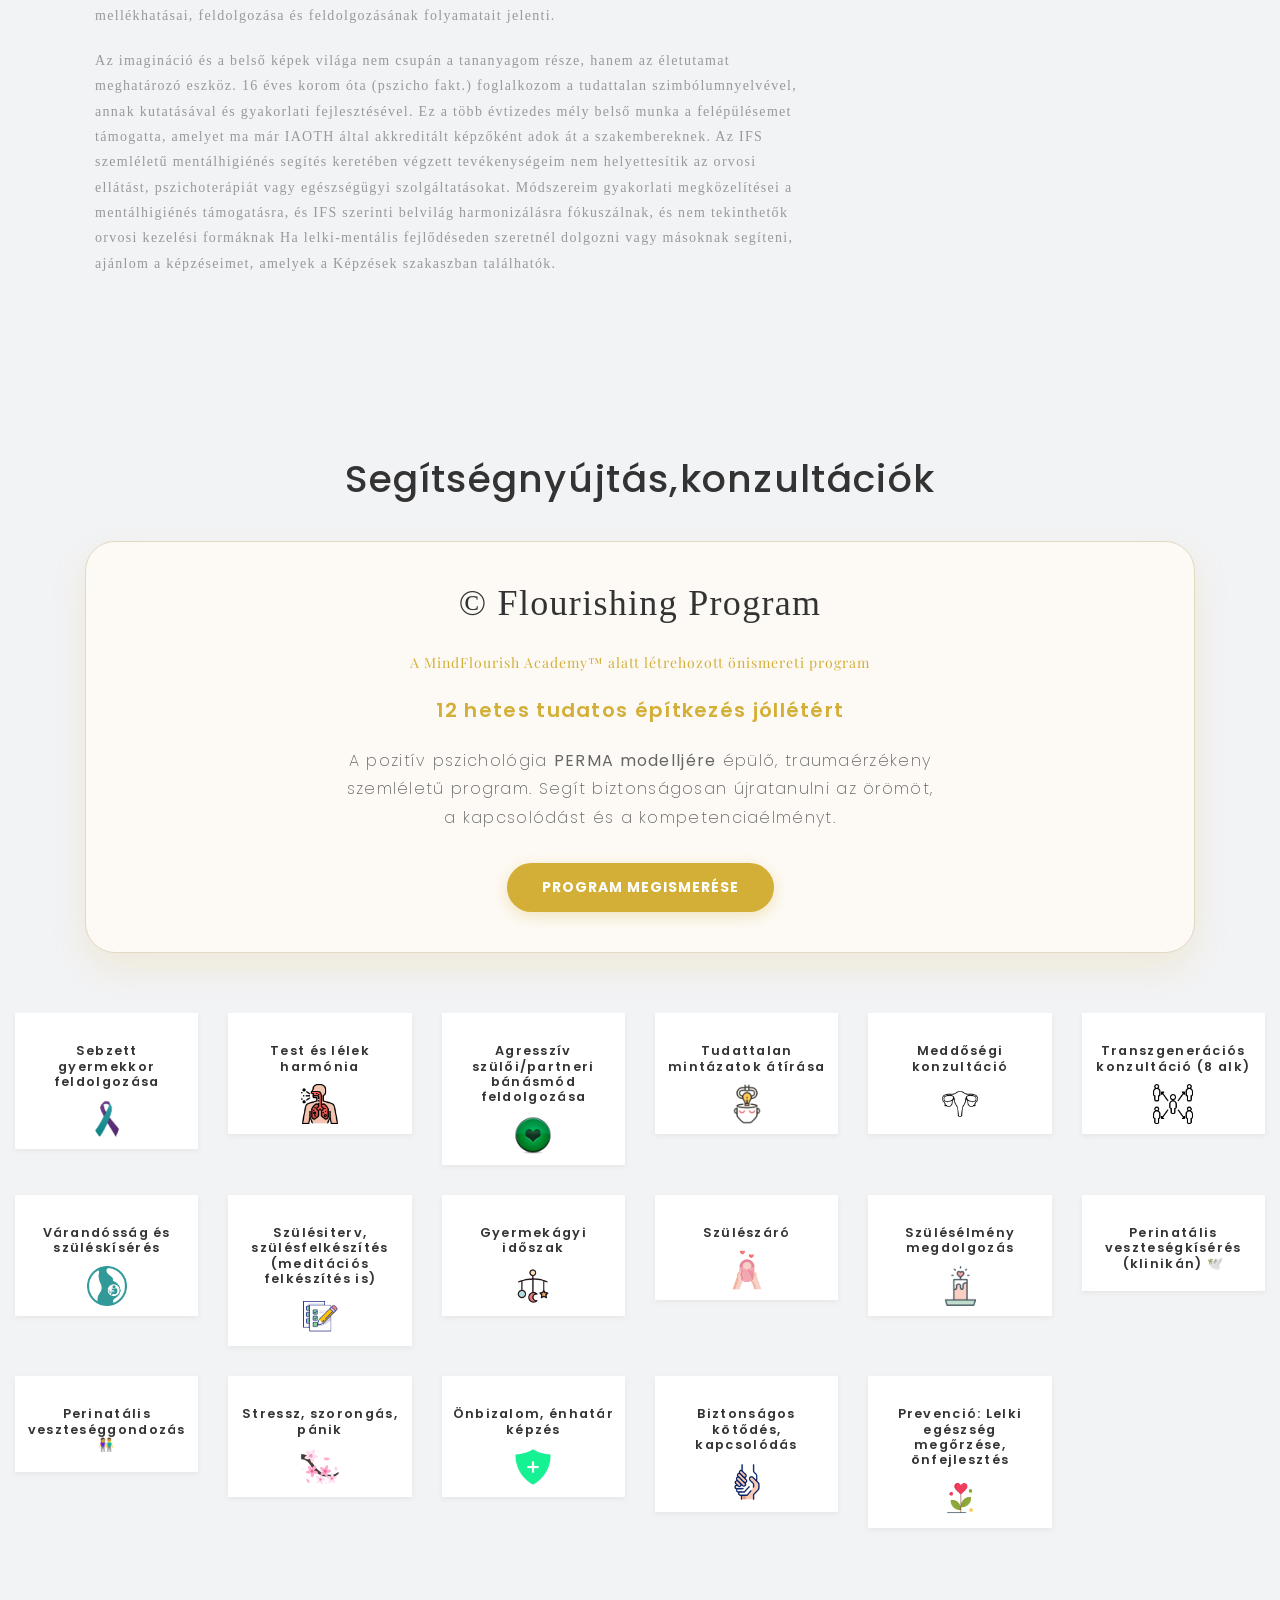
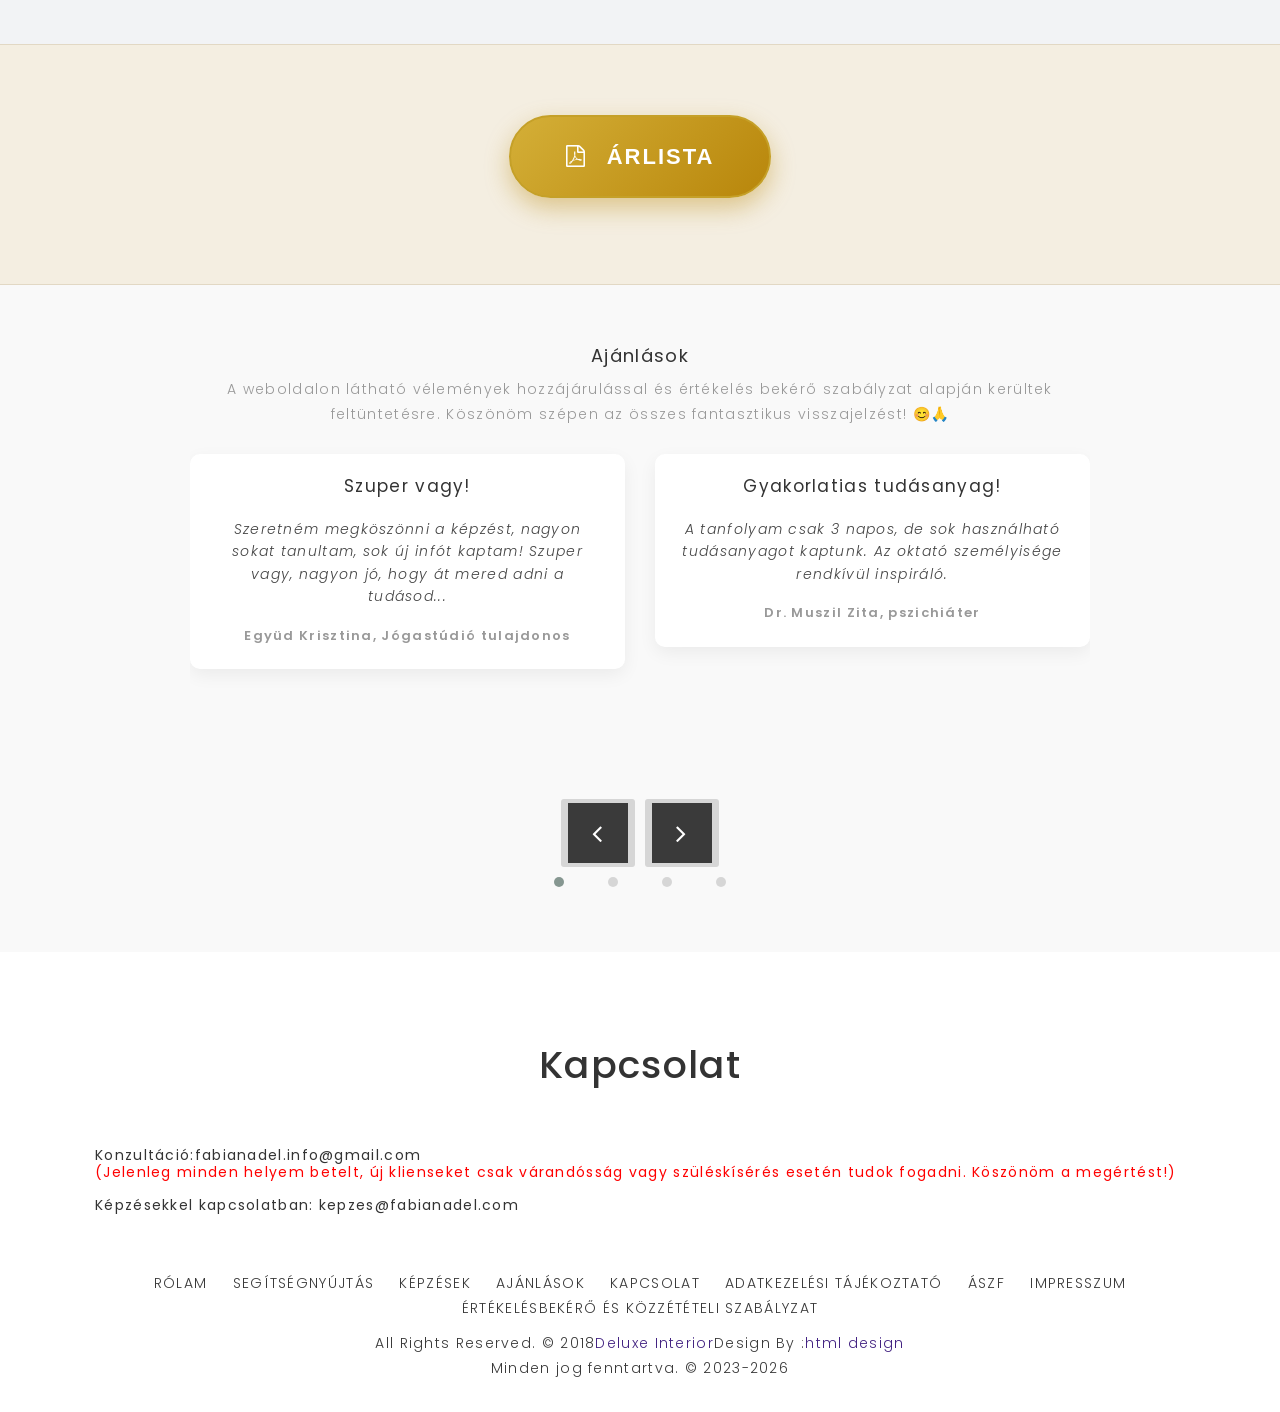
==== commit 759e8357: "Update index.html" ====
--- a/index.html
+++ b/index.html
@@ -599,7 +599,8 @@
 
   <p style="margin: 5px 0;">Somatic IFS, Tools for Integrating Body-Based Practices into the IFS Model – Marcella Cox, LMFT, CEDS-C</p>
  <p style="margin: 5px 0;"> Repairing the Internal Attachment with Internal Family Systems (IFS) Therapy- Dr. Frank Anderson </p>
-     <p style="margin: 5px 0;"> IFS LEVEL 1-Forthcoming </p>
+  <p style="margin: 5px 0;"> IFS Institute -IFS Circle/ with Richard Schwartz PhD founder of IFS/ (2026, oct-
+     <p style="margin: 5px 0;"> IFS Institute-IFS LEVEL 1-Forthcoming </p>
 
 </div> 
         
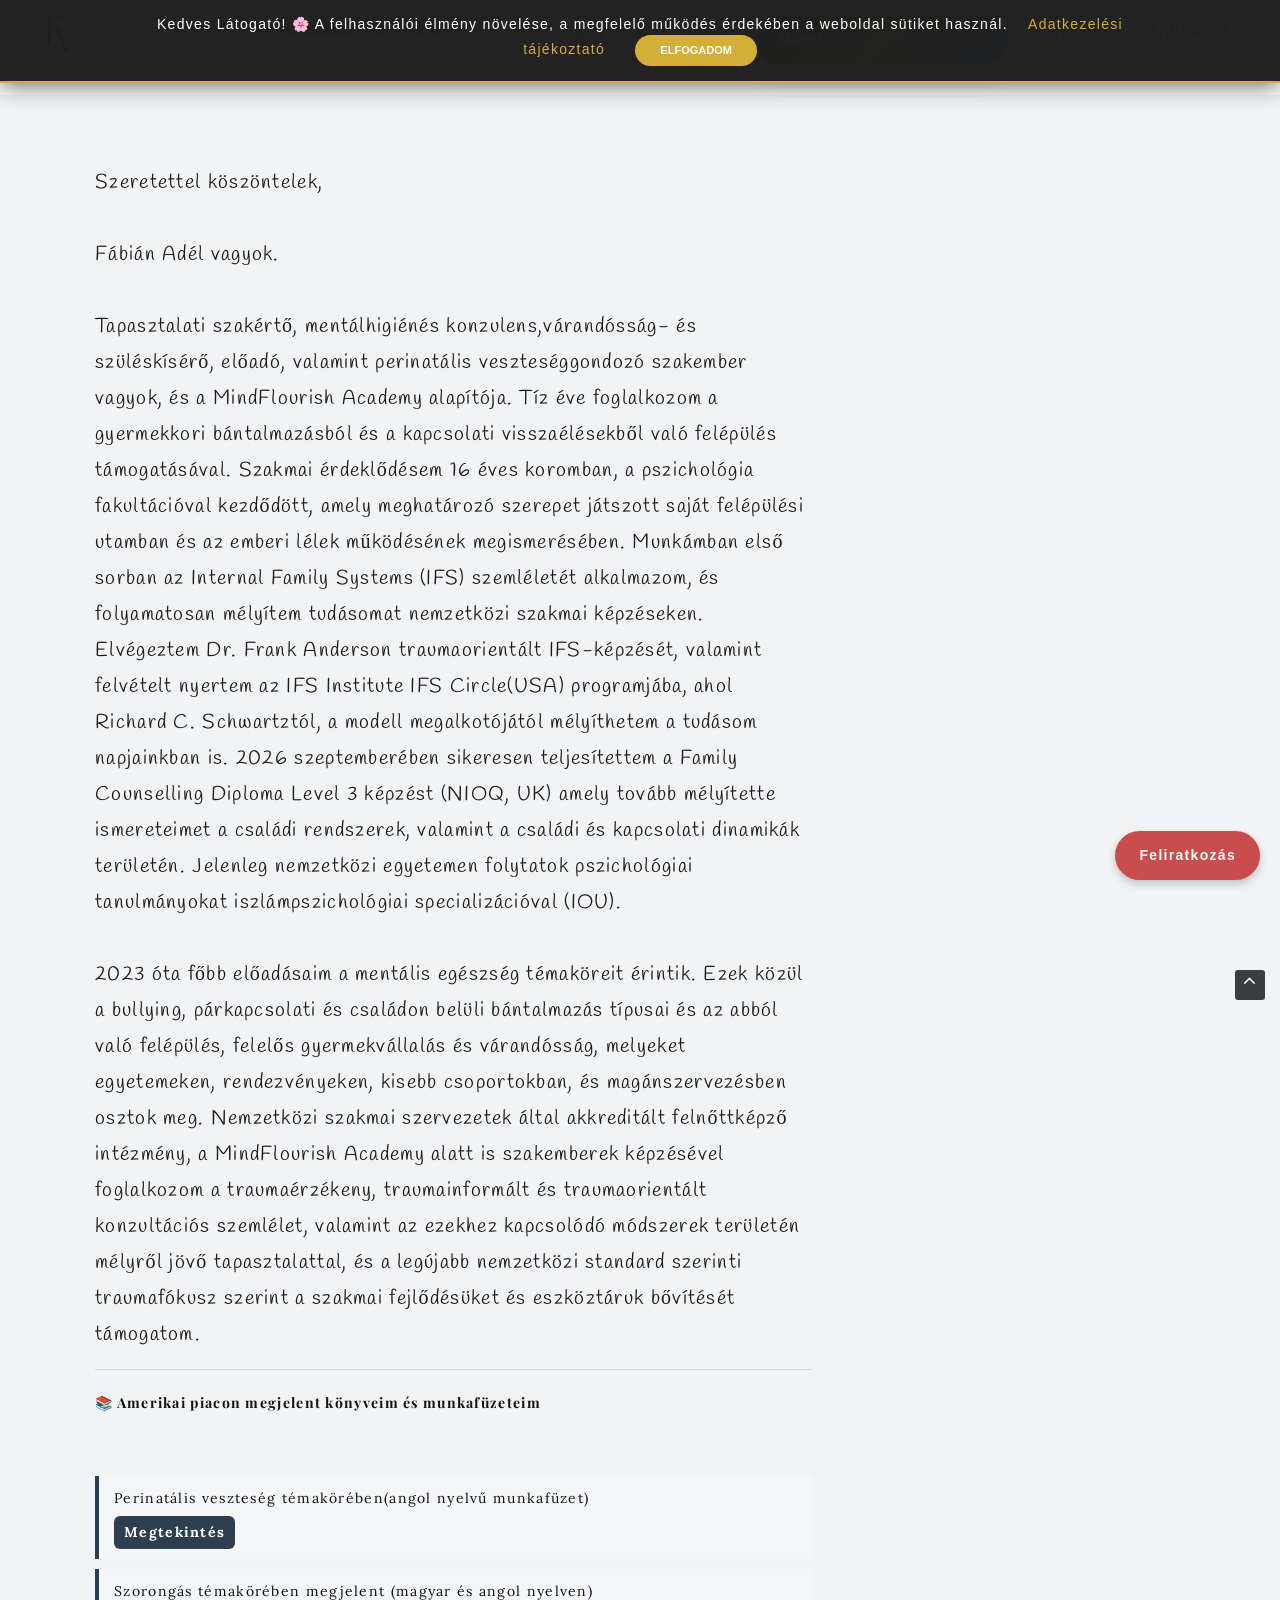
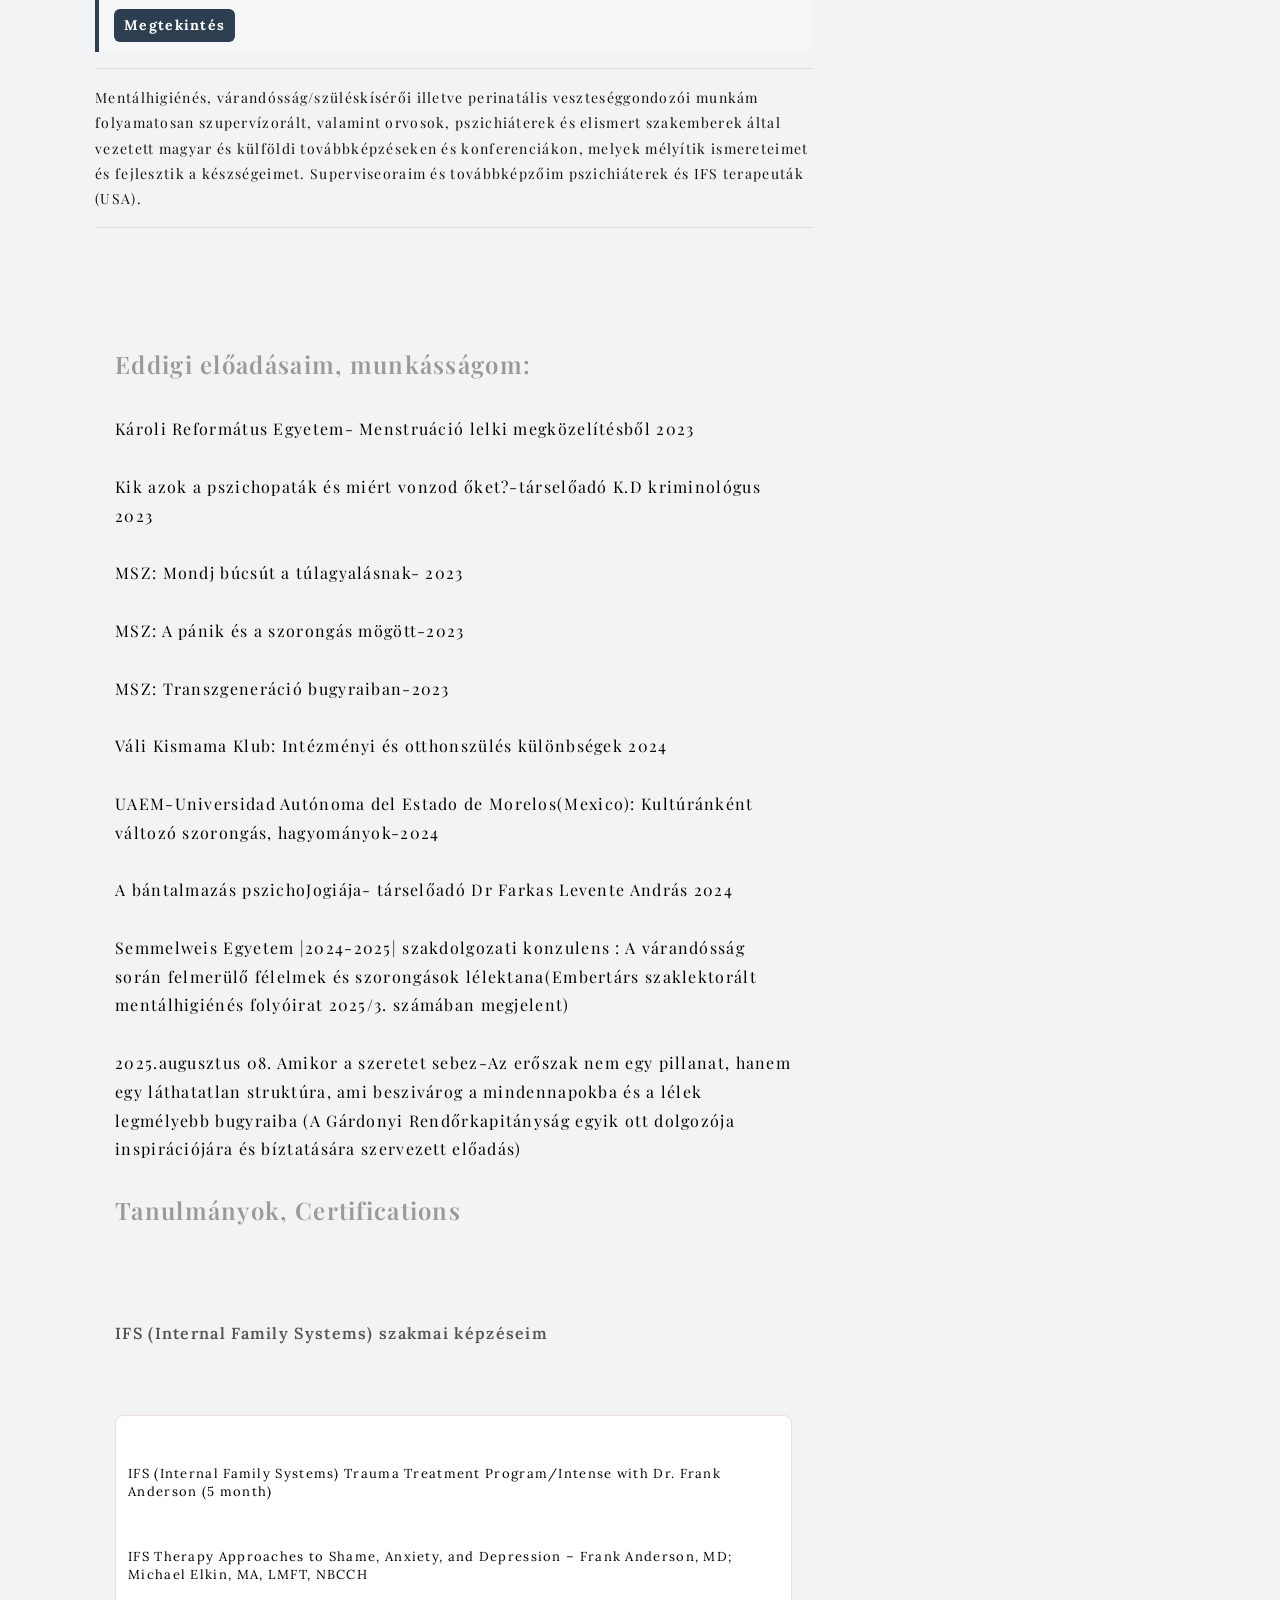
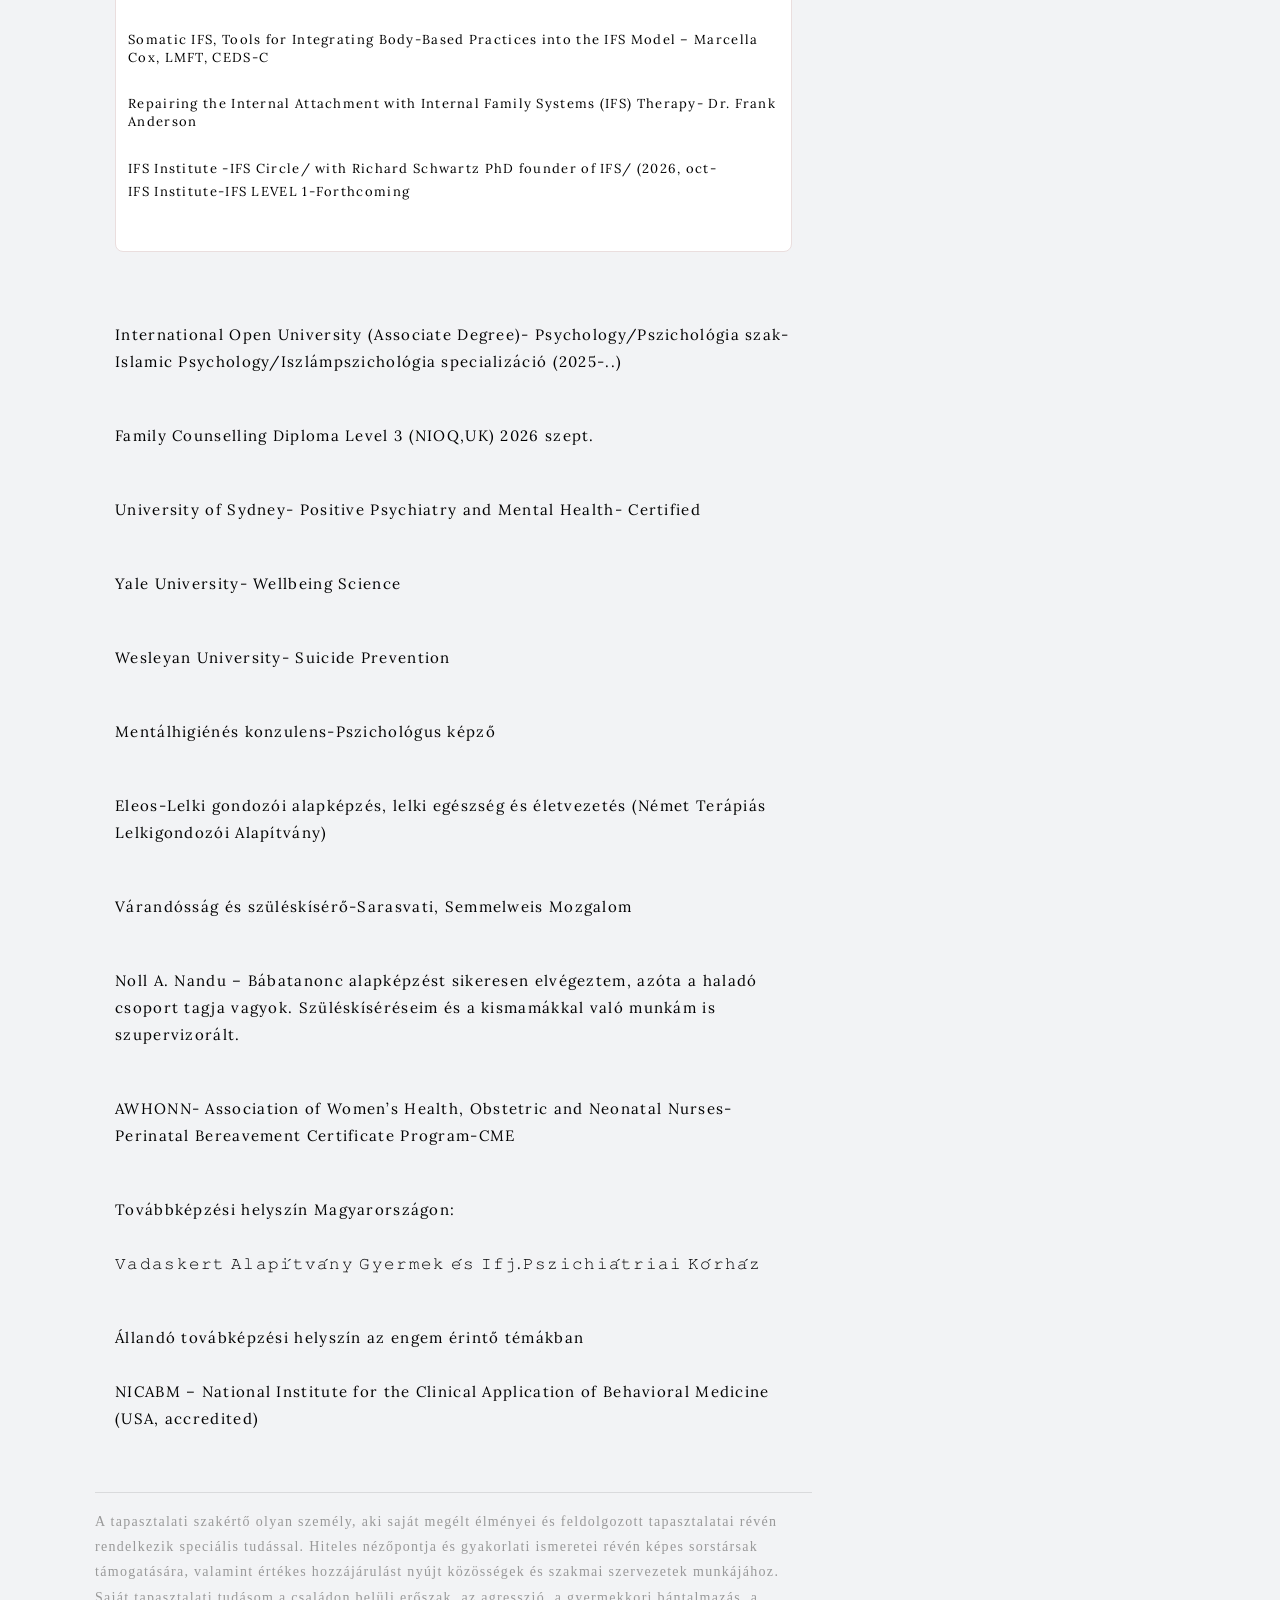
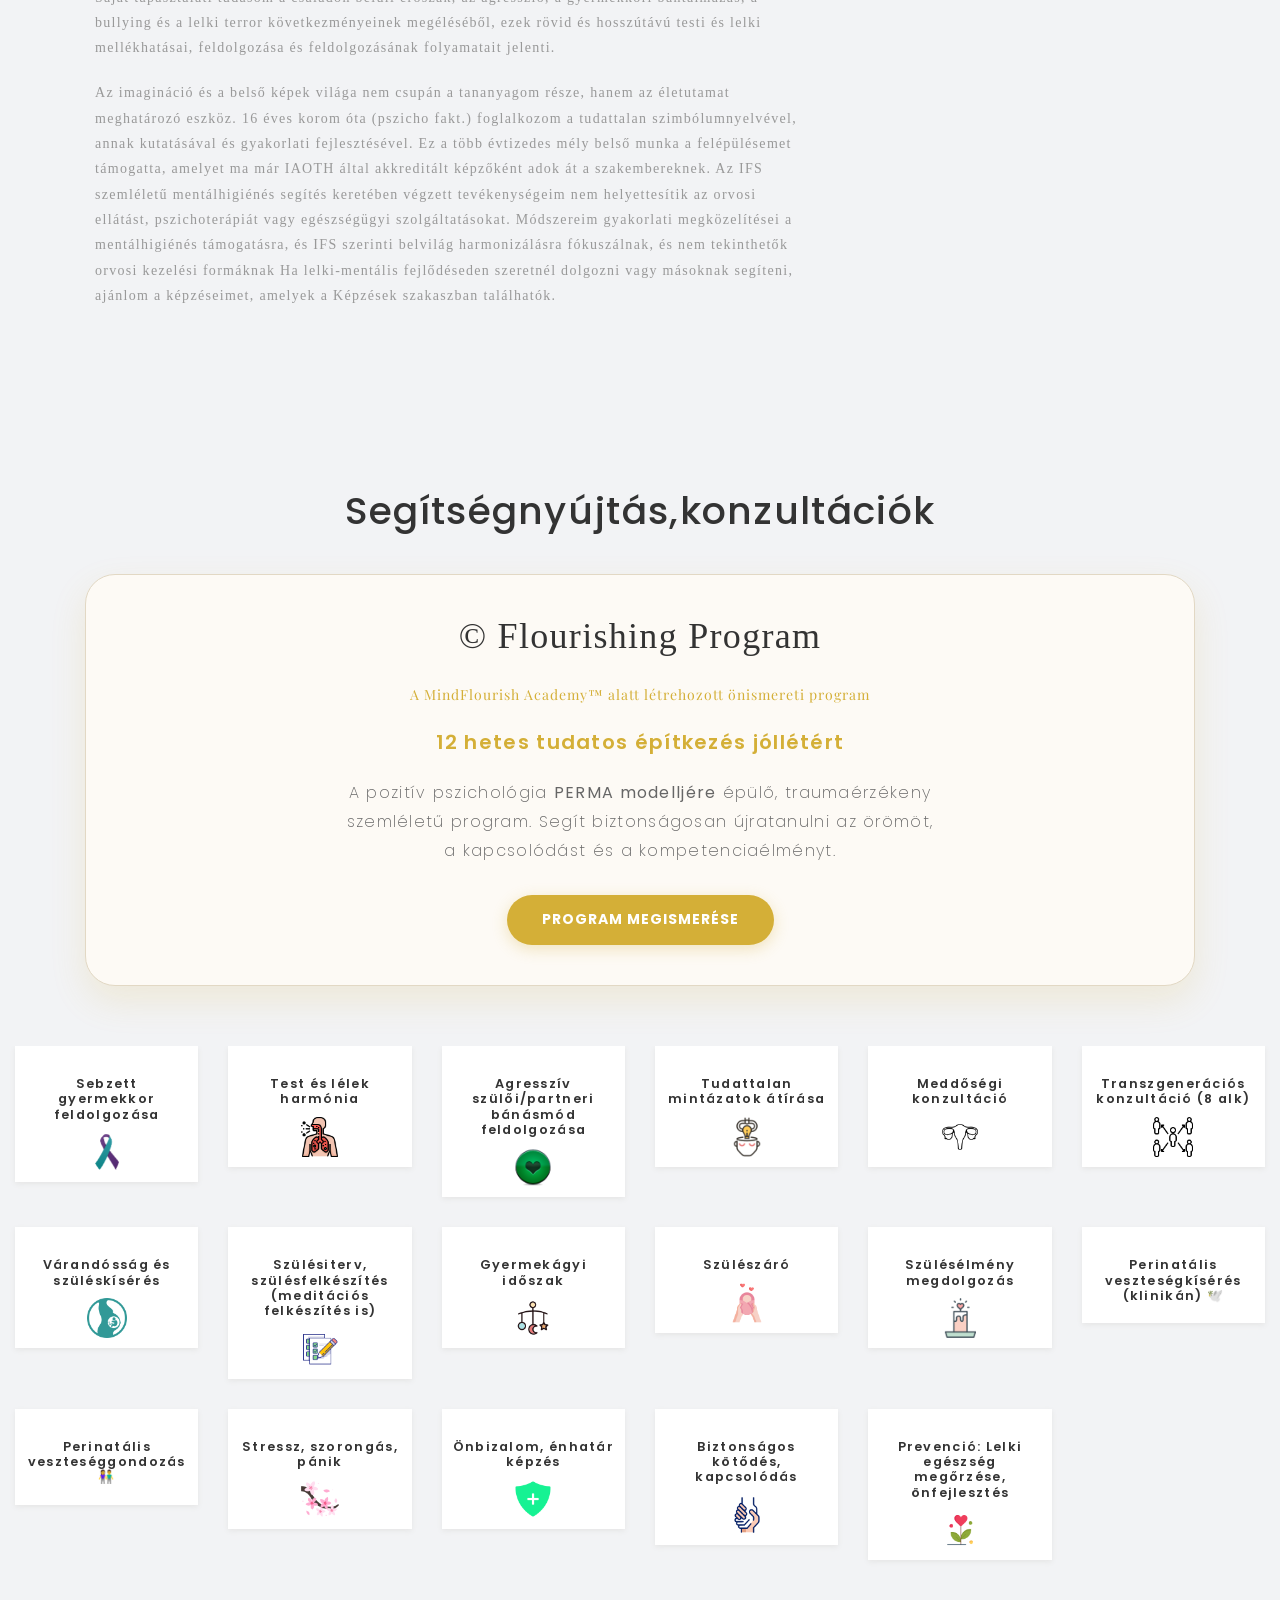
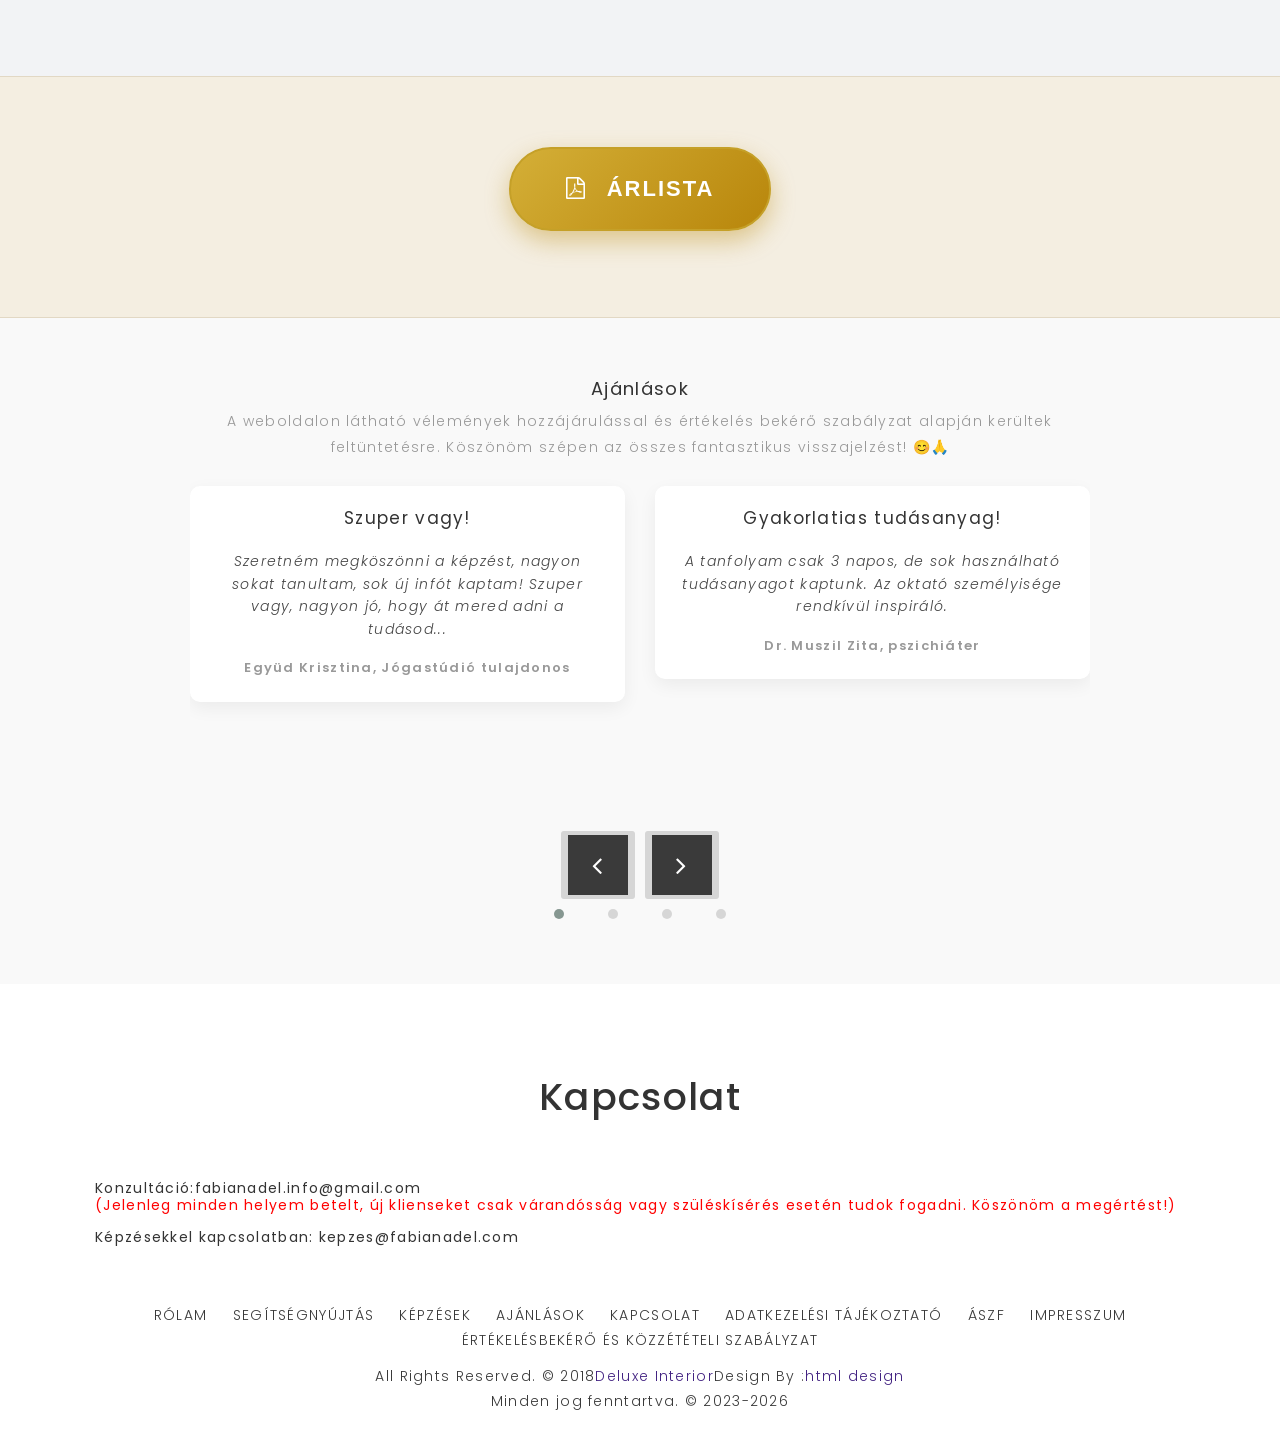
==== commit ad8410f7: "Update index.html" ====
--- a/index.html
+++ b/index.html
@@ -467,7 +467,7 @@
 2026 szeptemberében sikeresen teljesítettem a Family Counselling Diploma Level 3 képzést (NIOQ, UK) amely tovább mélyítette ismereteimet a családi rendszerek, valamint a családi és kapcsolati dinamikák területén.  Jelenleg nemzetközi egyetemen folytatok  pszichológiai tanulmányokat iszlámpszichológiai specializációval (IOU).
     <br><br>
 
-2023 óta főbb előadásaim a mentális egészség témaköreit érintik. Ezek közül a bullying, párkapcsolati és családon belüli bántalmazás típusai és az abból való felépülés, felelős gyermekvállalás és várandósság, melyeket egyetemeken, rendezvényeken, kisebb csoportokban, és magánszervezésben osztok meg. Nemzetközi szakmai szervezetek által akkreditált felnőttképző intézmény, a MindFlourish Academy alatt is szakemberek képzésével foglalkozom a traumaérzékeny, traumainformált és traumaorientált konzultációs szemlélet, valamint az ezekhez kapcsolódó módszerek területén.
+2023 óta főbb előadásaim a mentális egészség témaköreit érintik. Ezek közül a bullying, párkapcsolati és családon belüli bántalmazás típusai és az abból való felépülés, felelős gyermekvállalás és várandósság, melyeket egyetemeken, rendezvényeken, kisebb csoportokban, és magánszervezésben osztok meg. Nemzetközi szakmai szervezetek által akkreditált felnőttképző intézmény, a MindFlourish Academy alatt is szakemberek képzésével foglalkozom a traumaérzékeny, traumainformált és traumaorientált konzultációs szemlélet, valamint az ezekhez kapcsolódó módszerek területén mélyről jövő tapasztalattal, és a legújabb nemzetközi standard szerinti traumafókusz szerint a szakmai fejlődésüket és eszköztáruk bővítését támogatom.
 
 </div>
 
@@ -499,9 +499,9 @@
 
 
 
-Mentálhigiénés, várandósság/szüléskísérői illetve perinatális veszteséggondozói munkám folyamatosan szupervízorált, valamint orvosok, pszichiáterek és elismert szakemberek által vezetett magyar és külföldi továbbképzéseken és konferenciákon, melyek mélyítik ismereteimet és fejlesztik a készségeimet. Emellett a MindFlourish Academy ™ alapítójaként segítők és  szakemberek továbbképzésével foglalkozom: képzéseimet traumaszenzitív szemléletmód jellemzi, amellyel mélyről jövő tapasztalattal, és a legújabb nemzetközi standard szerinti traumafókusz szerint a szakmai fejlődésüket és eszköztáruk bővítését támogatom.
-
-2025 ősz óta az International Open University iszlám pszichológia szakán vagyok.
+Mentálhigiénés, várandósság/szüléskísérői illetve perinatális veszteséggondozói munkám folyamatosan szupervízorált, valamint orvosok, pszichiáterek és elismert szakemberek által vezetett magyar és külföldi továbbképzéseken és konferenciákon, melyek mélyítik ismereteimet és fejlesztik a készségeimet. Superviseoraim és továbbképzőim pszichiáterek és IFS terapeuták (USA). 
+
+
 
 </div>
 
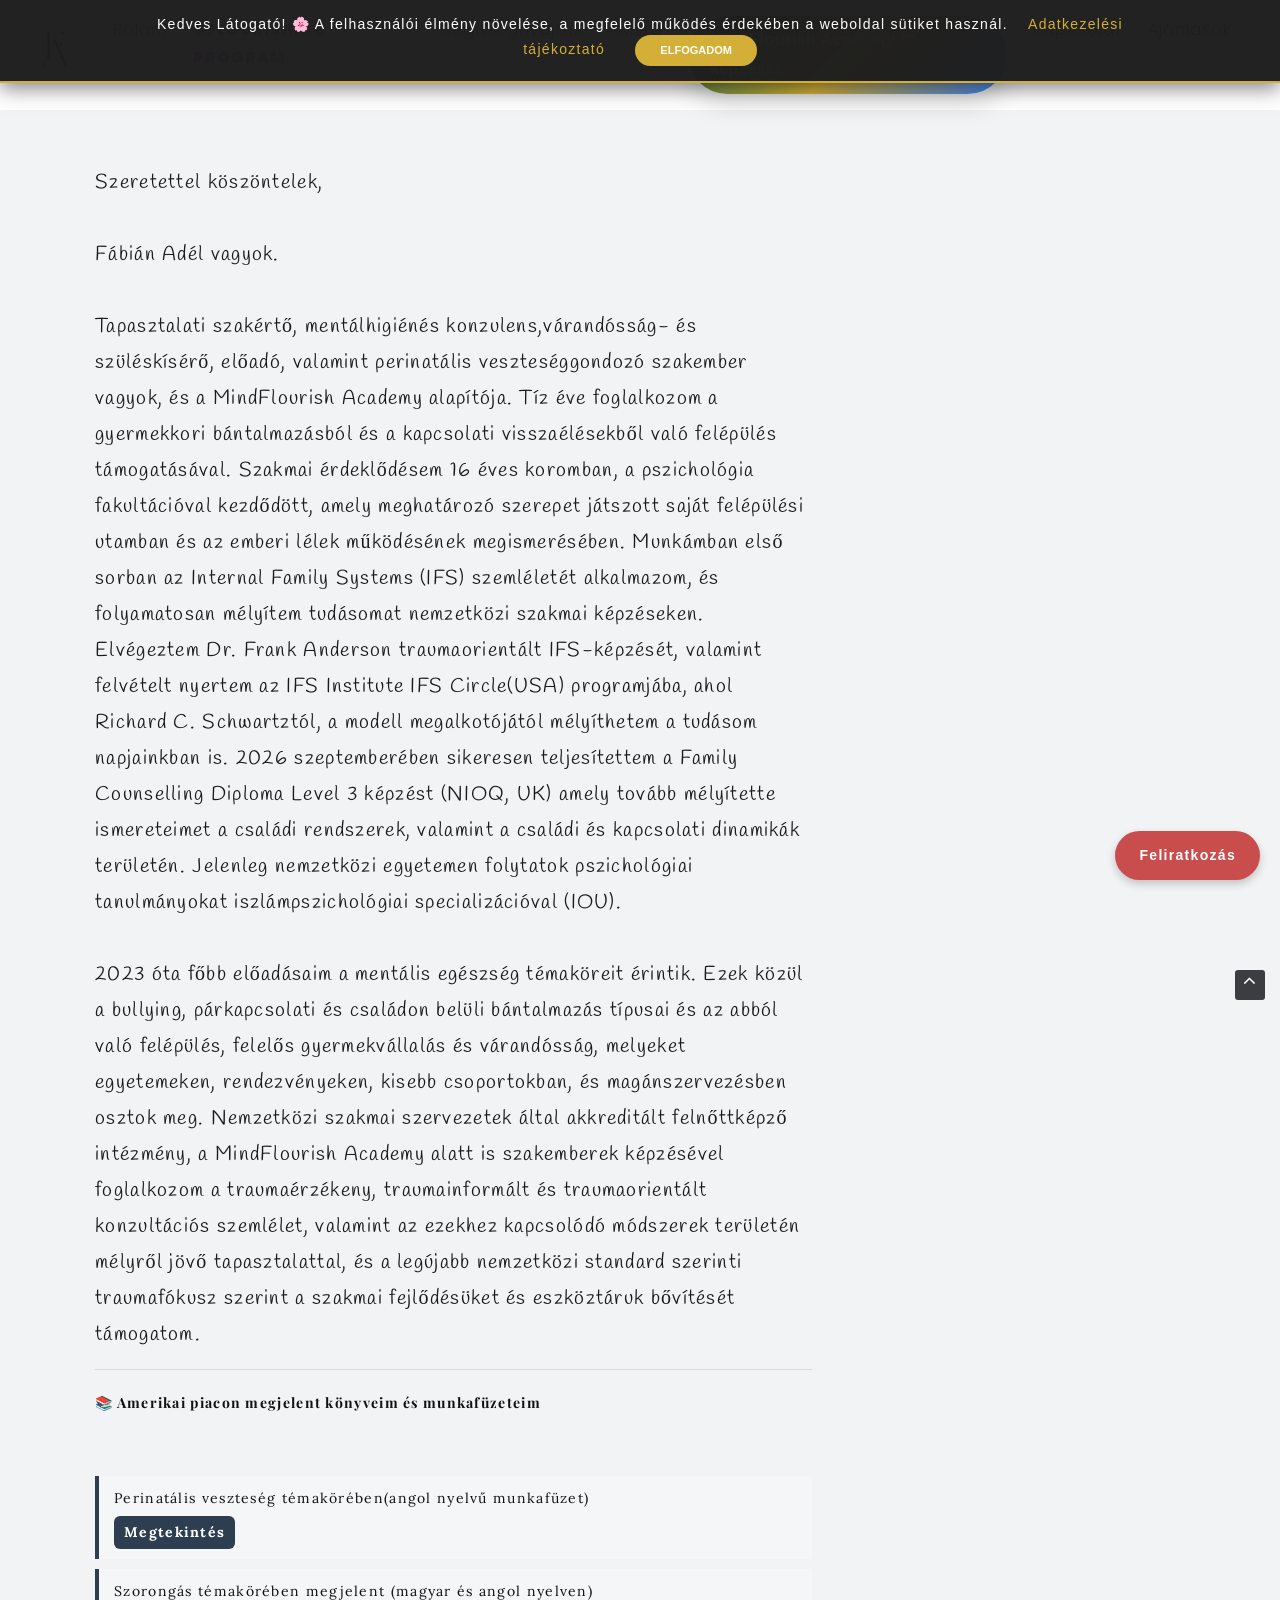
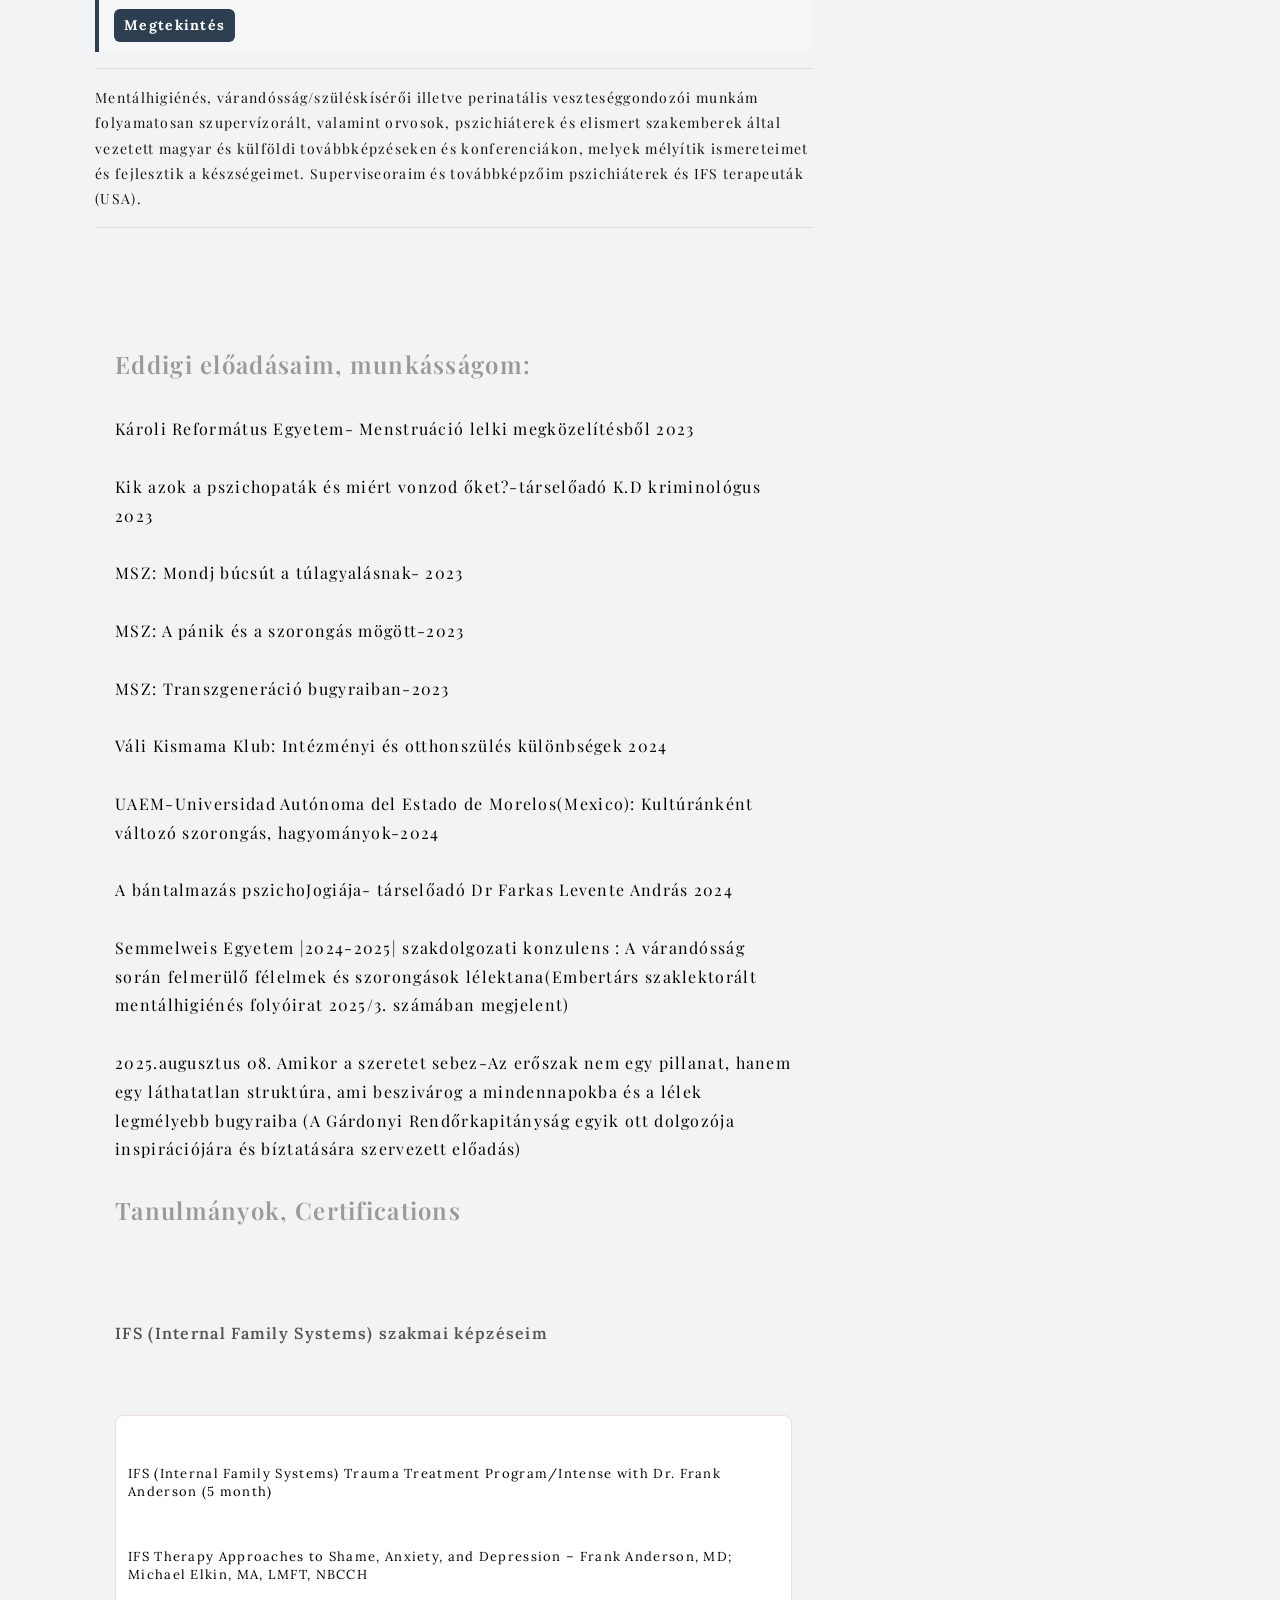
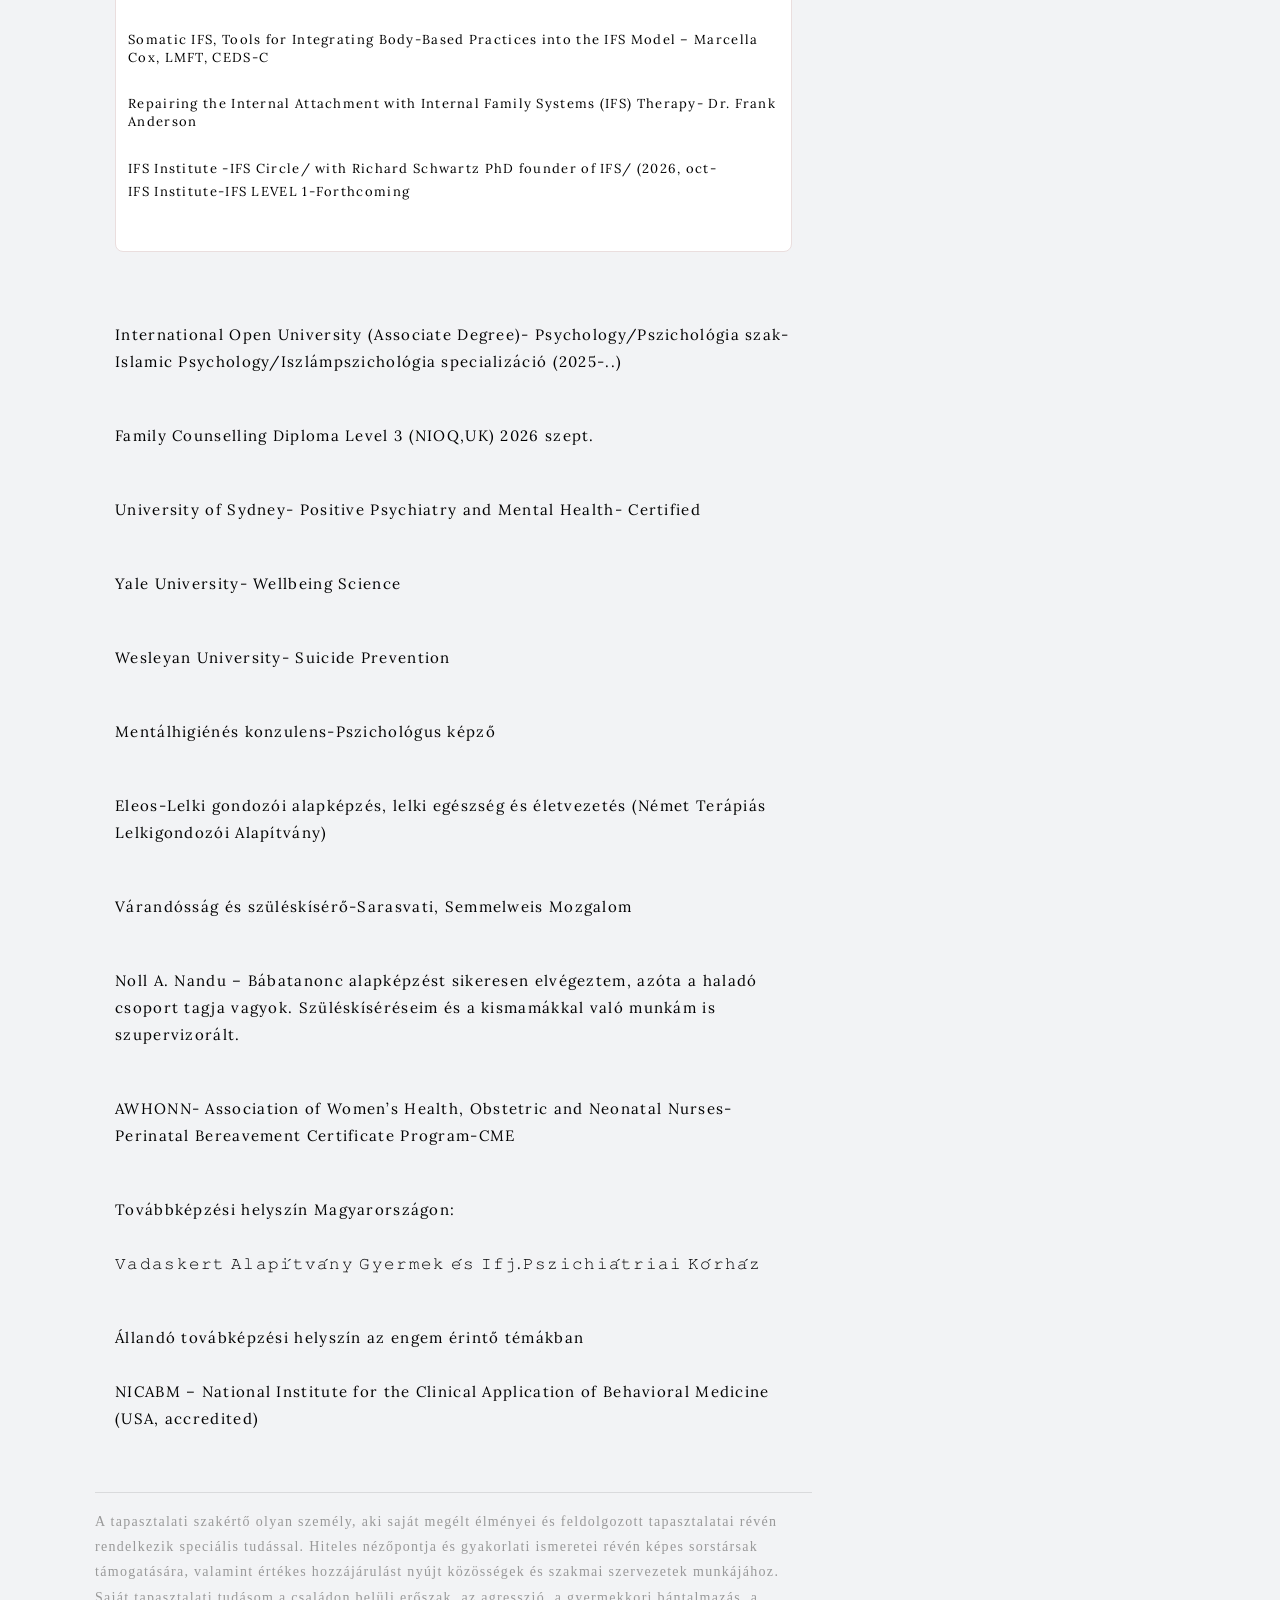
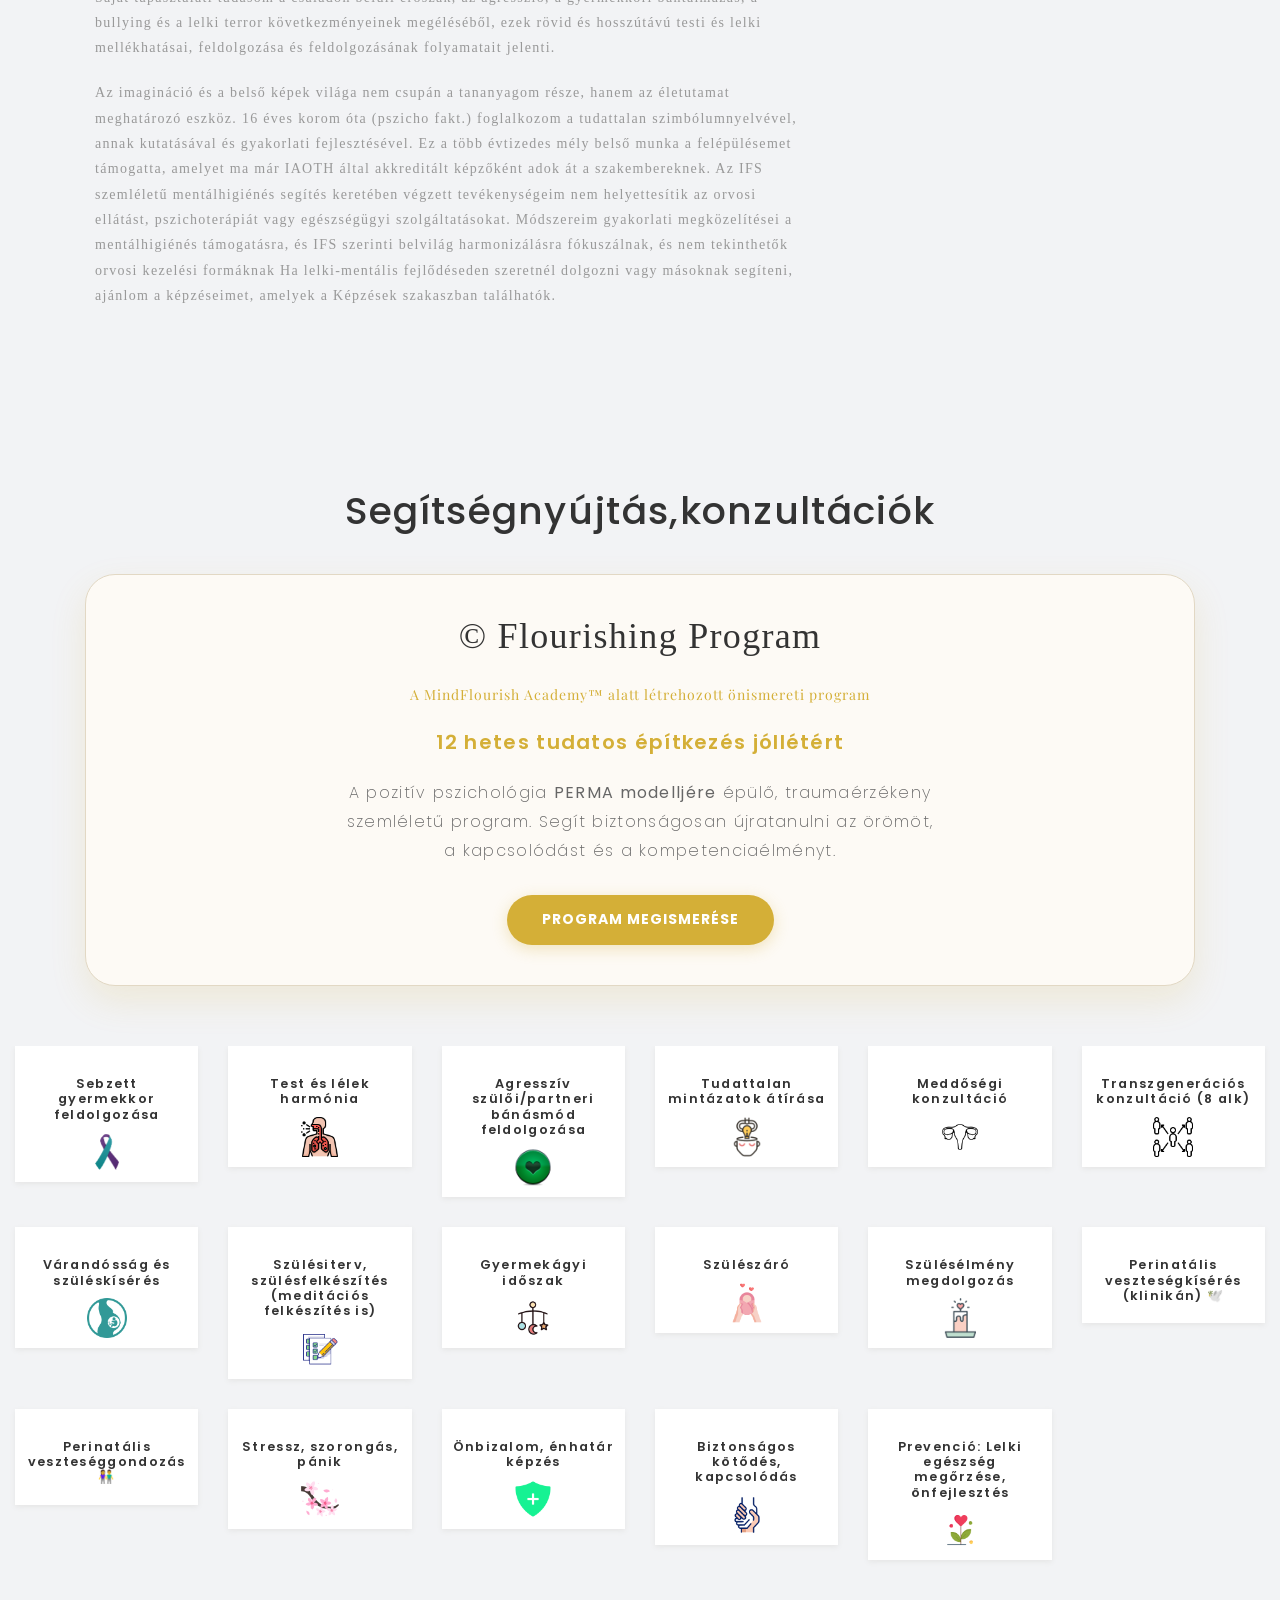
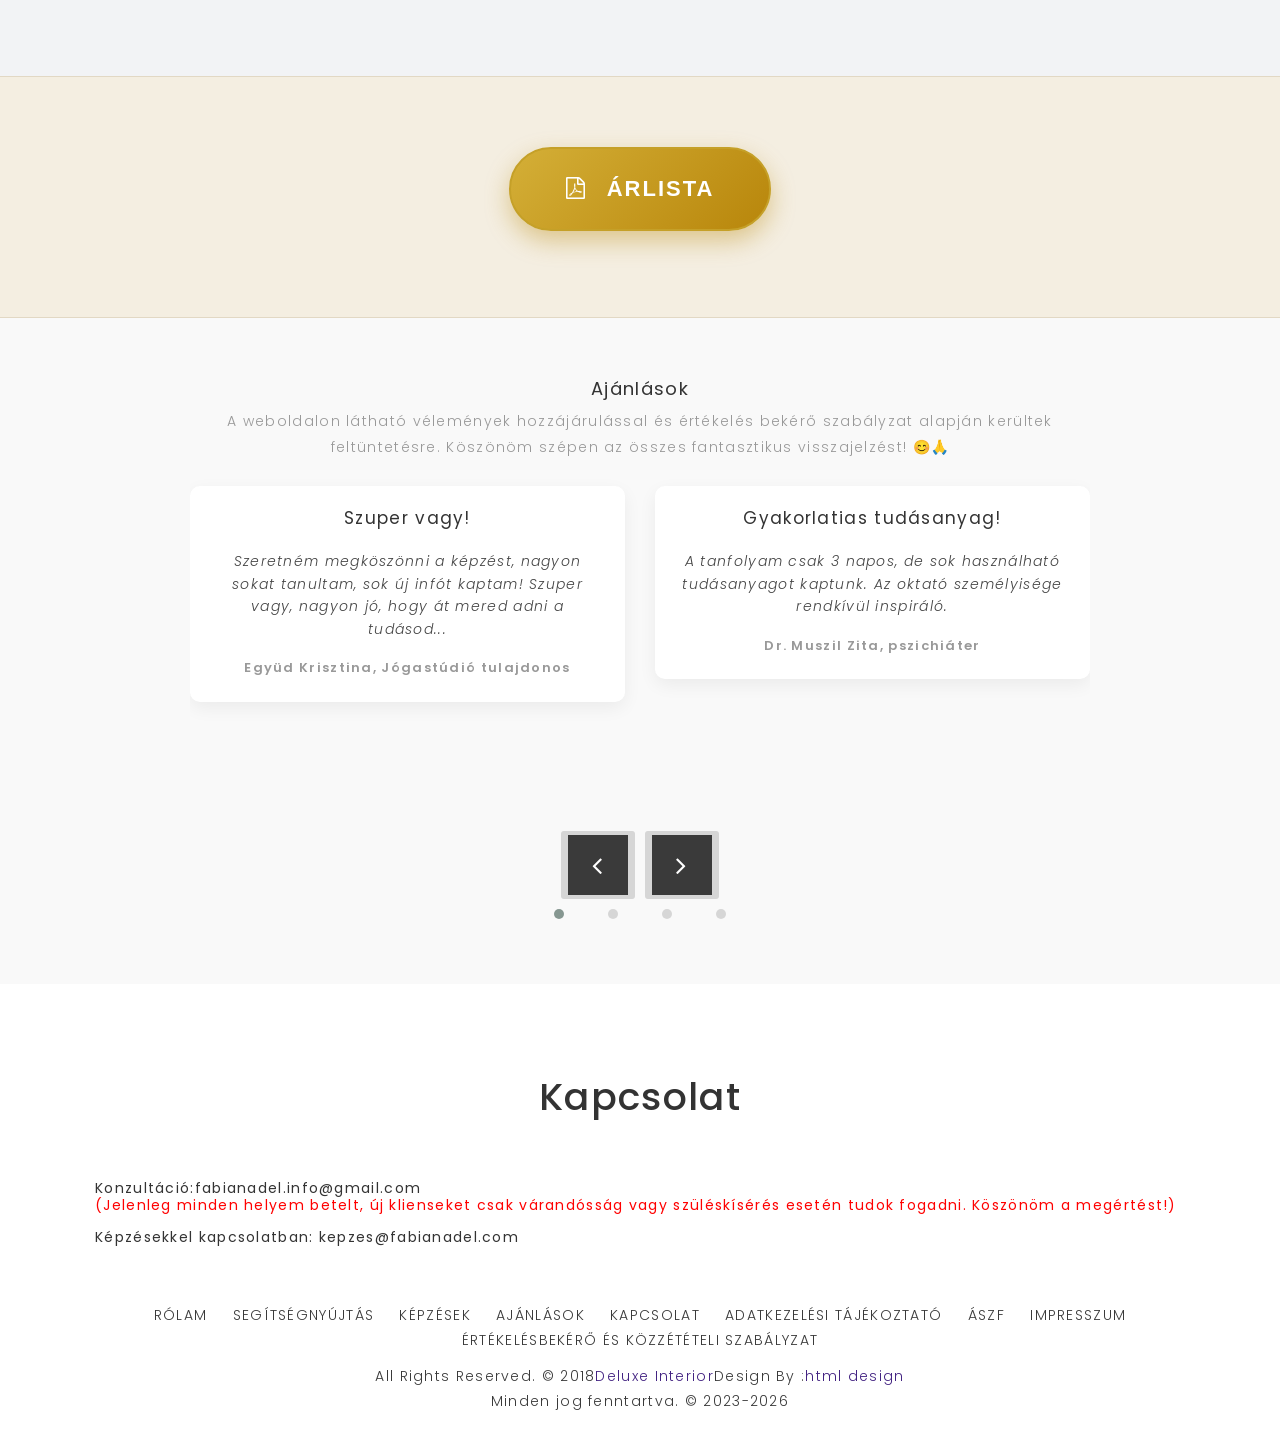
==== commit f5a7e062: "Update index.html" ====
--- a/index.html
+++ b/index.html
@@ -372,7 +372,7 @@
             letter-spacing:0.5px;
             box-shadow:0 10px 25px rgba(0,0,0,0.15);
         ">
-            MindFlourish Academy ™
+            MindFlourish Academy ™ képzések
         </span>
 
     </a>
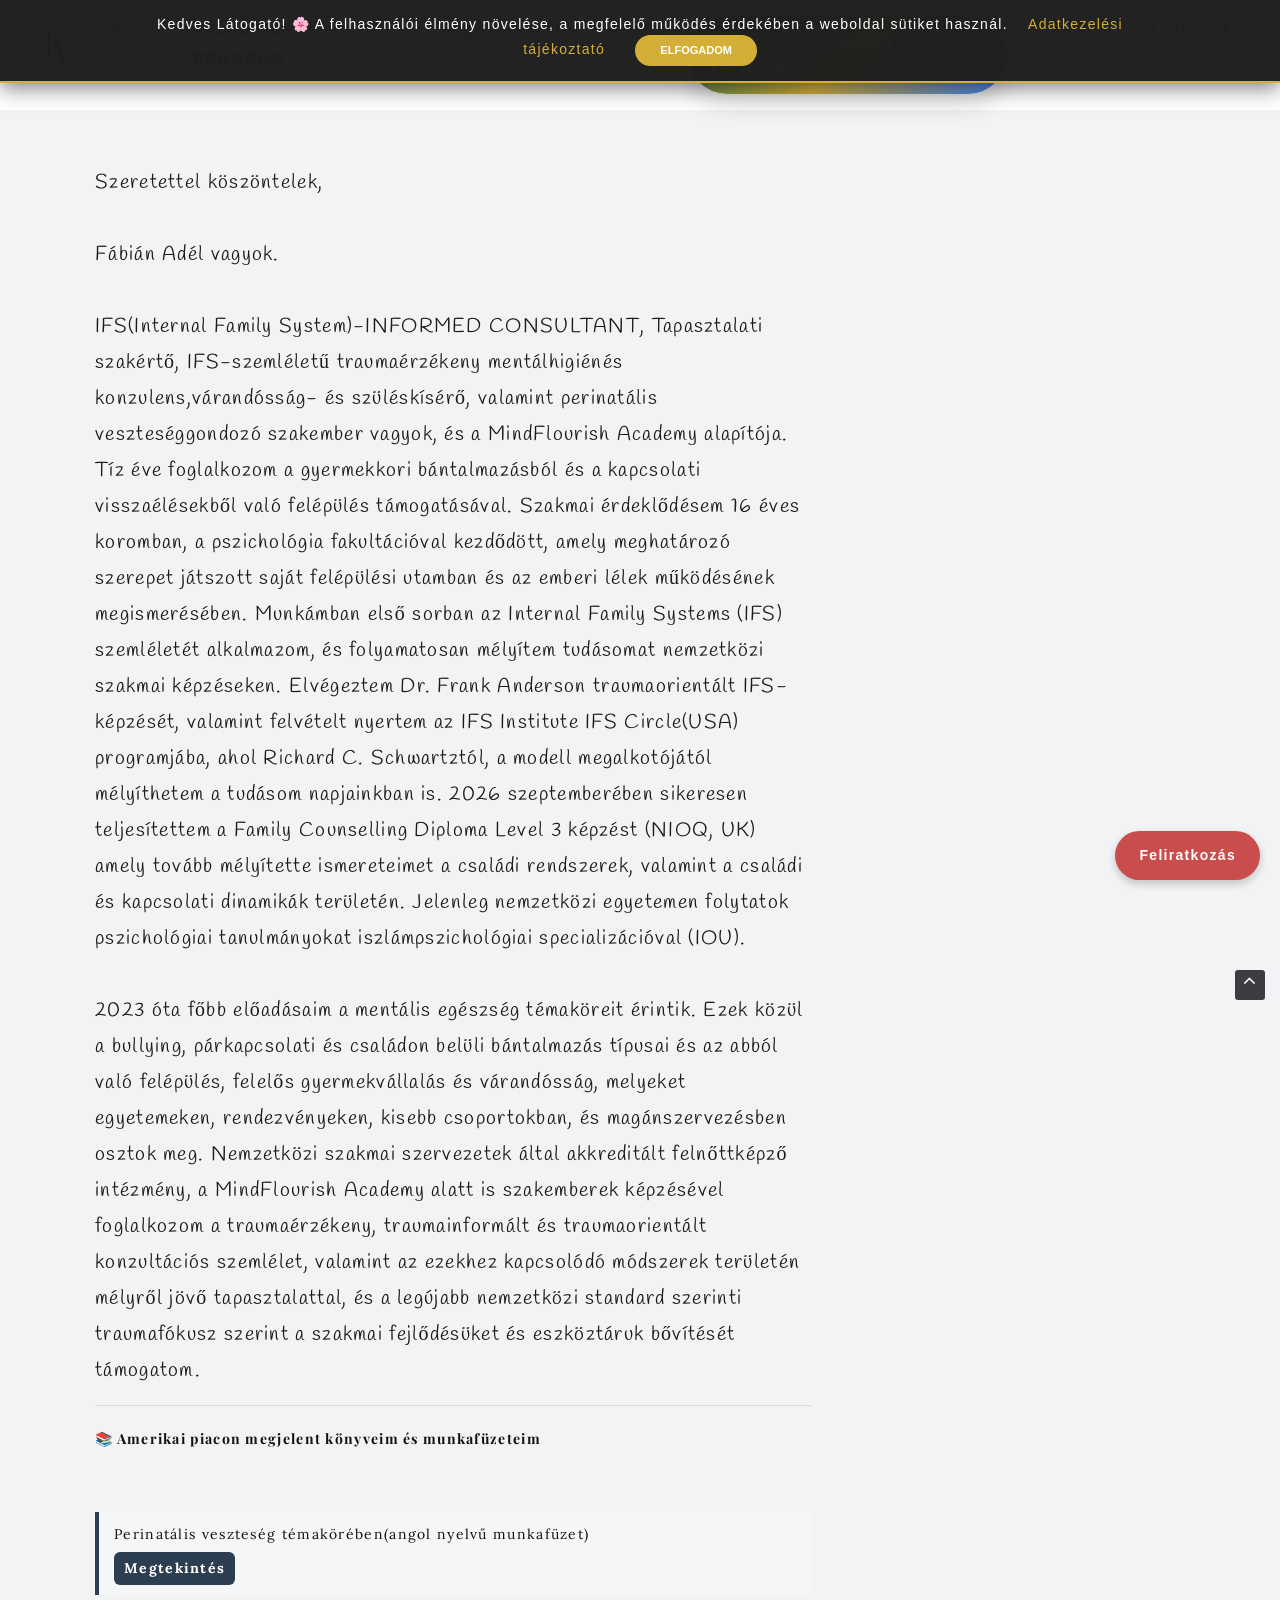
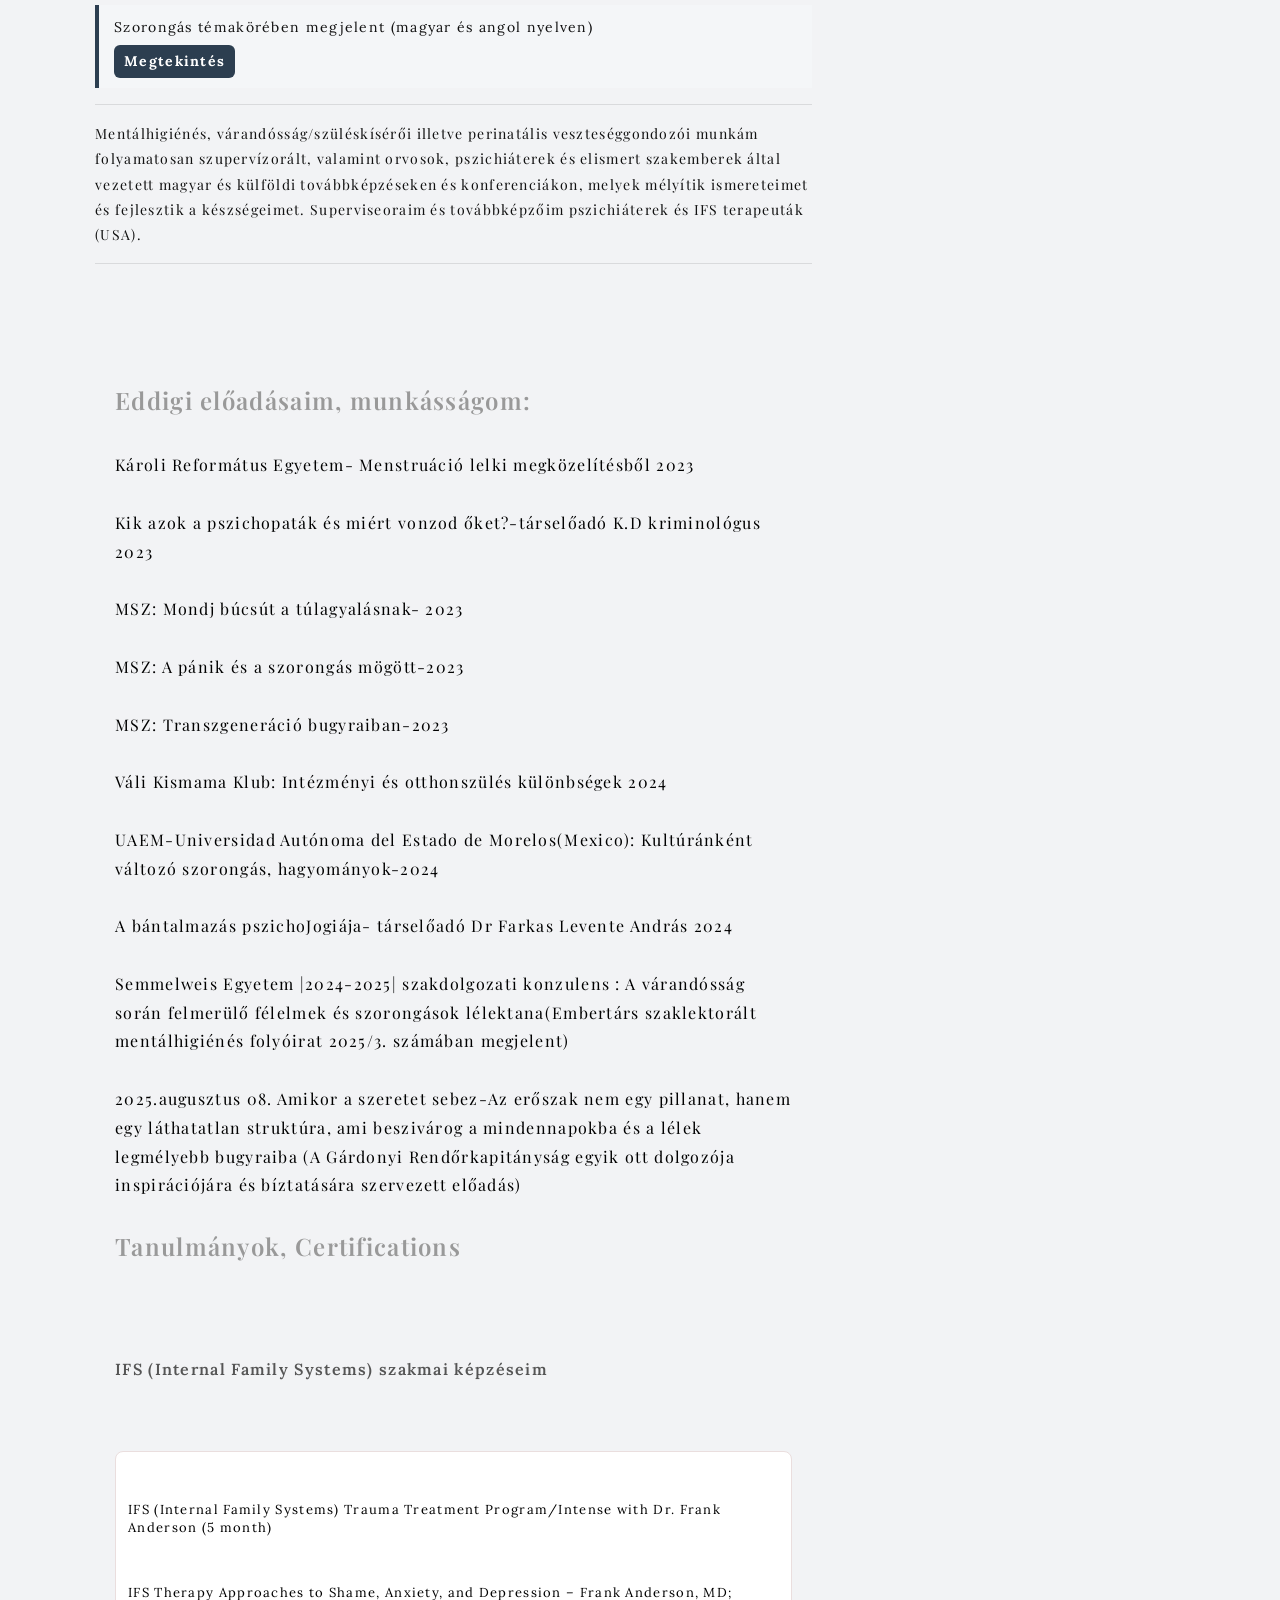
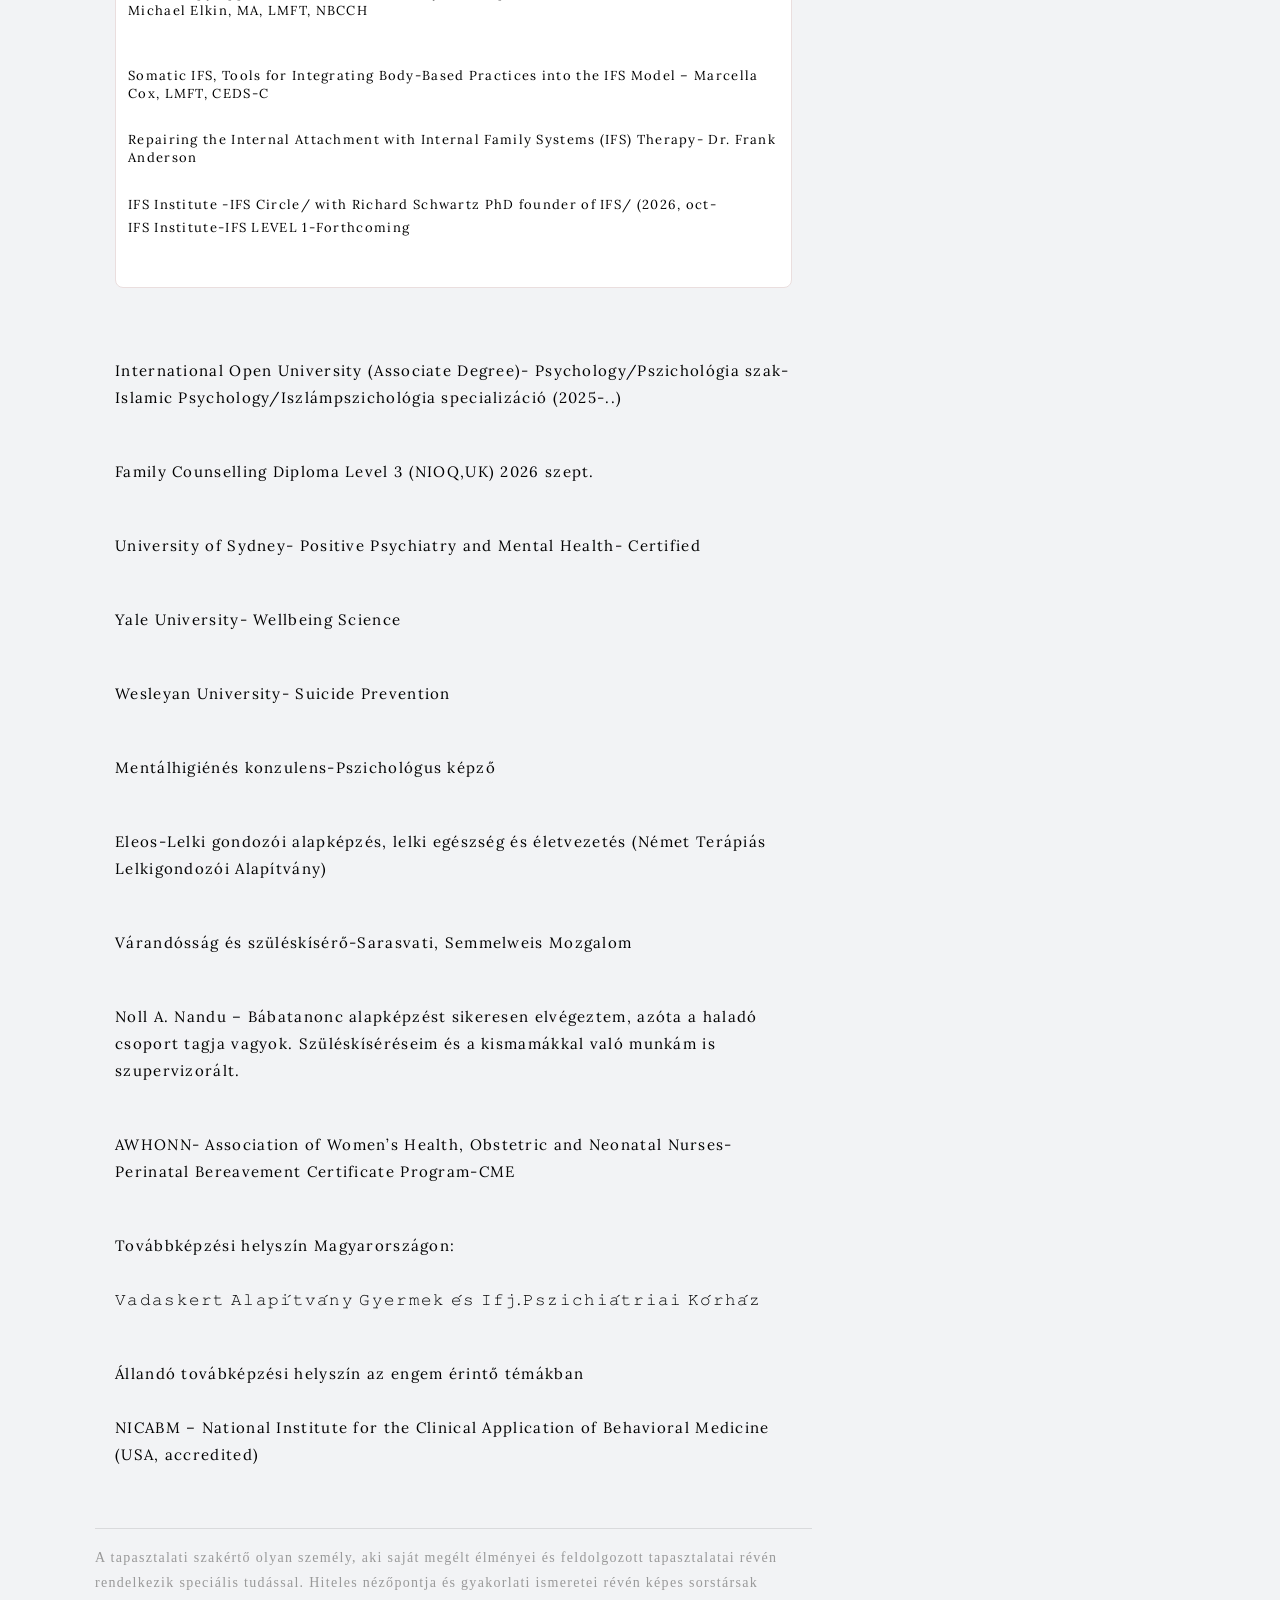
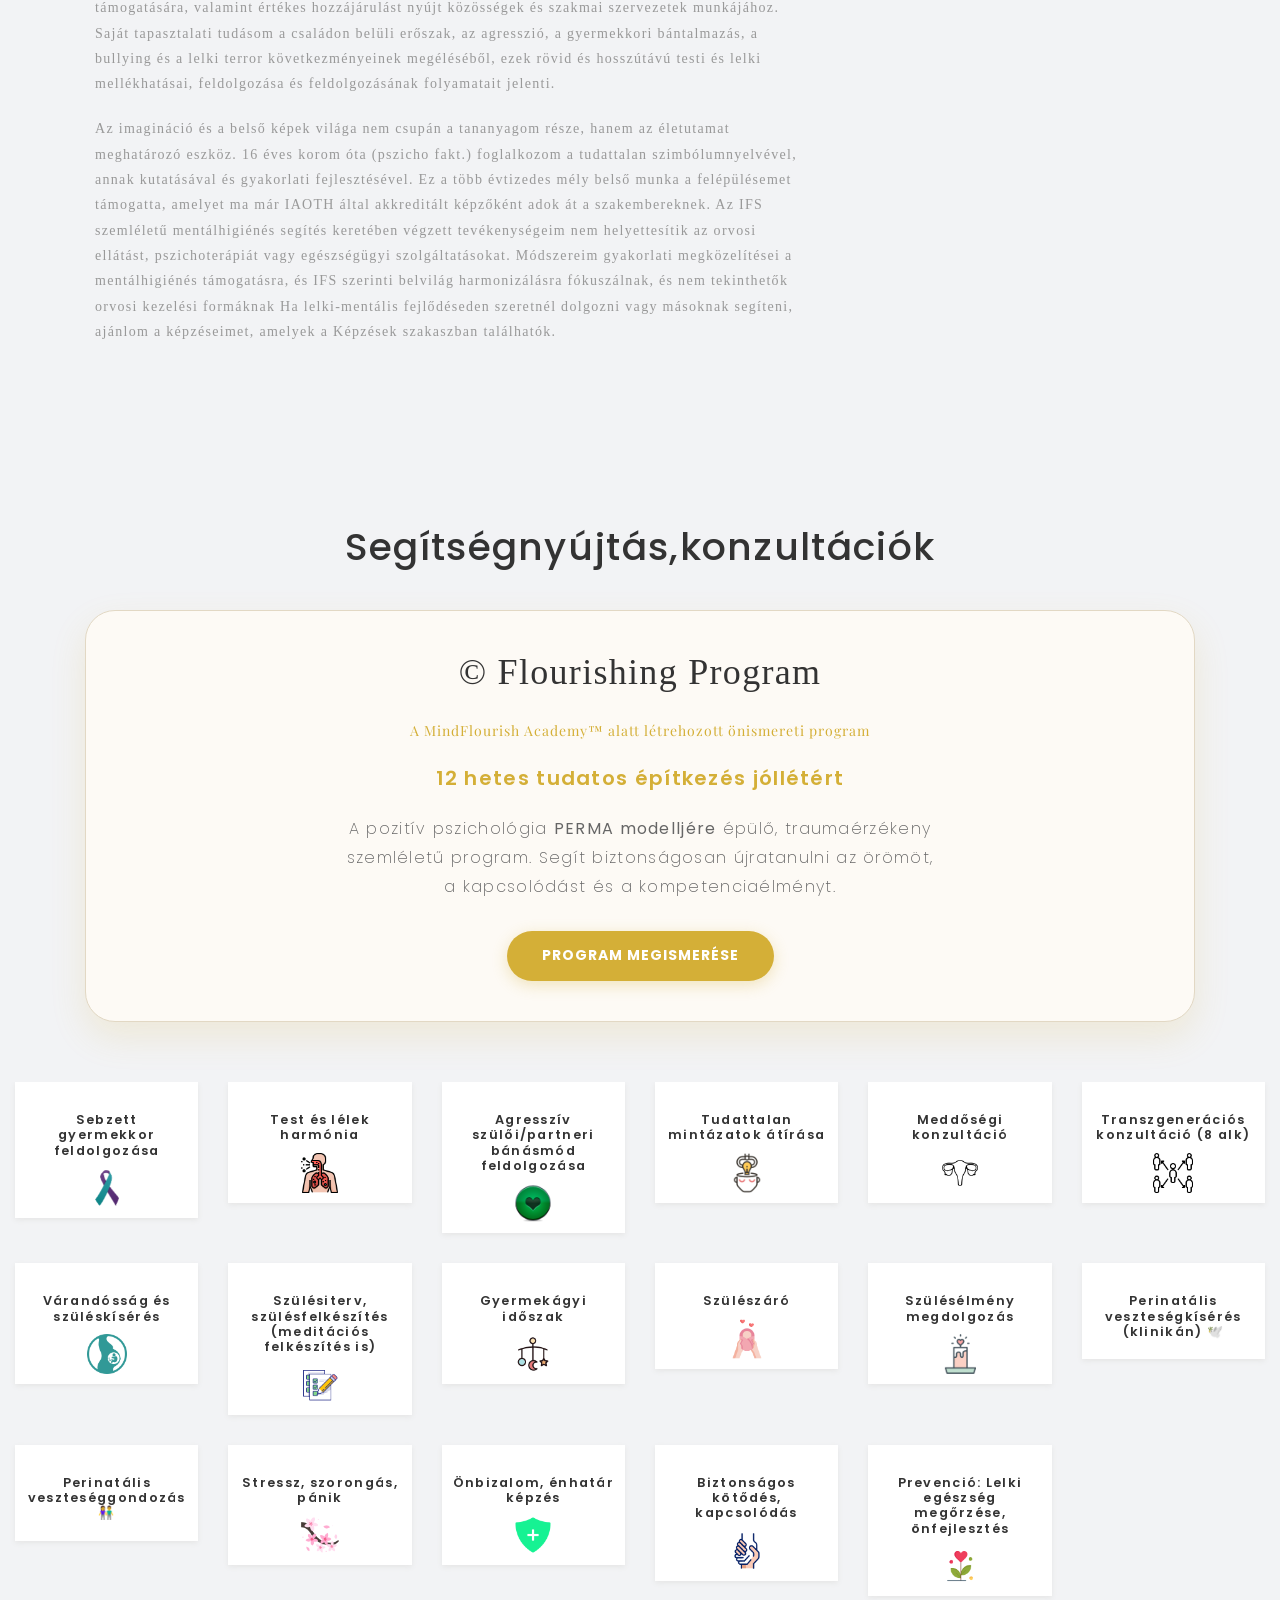
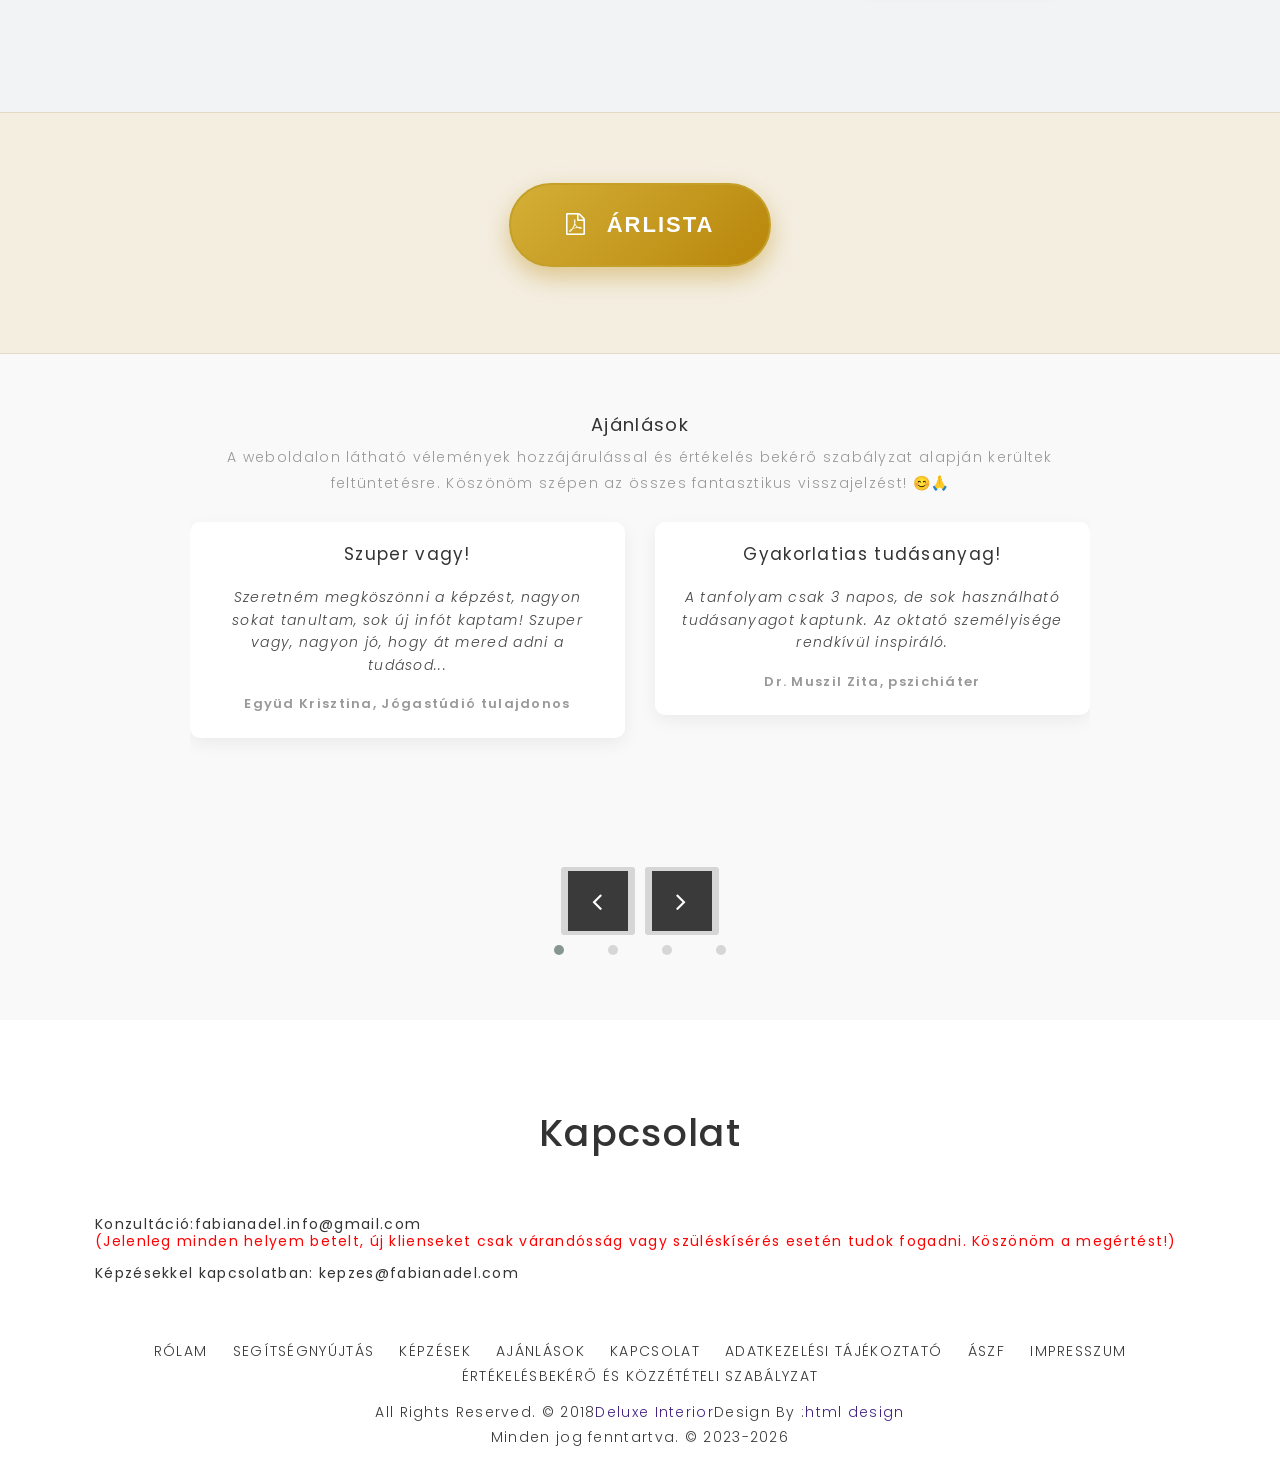
==== commit 23fb1524: "Update index.html" ====
--- a/index.html
+++ b/index.html
@@ -458,7 +458,7 @@
 
 Fábián Adél vagyok.<br><br>
 
-Tapasztalati szakértő, mentálhigiénés konzulens,várandósság- és szüléskísérő, előadó, valamint perinatális veszteséggondozó szakember vagyok, és a MindFlourish Academy alapítója. Tíz éve foglalkozom a gyermekkori bántalmazásból és a kapcsolati visszaélésekből való felépülés támogatásával.
+IFS(Internal Family System)-INFORMED CONSULTANT, Tapasztalati szakértő, IFS-szemléletű traumaérzékeny mentálhigiénés konzulens,várandósság- és szüléskísérő, valamint perinatális veszteséggondozó szakember vagyok, és a MindFlourish Academy alapítója. Tíz éve foglalkozom a gyermekkori bántalmazásból és a kapcsolati visszaélésekből való felépülés támogatásával.
 
 Szakmai érdeklődésem 16 éves koromban, a pszichológia fakultációval kezdődött, amely meghatározó szerepet játszott saját felépülési utamban és az emberi lélek működésének megismerésében.
 
@@ -1208,7 +1208,7 @@
             window.open('pdf/dulatematika1.pdf');
         }
         function openPriceListPdf() {
-            window.open('uploads/ujarlista.pdf');
+            window.open('pdf/arlista2026.pdf');
         }
         function openProfessionalPackagePdf() {
             window.open('pdf/instruktortematika.pdf');
